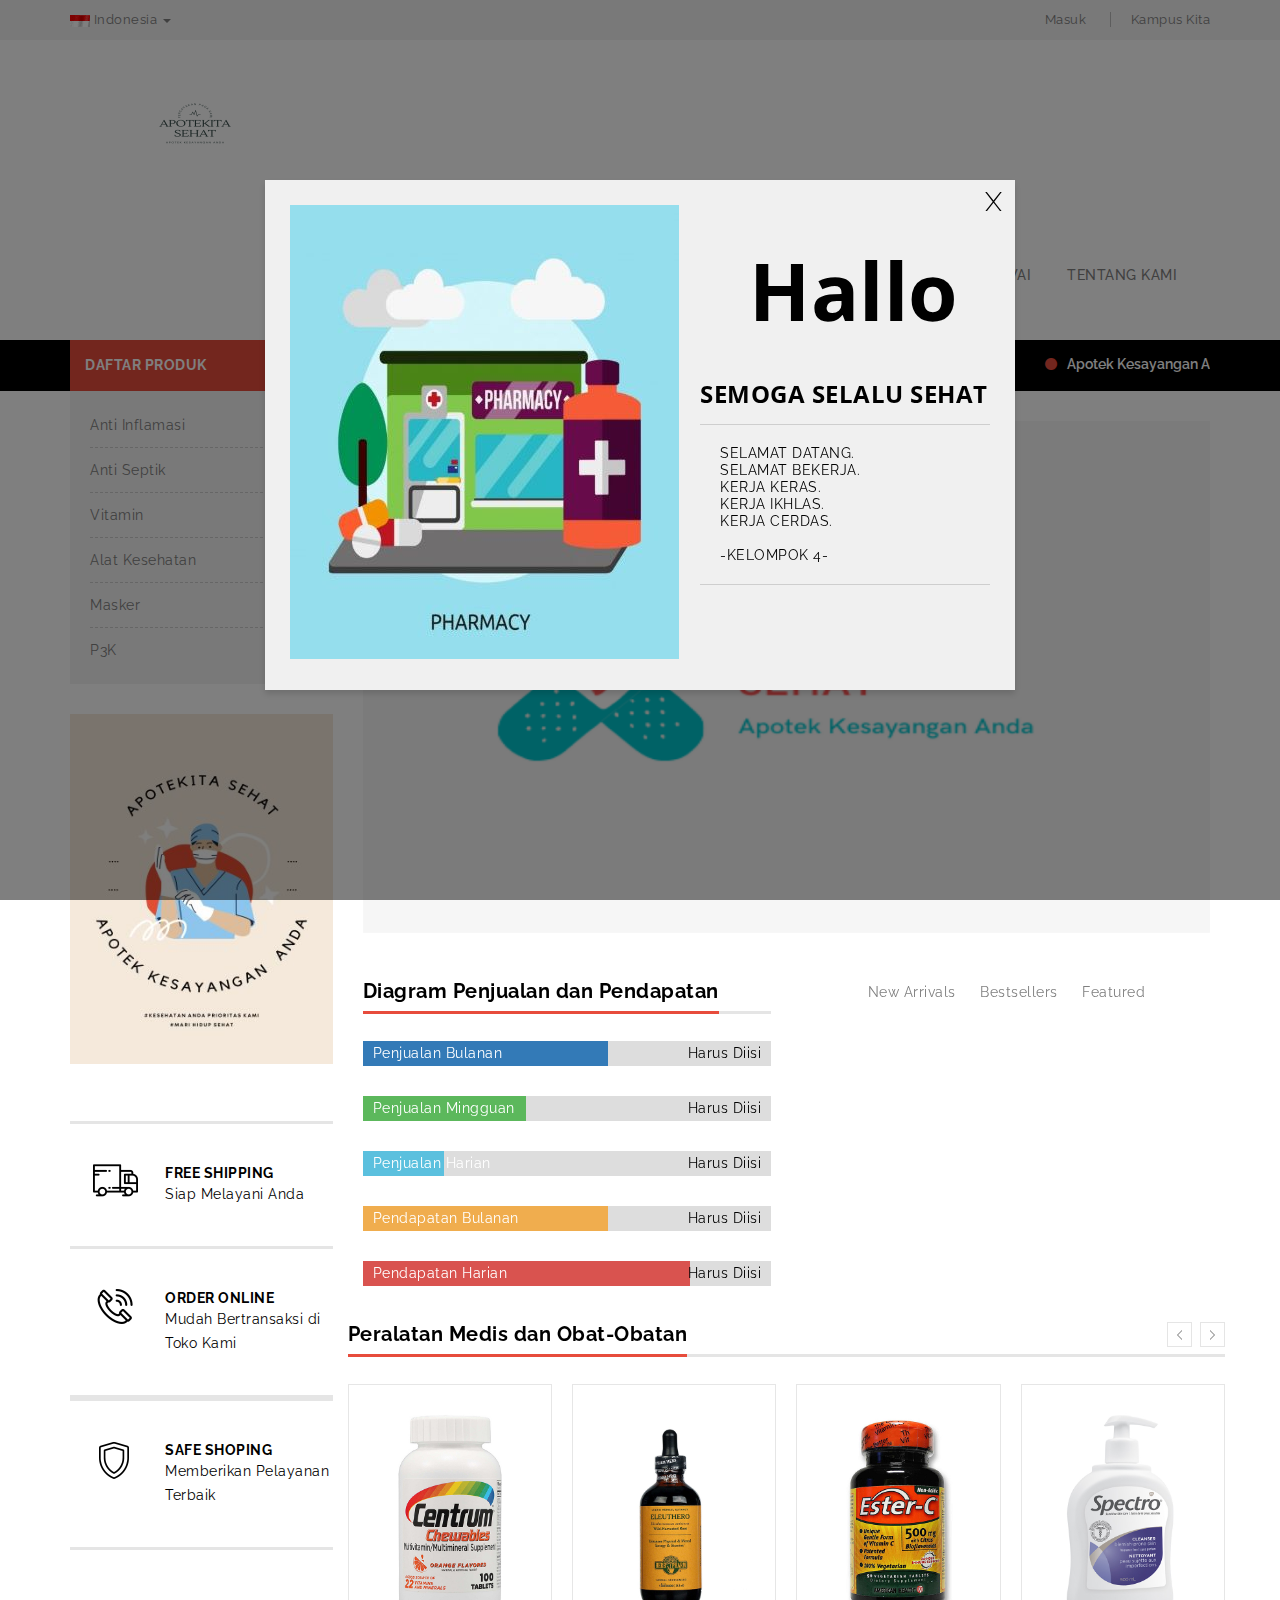
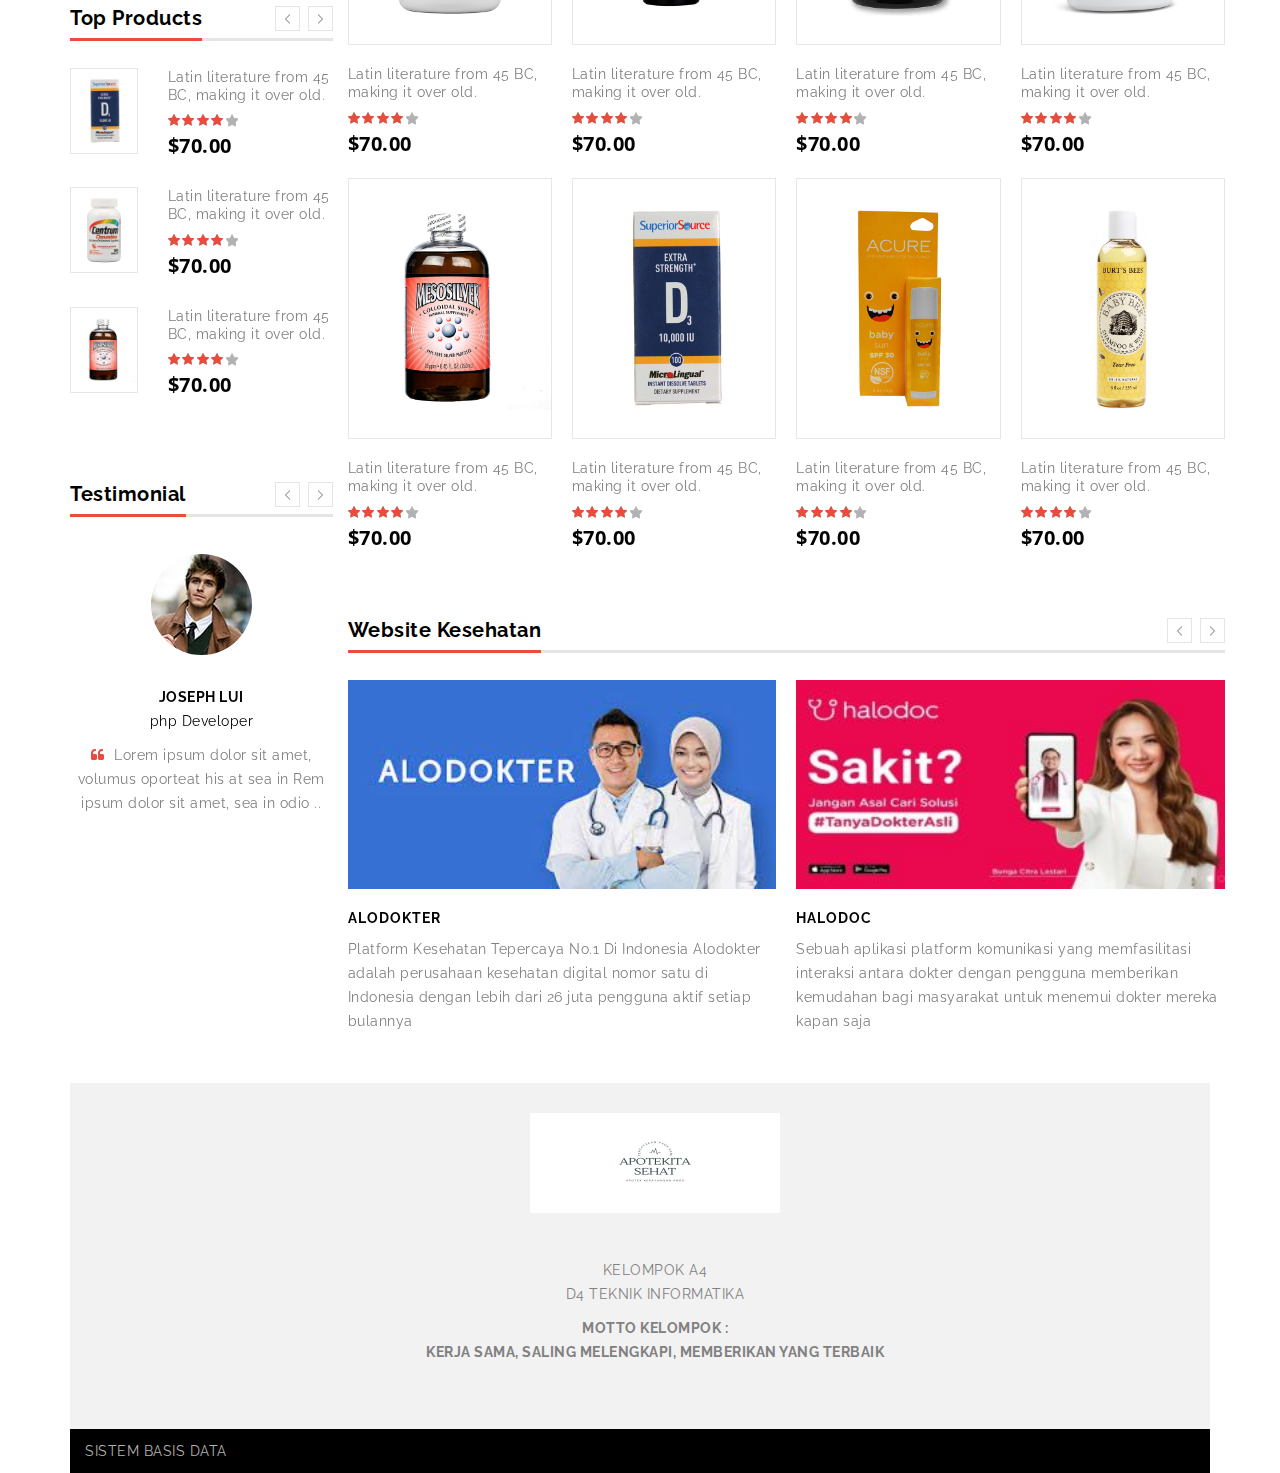
==== index.html @ 92bbef41 "Nambahin Blog" ====
<!DOCTYPE html>
<!--[if (gte IE 9)|!(IE)]><!-->
<html lang="en">
<!--<![endif]-->


<!-- Mirrored from html.lionode.com/healthcare/hc001/ by HTTrack Website Copier/3.x [XR&CO'2014], Mon, 15 Nov 2021 01:44:16 GMT -->
<head>
  <!-- =====  BASIC PAGE NEEDS  ===== -->
  <meta charset="utf-8">
  <title>APOTEKita Sehat</title>
  <!-- =====  SEO MATE  ===== -->
  <meta http-equiv="X-UA-Compatible" content="IE=edge" />
  <meta name="description" content="">
  <meta name="keywords" content="">
  <meta name="distribution" content="global">
  <meta name="revisit-after" content="2 Days">
  <meta name="robots" content="ALL">
  <meta name="rating" content="8 YEARS">
  <meta name="Language" content="en-us">
  <meta name="GOOGLEBOT" content="NOARCHIVE">
  <!-- =====  MOBILE SPECIFICATION  ===== -->
  <meta name="viewport" content="width=device-width, initial-scale=1, maximum-scale=1">
  <meta name="viewport" content="width=device-width">
  <!-- =====  CSS  ===== -->
  <link rel="stylesheet" type="text/css" href="css/font-awesome.min.css" />
  <link rel="stylesheet" type="text/css" href="css/bootstrap.css" />
  <link rel="stylesheet" type="text/css" href="css/style.css">
  <link rel="stylesheet" type="text/css" href="css/magnific-popup.css">
  <link rel="stylesheet" type="text/css" href="css/owl.carousel.css">
  <link rel="shortcut icon" href="images/favicon.png">
  <link rel="apple-touch-icon" href="images/apple-touch-icon.html">
  <link rel="apple-touch-icon" sizes="72x72" href="images/apple-touch-icon-72x72.html">
  <link rel="apple-touch-icon" sizes="114x114" href="images/apple-touch-icon-114x114.html">
  <link href="DataTables/datatables.css" rel="stylesheet">
</head>

<body>
  <!-- =====  LODER  ===== -->
  <div class="loder"></div>
  <div class="wrapper">
    <div id="subscribe-me" class="modal animated fade in" role="dialog" data-keyboard="true" tabindex="-1">
      <div class="newsletter-popup">
        <img class="offer" src="images/heii.jpg" alt="offer">
        <div class="newsletter-popup-static newsletter-popup-top">
          <div class="popup-text">
            <div class="popup-title">Hallo<span><br/>SEMOGA SELALU SEHAT</div>
            <div class="popup-desc">
              <div>Selamat Datang. <br/> Selamat Bekerja. <br/> Kerja keras. <br/> Kerja ikhlas. <br/> Kerja cerdas.<br/><br/>
              -Kelompok 4-
              </div>
            </div>
            </div>
          </form>
        </div>
      </div>
    </div>
    <!-- =====  HEADER START  ===== -->
    <header id="header">
      <div class="header-top">
        <div class="container">
          <div class="row">
            <div class="col-sm-6">
              <ul class="header-top-left">
                <li class="language dropdown"> <span class="dropdown-toggle" id="dropdownMenu1" data-toggle="dropdown" aria-haspopup="true" aria-expanded="false" role="button"> <img src="images/Indonesia.gif" alt="img"> Indonesia <span class="caret"></span> </span>
                  <ul class="dropdown-menu" aria-labelledby="dropdownMenu1">
                    <li><a href="#"><img src="images/Indonesia.gif" alt="img"> Indonesia</a></li>
                  </ul>
              </ul>
            </div>
            <div class="col-sm-6">
              <ul class="header-top-right text-right">
                <li class="account"><a href="login.html">Masuk</a></li>
                <li class="sitemap"><a href="https://goo.gl/maps/t1pZEah8czZkTvxx6" target="_blank">Kampus Kita</a></li>
              </ul>
            </div>
          </div>
        </div>
      </div>
      <div class="header">
        <div class="container">
          <nav class="navbar">
            <div class="navbar-header mtb_20"> <a class="navbar-brand" href="index.html"> <img alt="HealthCared" src="images/logokami3.png"> </a> </div>
            <div class="header-right pull-right mtb_50">
              <button class="navbar-toggle pull-left" type="button" data-toggle="collapse" data-target=".js-navbar-collapse"> <span class="i-bar"><i class="fa fa-bars"></i></span></button>
              <div class="main-search pull-right">
                <div class="search-overlay">
                  <!-- Close Icon -->
                  <a href="javascript:void(0)" class="search-overlay-close"></a>
                  <!-- End Close Icon -->
                  <div class="container">
                    <!-- Search Form -->
                    <form role="search" id="searchform" action="http://html.lionode.com/search" method="get">
                      <label class="h5 normal search-input-label">Enter keywords To Search Entire Store</label>
                      <input value="" name="q" placeholder="Search here..." type="search">
                      <button type="submit"></button>
                    </form>
                    <!-- End Search Form -->
                  </div>
                </div>
              </div>
            </div>
            <div class="collapse navbar-collapse js-navbar-collapse pull-right">
              <ul id="menu" class="nav navbar-nav">
                <li> <a href="index.html">Halaman Utama</a></li>
                <li> <a href="category_page.html">Daftar Produk</a></li>
                <li> <a href="riwayat_transaksi.php">Riwayat Transaksi</a></li>
                <li> <a href="calculator.html">Transaksi</a></li>
                <li> <a href="employee.html">Kelola Pegawai</a></li>
                <li> <a href="about-us.html">Tentang Kami</a></li>
              </ul>
            </div>
            <!-- /.nav-collapse -->
          </nav>
        </div>
      </div>
      <div class="header-bottom">
        <div class="container">
          <div class="row">
            <div class="col-sm-4 col-md-4 col-lg-3">
              <div class="category">
                <div class="menu-bar" data-target="#category-menu,#category-menu-responsive" data-toggle="collapse" aria-expanded="true" role="button">
                  <h4 class="category_text">Daftar Produk</h4>
                  <span class="i-bar"><i class="fa fa-bars"></i></span></div>
              </div>
              <div id="category-menu-responsive" class="navbar collapse " aria-expanded="true" role="button">
                <div class="nav-responsive">
                  <ul class="nav  main-navigation collapse in">
                    <li><a href="#">Anti Inflamasi</a></li>
                    <li><a href="#">Anti Septik</a></li>
                    <li><a href="#">Vitamin</a></li>
                    <li><a href="#">Alat Kesehatan</a></li>
                    <li><a href="#">Masker</a></li>
                    <li><a href="#">P3K</a></li>
                  </ul>
                </div>
              </div>
            </div>
            <div class="col-sm-8 col-md-8 col-lg-9">
              <div class="header-bottom-right offers">
              	<div class="marquee"><span><i class="fa fa-circle" aria-hidden="true"></i>Kesehatan Pelanggan Adalah Prioritas Kami</span>
                  <span><i class="fa fa-circle" aria-hidden="true"></i>SELAMAT DATANG di APOTEKita SEHAT</span>
                  <span><i class="fa fa-circle" aria-hidden="true"></i>Apotek Kesayangan Anda</span>
                  <span><i class="fa fa-circle" aria-hidden="true"></i>Kami Siap Membantu</span>
              </div>
            </div>
          </div>
        </div>
      </div>
    </header>
    <!-- =====  HEADER END  ===== -->
    <!-- =====  CONTAINER START  ===== -->
    <div class="container">
      <div class="row ">
        <div id="column-left" class="col-sm-4 col-md-4 col-lg-3 ">
          <div id="category-menu" class="navbar collapse mb_40 hidden-sm-down in" aria-expanded="true" role="button">
            <div class="nav-responsive">
              <ul class="nav  main-navigation collapse in ">
                <li><a href="#">Anti Inflamasi</a></li>
                <li><a href="#">Anti Septik</a></li>
                <li><a href="#">Vitamin</a></li>
                <li><a href="#">Alat Kesehatan</a></li>
                <li><a href="#">Masker</a></li>
                <li><a href="#">P3K</a></li>
              </ul>
            </div>
          </div>
          <div class="left_banner left-sidebar-widget mt_30 mb_50"> <a href="#"><img src="images/leftt 1.jpg" alt="Left Banner" class="img-responsive" /></a> </div>
          <div class="left-cms left-sidebar-widget mb_50">
            <ul>
              <li>
                <div class="feature-i-left ptb_40">
                  <div class="icon-right Shipping"></div>
                  <h6>Free Shipping</h6>
                  <p>Siap Melayani Anda</p>
                </div>
              </li>
              <li>
                <div class="feature-i-left ptb_40">
                  <div class="icon-right Order"></div>
                  <h6>Order Online</h6>
                  <p>Mudah Bertransaksi di Toko Kami</p>
                </div>
              </li>
              <li>

              </li>
              <li>
                <div class="feature-i-left ptb_40">
                  <div class="icon-right Safe"></div>
                  <h6>Safe Shoping</h6>
                  <p>Memberikan Pelayanan Terbaik</p>
                </div>
              </li>
            </ul>
          </div>
          <div class="left-special left-sidebar-widget mb_50">
            <div class="heading-part mb_20 ">
              <h2 class="main_title">Top Products</h2>
            </div>
            <div id="left-special" class="owl-carousel">
              <ul class="row ">
                <li class="item product-layout-left mb_20">
                  <div class="product-list col-xs-4">
                    <div class="product-thumb">
                      <div class="image product-imageblock"> <a href="product_detail_page.html"> <img class="img-responsive" title="iPod Classic" alt="iPod Classic" src="images/product/product4.jpg"> <img class="img-responsive" title="iPod Classic" alt="iPod Classic" src="images/product/product4-1.jpg"> </a> </div>
                    </div>
                  </div>
                  <div class="col-xs-8">
                    <div class="caption product-detail">
                      <h6 class="product-name"><a href="#">Latin literature from 45 BC, making it over old.</a></h6>
                      <div class="rating"> <span class="fa fa-stack"><i class="fa fa-star-o fa-stack-1x"></i><i class="fa fa-star fa-stack-1x"></i></span> <span class="fa fa-stack"><i class="fa fa-star-o fa-stack-1x"></i><i class="fa fa-star fa-stack-1x"></i></span> <span class="fa fa-stack"><i class="fa fa-star-o fa-stack-1x"></i><i class="fa fa-star fa-stack-1x"></i></span> <span class="fa fa-stack"><i class="fa fa-star-o fa-stack-1x"></i><i class="fa fa-star fa-stack-1x"></i></span> <span class="fa fa-stack"><i class="fa fa-star-o fa-stack-1x"></i><i class="fa fa-star fa-stack-x"></i></span> </div>
                      <span class="price"><span class="amount"><span class="currencySymbol">$</span>70.00</span>
                      </span>
                    </div>
                  </div>
                </li>
                <li class="item product-layout-left mb_20">
                  <div class="product-list col-xs-4">
                    <div class="product-thumb">
                      <div class="image product-imageblock"> <a href="product_detail_page.html"> <img class="img-responsive" title="iPod Classic" alt="iPod Classic" src="images/product/product1.jpg"> <img class="img-responsive" title="iPod Classic" alt="iPod Classic" src="images/product/product1-1.jpg"> </a> </div>
                    </div>
                  </div>
                  <div class="col-xs-8">
                    <div class="caption product-detail">
                      <h6 class="product-name"><a href="#">Latin literature from 45 BC, making it over old.</a></h6>
                      <div class="rating"> <span class="fa fa-stack"><i class="fa fa-star-o fa-stack-1x"></i><i class="fa fa-star fa-stack-1x"></i></span> <span class="fa fa-stack"><i class="fa fa-star-o fa-stack-1x"></i><i class="fa fa-star fa-stack-1x"></i></span> <span class="fa fa-stack"><i class="fa fa-star-o fa-stack-1x"></i><i class="fa fa-star fa-stack-1x"></i></span> <span class="fa fa-stack"><i class="fa fa-star-o fa-stack-1x"></i><i class="fa fa-star fa-stack-1x"></i></span> <span class="fa fa-stack"><i class="fa fa-star-o fa-stack-1x"></i><i class="fa fa-star fa-stack-x"></i></span> </div>
                      <span class="price"><span class="amount"><span class="currencySymbol">$</span>70.00</span>
                      </span>
                    </div>
                  </div>
                </li>
                <li class="item product-layout-left mb_20">
                  <div class="product-list col-xs-4">
                    <div class="product-thumb">
                      <div class="image product-imageblock"> <a href="product_detail_page.html"> <img class="img-responsive" title="iPod Classic" alt="iPod Classic" src="images/product/product2.jpg"> <img class="img-responsive" title="iPod Classic" alt="iPod Classic" src="images/product/product2-1.jpg"> </a> </div>
                    </div>
                  </div>
                  <div class="col-xs-8">
                    <div class="caption product-detail">
                      <h6 class="product-name"><a href="#">Latin literature from 45 BC, making it over old.</a></h6>
                      <div class="rating"> <span class="fa fa-stack"><i class="fa fa-star-o fa-stack-1x"></i><i class="fa fa-star fa-stack-1x"></i></span> <span class="fa fa-stack"><i class="fa fa-star-o fa-stack-1x"></i><i class="fa fa-star fa-stack-1x"></i></span> <span class="fa fa-stack"><i class="fa fa-star-o fa-stack-1x"></i><i class="fa fa-star fa-stack-1x"></i></span> <span class="fa fa-stack"><i class="fa fa-star-o fa-stack-1x"></i><i class="fa fa-star fa-stack-1x"></i></span> <span class="fa fa-stack"><i class="fa fa-star-o fa-stack-1x"></i><i class="fa fa-star fa-stack-x"></i></span> </div>
                      <span class="price"><span class="amount"><span class="currencySymbol">$</span>70.00</span>
                      </span>
                    </div>
                  </div>
                </li>
              </ul>
              <ul class="row ">
                <li class="item product-layout-left mb_20">
                  <div class="product-list col-xs-4">
                    <div class="product-thumb">
                      <div class="image product-imageblock"> <a href="product_detail_page.html"> <img class="img-responsive" title="iPod Classic" alt="iPod Classic" src="images/product/product3.jpg"> <img class="img-responsive" title="iPod Classic" alt="iPod Classic" src="images/product/product3-1.jpg"> </a> </div>
                    </div>
                  </div>
                  <div class="col-xs-8">
                    <div class="caption product-detail">
                      <h6 class="product-name"><a href="#">Latin literature from 45 BC, making it over old.</a></h6>
                      <div class="rating"> <span class="fa fa-stack"><i class="fa fa-star-o fa-stack-1x"></i><i class="fa fa-star fa-stack-1x"></i></span> <span class="fa fa-stack"><i class="fa fa-star-o fa-stack-1x"></i><i class="fa fa-star fa-stack-1x"></i></span> <span class="fa fa-stack"><i class="fa fa-star-o fa-stack-1x"></i><i class="fa fa-star fa-stack-1x"></i></span> <span class="fa fa-stack"><i class="fa fa-star-o fa-stack-1x"></i><i class="fa fa-star fa-stack-1x"></i></span> <span class="fa fa-stack"><i class="fa fa-star-o fa-stack-1x"></i><i class="fa fa-star fa-stack-x"></i></span> </div>
                      <span class="price"><span class="amount"><span class="currencySymbol">$</span>70.00</span>
                      </span>
                    </div>
                  </div>
                </li>
                <li class="item product-layout-left mb_20">
                  <div class="product-list col-xs-4">
                    <div class="product-thumb">
                      <div class="image product-imageblock"> <a href="product_detail_page.html"> <img class="img-responsive" title="iPod Classic" alt="iPod Classic" src="images/product/product5.jpg"> <img class="img-responsive" title="iPod Classic" alt="iPod Classic" src="images/product/product5-1.jpg"> </a> </div>
                    </div>
                  </div>
                  <div class="col-xs-8">
                    <div class="caption product-detail">
                      <h6 class="product-name"><a href="#">Latin literature from 45 BC, making it over old.</a></h6>
                      <div class="rating"> <span class="fa fa-stack"><i class="fa fa-star-o fa-stack-1x"></i><i class="fa fa-star fa-stack-1x"></i></span> <span class="fa fa-stack"><i class="fa fa-star-o fa-stack-1x"></i><i class="fa fa-star fa-stack-1x"></i></span> <span class="fa fa-stack"><i class="fa fa-star-o fa-stack-1x"></i><i class="fa fa-star fa-stack-1x"></i></span> <span class="fa fa-stack"><i class="fa fa-star-o fa-stack-1x"></i><i class="fa fa-star fa-stack-1x"></i></span> <span class="fa fa-stack"><i class="fa fa-star-o fa-stack-1x"></i><i class="fa fa-star fa-stack-x"></i></span> </div>
                      <span class="price"><span class="amount"><span class="currencySymbol">$</span>70.00</span>
                      </span>
                    </div>
                  </div>
                </li>
                <li class="item product-layout-left mb_20">
                  <div class="product-list col-xs-4">
                    <div class="product-thumb">
                      <div class="image product-imageblock"> <a href="product_detail_page.html"> <img class="img-responsive" title="iPod Classic" alt="iPod Classic" src="images/product/product6.jpg"> <img class="img-responsive" title="iPod Classic" alt="iPod Classic" src="images/product/product6-1.jpg"> </a> </div>
                    </div>
                  </div>
                  <div class="col-xs-8">
                    <div class="caption product-detail">
                      <h6 class="product-name"><a href="#">Latin literature from 45 BC, making it over old.</a></h6>
                      <div class="rating"> <span class="fa fa-stack"><i class="fa fa-star-o fa-stack-1x"></i><i class="fa fa-star fa-stack-1x"></i></span> <span class="fa fa-stack"><i class="fa fa-star-o fa-stack-1x"></i><i class="fa fa-star fa-stack-1x"></i></span> <span class="fa fa-stack"><i class="fa fa-star-o fa-stack-1x"></i><i class="fa fa-star fa-stack-1x"></i></span> <span class="fa fa-stack"><i class="fa fa-star-o fa-stack-1x"></i><i class="fa fa-star fa-stack-1x"></i></span> <span class="fa fa-stack"><i class="fa fa-star-o fa-stack-1x"></i><i class="fa fa-star fa-stack-x"></i></span> </div>
                      <span class="price"><span class="amount"><span class="currencySymbol">$</span>70.00</span>
                      </span>
                    </div>
                  </div>
                </li>
              </ul>
              <ul class="row ">
                <li class="item product-layout-left mb_20">
                  <div class="product-list col-xs-4">
                    <div class="product-thumb">
                      <div class="image product-imageblock"> <a href="product_detail_page.html"> <img class="img-responsive" title="iPod Classic" alt="iPod Classic" src="images/product/product7.jpg"> <img class="img-responsive" title="iPod Classic" alt="iPod Classic" src="images/product/product7-1.jpg"> </a> </div>
                    </div>
                  </div>
                  <div class="col-xs-8">
                    <div class="caption product-detail">
                      <h6 class="product-name"><a href="#">Latin literature from 45 BC, making it over old.</a></h6>
                      <div class="rating"> <span class="fa fa-stack"><i class="fa fa-star-o fa-stack-1x"></i><i class="fa fa-star fa-stack-1x"></i></span> <span class="fa fa-stack"><i class="fa fa-star-o fa-stack-1x"></i><i class="fa fa-star fa-stack-1x"></i></span> <span class="fa fa-stack"><i class="fa fa-star-o fa-stack-1x"></i><i class="fa fa-star fa-stack-1x"></i></span> <span class="fa fa-stack"><i class="fa fa-star-o fa-stack-1x"></i><i class="fa fa-star fa-stack-1x"></i></span> <span class="fa fa-stack"><i class="fa fa-star-o fa-stack-1x"></i><i class="fa fa-star fa-stack-x"></i></span> </div>
                      <span class="price"><span class="amount"><span class="currencySymbol">$</span>70.00</span>
                      </span>
                    </div>
                  </div>
                </li>
                <li class="item product-layout-left mb_20">
                  <div class="product-list col-xs-4">
                    <div class="product-thumb">
                      <div class="image product-imageblock"> <a href="product_detail_page.html"> <img class="img-responsive" title="iPod Classic" alt="iPod Classic" src="images/product/product8.jpg"> <img class="img-responsive" title="iPod Classic" alt="iPod Classic" src="images/product/product8-1.jpg"> </a> </div>
                    </div>
                  </div>
                  <div class="col-xs-8">
                    <div class="caption product-detail">
                      <h6 class="product-name"><a href="#">Latin literature from 45 BC, making it over old.</a></h6>
                      <div class="rating"> <span class="fa fa-stack"><i class="fa fa-star-o fa-stack-1x"></i><i class="fa fa-star fa-stack-1x"></i></span> <span class="fa fa-stack"><i class="fa fa-star-o fa-stack-1x"></i><i class="fa fa-star fa-stack-1x"></i></span> <span class="fa fa-stack"><i class="fa fa-star-o fa-stack-1x"></i><i class="fa fa-star fa-stack-1x"></i></span> <span class="fa fa-stack"><i class="fa fa-star-o fa-stack-1x"></i><i class="fa fa-star fa-stack-1x"></i></span> <span class="fa fa-stack"><i class="fa fa-star-o fa-stack-1x"></i><i class="fa fa-star fa-stack-x"></i></span> </div>
                      <span class="price"><span class="amount"><span class="currencySymbol">$</span>70.00</span>
                      </span>
                    </div>
                  </div>
                </li>
                <li class="item product-layout-left mb_20">
                  <div class="product-list col-xs-4">
                    <div class="product-thumb">
                      <div class="image product-imageblock"> <a href="product_detail_page.html"> <img class="img-responsive" title="iPod Classic" alt="iPod Classic" src="images/product/product9.jpg"> <img class="img-responsive" title="iPod Classic" alt="iPod Classic" src="images/product/product9-1.jpg"> </a> </div>
                    </div>
                  </div>
                  <div class="col-xs-8">
                    <div class="caption product-detail">
                      <h6 class="product-name"><a href="#">Latin literature from 45 BC, making it over old.</a></h6>
                      <div class="rating"> <span class="fa fa-stack"><i class="fa fa-star-o fa-stack-1x"></i><i class="fa fa-star fa-stack-1x"></i></span> <span class="fa fa-stack"><i class="fa fa-star-o fa-stack-1x"></i><i class="fa fa-star fa-stack-1x"></i></span> <span class="fa fa-stack"><i class="fa fa-star-o fa-stack-1x"></i><i class="fa fa-star fa-stack-1x"></i></span> <span class="fa fa-stack"><i class="fa fa-star-o fa-stack-1x"></i><i class="fa fa-star fa-stack-1x"></i></span> <span class="fa fa-stack"><i class="fa fa-star-o fa-stack-1x"></i><i class="fa fa-star fa-stack-x"></i></span> </div>
                      <span class="price"><span class="amount"><span class="currencySymbol">$</span>70.00</span>
                      </span>
                    </div>
                  </div>
                </li>
              </ul>
              <ul class="row ">
                <li class="item product-layout-left mb_20">
                  <div class="product-list col-xs-4">
                    <div class="product-thumb">
                      <div class="image product-imageblock"> <a href="product_detail_page.html"> <img class="img-responsive" title="iPod Classic" alt="iPod Classic" src="images/product/product10.jpg"> <img class="img-responsive" title="iPod Classic" alt="iPod Classic" src="images/product/product10-1.jpg"> </a> </div>
                    </div>
                  </div>
                  <div class="col-xs-8">
                    <div class="caption product-detail">
                      <h6 class="product-name"><a href="#">Latin literature from 45 BC, making it over old.</a></h6>
                      <div class="rating"> <span class="fa fa-stack"><i class="fa fa-star-o fa-stack-1x"></i><i class="fa fa-star fa-stack-1x"></i></span> <span class="fa fa-stack"><i class="fa fa-star-o fa-stack-1x"></i><i class="fa fa-star fa-stack-1x"></i></span> <span class="fa fa-stack"><i class="fa fa-star-o fa-stack-1x"></i><i class="fa fa-star fa-stack-1x"></i></span> <span class="fa fa-stack"><i class="fa fa-star-o fa-stack-1x"></i><i class="fa fa-star fa-stack-1x"></i></span> <span class="fa fa-stack"><i class="fa fa-star-o fa-stack-1x"></i><i class="fa fa-star fa-stack-x"></i></span> </div>
                      <span class="price"><span class="amount"><span class="currencySymbol">$</span>70.00</span>
                      </span>
                    </div>
                  </div>
                </li>
                <li class="item product-layout-left mb_20">
                  <div class="product-list col-xs-4">
                    <div class="product-thumb">
                      <div class="image product-imageblock"> <a href="product_detail_page.html"> <img class="img-responsive" title="iPod Classic" alt="iPod Classic" src="images/product/product1.jpg"> <img class="img-responsive" title="iPod Classic" alt="iPod Classic" src="images/product/product1-1.jpg"> </a> </div>
                    </div>
                  </div>
                  <div class="col-xs-8">
                    <div class="caption product-detail">
                      <h6 class="product-name"><a href="#">Latin literature from 45 BC, making it over old.</a></h6>
                      <div class="rating"> <span class="fa fa-stack"><i class="fa fa-star-o fa-stack-1x"></i><i class="fa fa-star fa-stack-1x"></i></span> <span class="fa fa-stack"><i class="fa fa-star-o fa-stack-1x"></i><i class="fa fa-star fa-stack-1x"></i></span> <span class="fa fa-stack"><i class="fa fa-star-o fa-stack-1x"></i><i class="fa fa-star fa-stack-1x"></i></span> <span class="fa fa-stack"><i class="fa fa-star-o fa-stack-1x"></i><i class="fa fa-star fa-stack-1x"></i></span> <span class="fa fa-stack"><i class="fa fa-star-o fa-stack-1x"></i><i class="fa fa-star fa-stack-x"></i></span> </div>
                      <span class="price"><span class="amount"><span class="currencySymbol">$</span>70.00</span>
                      </span>
                    </div>
                  </div>
                </li>
                <li class="item product-layout-left mb_20">
                  <div class="product-list col-xs-4">
                    <div class="product-thumb">
                      <div class="image product-imageblock"> <a href="product_detail_page.html"> <img class="img-responsive" title="iPod Classic" alt="iPod Classic" src="images/product/product2.jpg"> <img class="img-responsive" title="iPod Classic" alt="iPod Classic" src="images/product/product2-1.jpg"> </a> </div>
                    </div>
                  </div>
                  <div class="col-xs-8">
                    <div class="caption product-detail">
                      <h6 class="product-name"><a href="#">Latin literature from 45 BC, making it over old.</a></h6>
                      <div class="rating"> <span class="fa fa-stack"><i class="fa fa-star-o fa-stack-1x"></i><i class="fa fa-star fa-stack-1x"></i></span> <span class="fa fa-stack"><i class="fa fa-star-o fa-stack-1x"></i><i class="fa fa-star fa-stack-1x"></i></span> <span class="fa fa-stack"><i class="fa fa-star-o fa-stack-1x"></i><i class="fa fa-star fa-stack-1x"></i></span> <span class="fa fa-stack"><i class="fa fa-star-o fa-stack-1x"></i><i class="fa fa-star fa-stack-1x"></i></span> <span class="fa fa-stack"><i class="fa fa-star-o fa-stack-1x"></i><i class="fa fa-star fa-stack-x"></i></span> </div>
                      <span class="price"><span class="amount"><span class="currencySymbol">$</span>70.00</span>
                      </span>
                    </div>
                  </div>
                </li>
              </ul>
            </div>
          </div>
          <!-- <div class="left_banner left-sidebar-widget mb_50"> <a href="#"><img src="images/left2.jpg" alt="Left Banner" class="img-responsive" /></a> </div> -->
          <div class="Testimonial left-sidebar-widget mb_50">
            <div class="heading-part mb_20 ">
              <h2 class="main_title">Testimonial</h2>
            </div>
            <div class="client owl-carousel text-center pt_10">
              <div class="item client-detail">
                <div class="client-avatar"> <img alt="" src="images/user1.jpg"> </div>
                <div class="client-title  mt_30"><strong>joseph Lui</strong></div>
                <div class="client-designation mb_10">php Developer</div>
                <p><i class="fa fa-quote-left" aria-hidden="true"></i>Lorem ipsum dolor sit amet, volumus oporteat his at sea in Rem ipsum dolor sit amet, sea in odio ..</p>
              </div>
              <div class="item client-detail">
                <div class="client-avatar"> <img alt="" src="images/user2.jpg"> </div>
                <div class="client-title  mt_30"><strong>joseph Lui</strong></div>
                <div class="client-designation mb_10">php Developer</div>
                <p><i class="fa fa-quote-left" aria-hidden="true"></i>Lorem ipsum dolor sit amet, volumus oporteat his at sea in Rem ipsum dolor sit amet, sea in odio ..</p>
              </div>
              <div class="item client-detail">
                <div class="client-avatar"> <img alt="" src="images/user3.jpg"> </div>
                <div class="client-title  mt_30"><strong>joseph Lui</strong></div>
                <div class="client-designation mb_10">php Developer</div>
                <p><i class="fa fa-quote-left" aria-hidden="true"></i>Lorem ipsum dolor sit amet, volumus oporteat his at sea in Rem ipsum dolor sit amet, sea in odio ..</p>
              </div>
            </div>
          </div>
        </div>
        <div id="column-right" class="col-sm-8 col-md-8 col-lg-9 mtb_30">
          <!-- =====  BANNER STRAT  ===== -->
          <div class="banner">
            <div class="main-banner owl-carousel">
              <div class="item"><a href="#"><img src="images/banner utama.png" alt="Main Banner" class="img-responsive" /></a></div>
            </div>
          </div>
          <!-- =====  BANNER END  ===== -->
          <!-- =====  SUB BANNER  STRAT ===== -->
          <div class="row">
            <div class="col-md-6">
              <div class="heading-part mb_20 mt_40 ">
                <h2 class="main_title">Diagram Penjualan dan Pendapatan</h2>
              </div>
              <div id="p_line">
                <div class="progress">
                  <div class="progress-bar" role="progressbar" aria-valuenow="60" aria-valuemin="0" aria-valuemax="100" style="width: 60%;"> <span class="sr-only"> Harus Diisi</span> </div>
                  <span class="progress-type">Penjualan Bulanan</span> <span class="progress-completed">Harus Diisi</span> </div>
                <div class="progress">
                  <div class="progress-bar progress-bar-success" role="progressbar" aria-valuenow="40" aria-valuemin="0" aria-valuemax="100" style="width: 40%"> <span class="sr-only">Harus Diisi</span> </div>
                  <span class="progress-type">Penjualan Mingguan</span> <span class="progress-completed">Harus Diisi</span> </div>
                <div class="progress">
                  <div class="progress-bar progress-bar-info" role="progressbar" aria-valuenow="20" aria-valuemin="0" aria-valuemax="100" style="width: 20%"> <span class="sr-only">Harus diisi</span> </div>
                  <span class="progress-type">Penjualan Harian</span> <span class="progress-completed">Harus Diisi</span> </div>
                <div class="progress">
                  <div class="progress-bar progress-bar-warning" role="progressbar" aria-valuenow="60" aria-valuemin="0" aria-valuemax="100" style="width: 60%"> <span class="sr-only">Harus Diisi</span> </div>
                  <span class="progress-type">Pendapatan Bulanan</span> <span class="progress-completed">Harus Diisi</span> </div>
                <div class="progress">
                  <div class="progress-bar progress-bar-danger" role="progressbar" aria-valuenow="80" aria-valuemin="0" aria-valuemax="100" style="width: 80%"> <span class="sr-only">Harus diisi</span> </div>
                  <span class="progress-type">Pendapatan Harian</span> <span class="progress-completed">Harus Diisi</span> </div>
              </div>
          </div>
          <!-- =====  SUB BANNER END  ===== -->
          <!-- =====  PRODUCT TAB  ===== -->
          <div id="product-tab" class="mt_40">
            <div class="heading-part mb_20 ">
              <h2 class="main_title">Peralatan Medis dan Obat-Obatan</h2>
            </div>
            <ul class="nav text-right">
              <li class="active"> <a href="#nArrivals" data-toggle="tab">New Arrivals</a> </li>
              <li><a href="#Bestsellers" data-toggle="tab">Bestsellers</a> </li>
              <li><a href="#Featured" data-toggle="tab">Featured</a> </li>
            </ul>
            <div class="tab-content clearfix box">
              <div class="tab-pane active" id="nArrivals">
                <div class="nArrivals owl-carousel">
                  <div class="product-grid">
                    <div class="item">
                      <div class="product-thumb">
                        <div class="image product-imageblock"> <a href="product_detail_page.html"> <img data-name="product_image" src="images/product/product1.jpg" alt="iPod Classic" title="iPod Classic" class="img-responsive"> <img src="images/product/product1-1.jpg" alt="iPod Classic" title="iPod Classic" class="img-responsive"> </a> </div>
                        <div class="caption product-detail text-left">
                          <h6 data-name="product_name" class="product-name mt_20"><a href="#" title="Casual Shirt With Ruffle Hem">Latin literature from 45 BC, making it over old.</a></h6>
                          <div class="rating"> <span class="fa fa-stack"><i class="fa fa-star-o fa-stack-1x"></i><i class="fa fa-star fa-stack-1x"></i></span> <span class="fa fa-stack"><i class="fa fa-star-o fa-stack-1x"></i><i class="fa fa-star fa-stack-1x"></i></span> <span class="fa fa-stack"><i class="fa fa-star-o fa-stack-1x"></i><i class="fa fa-star fa-stack-1x"></i></span> <span class="fa fa-stack"><i class="fa fa-star-o fa-stack-1x"></i><i class="fa fa-star fa-stack-1x"></i></span> <span class="fa fa-stack"><i class="fa fa-star-o fa-stack-1x"></i><i class="fa fa-star fa-stack-x"></i></span> </div>
                          <span class="price"><span class="amount"><span class="currencySymbol">$</span>70.00</span>
                          </span>
                          <div class="button-group text-center">
                            <div class="wishlist"><a href="#"><span>wishlist</span></a></div>
                            <div class="quickview"><a href="#"><span>Quick View</span></a></div>
                            <div class="compare"><a href="#"><span>Compare</span></a></div>
                            <div class="add-to-cart"><a href="#"><span>Add to cart</span></a></div>
                          </div>
                        </div>
                      </div>
                    </div>
                    <div class="item">
                      <div class="product-thumb">
                        <div class="image product-imageblock"> <a href="product_detail_page.html"> <img data-name="product_image" src="images/product/product2.jpg" alt="iPod Classic" title="iPod Classic" class="img-responsive"> <img src="images/product/product2-1.jpg" alt="iPod Classic" title="iPod Classic" class="img-responsive"> </a> </div>
                        <div class="caption product-detail text-left">
                          <h6 data-name="product_name" class="product-name mt_20"><a href="#" title="Casual Shirt With Ruffle Hem">Latin literature from 45 BC, making it over old.</a></h6>
                          <div class="rating"> <span class="fa fa-stack"><i class="fa fa-star-o fa-stack-1x"></i><i class="fa fa-star fa-stack-1x"></i></span> <span class="fa fa-stack"><i class="fa fa-star-o fa-stack-1x"></i><i class="fa fa-star fa-stack-1x"></i></span> <span class="fa fa-stack"><i class="fa fa-star-o fa-stack-1x"></i><i class="fa fa-star fa-stack-1x"></i></span> <span class="fa fa-stack"><i class="fa fa-star-o fa-stack-1x"></i><i class="fa fa-star fa-stack-1x"></i></span> <span class="fa fa-stack"><i class="fa fa-star-o fa-stack-1x"></i><i class="fa fa-star fa-stack-x"></i></span> </div>
                          <span class="price"><span class="amount"><span class="currencySymbol">$</span>70.00</span>
                          </span>
                          <div class="button-group text-center">
                            <div class="wishlist"><a href="#"><span>wishlist</span></a></div>
                            <div class="quickview"><a href="#"><span>Quick View</span></a></div>
                            <div class="compare"><a href="#"><span>Compare</span></a></div>
                            <div class="add-to-cart"><a href="#"><span>Add to cart</span></a></div>
                          </div>
                        </div>
                      </div>
                    </div>
                  </div>
                  <div class="product-grid">
                    <div class="item">
                      <div class="product-thumb">
                        <div class="image product-imageblock"> <a href="product_detail_page.html"> <img data-name="product_image" src="images/product/product3.jpg" alt="iPod Classic" title="iPod Classic" class="img-responsive"> <img src="images/product/product3-1.jpg" alt="iPod Classic" title="iPod Classic" class="img-responsive"> </a> </div>
                        <div class="caption product-detail text-left">
                          <h6 data-name="product_name" class="product-name mt_20"><a href="#" title="Casual Shirt With Ruffle Hem">Latin literature from 45 BC, making it over old.</a></h6>
                          <div class="rating"> <span class="fa fa-stack"><i class="fa fa-star-o fa-stack-1x"></i><i class="fa fa-star fa-stack-1x"></i></span> <span class="fa fa-stack"><i class="fa fa-star-o fa-stack-1x"></i><i class="fa fa-star fa-stack-1x"></i></span> <span class="fa fa-stack"><i class="fa fa-star-o fa-stack-1x"></i><i class="fa fa-star fa-stack-1x"></i></span> <span class="fa fa-stack"><i class="fa fa-star-o fa-stack-1x"></i><i class="fa fa-star fa-stack-1x"></i></span> <span class="fa fa-stack"><i class="fa fa-star-o fa-stack-1x"></i><i class="fa fa-star fa-stack-x"></i></span> </div>
                          <span class="price"><span class="amount"><span class="currencySymbol">$</span>70.00</span>
                          </span>
                          <div class="button-group text-center">
                            <div class="wishlist"><a href="#"><span>wishlist</span></a></div>
                            <div class="quickview"><a href="#"><span>Quick View</span></a></div>
                            <div class="compare"><a href="#"><span>Compare</span></a></div>
                            <div class="add-to-cart"><a href="#"><span>Add to cart</span></a></div>
                          </div>
                        </div>
                      </div>
                    </div>
                    <div class="item">
                      <div class="product-thumb">
                        <div class="image product-imageblock"> <a href="product_detail_page.html"> <img data-name="product_image" src="images/product/product4.jpg" alt="iPod Classic" title="iPod Classic" class="img-responsive"> <img src="images/product/product4-1.jpg" alt="iPod Classic" title="iPod Classic" class="img-responsive"> </a> </div>
                        <div class="caption product-detail text-left">
                          <h6 data-name="product_name" class="product-name mt_20"><a href="#" title="Casual Shirt With Ruffle Hem">Latin literature from 45 BC, making it over old.</a></h6>
                          <div class="rating"> <span class="fa fa-stack"><i class="fa fa-star-o fa-stack-1x"></i><i class="fa fa-star fa-stack-1x"></i></span> <span class="fa fa-stack"><i class="fa fa-star-o fa-stack-1x"></i><i class="fa fa-star fa-stack-1x"></i></span> <span class="fa fa-stack"><i class="fa fa-star-o fa-stack-1x"></i><i class="fa fa-star fa-stack-1x"></i></span> <span class="fa fa-stack"><i class="fa fa-star-o fa-stack-1x"></i><i class="fa fa-star fa-stack-1x"></i></span> <span class="fa fa-stack"><i class="fa fa-star-o fa-stack-1x"></i><i class="fa fa-star fa-stack-x"></i></span> </div>
                          <span class="price"><span class="amount"><span class="currencySymbol">$</span>70.00</span>
                          </span>
                          <div class="button-group text-center">
                            <div class="wishlist"><a href="#"><span>wishlist</span></a></div>
                            <div class="quickview"><a href="#"><span>Quick View</span></a></div>
                            <div class="compare"><a href="#"><span>Compare</span></a></div>
                            <div class="add-to-cart"><a href="#"><span>Add to cart</span></a></div>
                          </div>
                        </div>
                      </div>
                    </div>
                  </div>
                  <div class="product-grid">
                    <div class="item">
                      <div class="product-thumb">
                        <div class="image product-imageblock"> <a href="product_detail_page.html"> <img data-name="product_image" src="images/product/product5.jpg" alt="iPod Classic" title="iPod Classic" class="img-responsive"> <img src="images/product/product5-1.jpg" alt="iPod Classic" title="iPod Classic" class="img-responsive"> </a> </div>
                        <div class="caption product-detail text-left">
                          <h6 data-name="product_name" class="product-name mt_20"><a href="#" title="Casual Shirt With Ruffle Hem">Latin literature from 45 BC, making it over old.</a></h6>
                          <div class="rating"> <span class="fa fa-stack"><i class="fa fa-star-o fa-stack-1x"></i><i class="fa fa-star fa-stack-1x"></i></span> <span class="fa fa-stack"><i class="fa fa-star-o fa-stack-1x"></i><i class="fa fa-star fa-stack-1x"></i></span> <span class="fa fa-stack"><i class="fa fa-star-o fa-stack-1x"></i><i class="fa fa-star fa-stack-1x"></i></span> <span class="fa fa-stack"><i class="fa fa-star-o fa-stack-1x"></i><i class="fa fa-star fa-stack-1x"></i></span> <span class="fa fa-stack"><i class="fa fa-star-o fa-stack-1x"></i><i class="fa fa-star fa-stack-x"></i></span> </div>
                          <span class="price"><span class="amount"><span class="currencySymbol">$</span>70.00</span>
                          </span>
                          <div class="button-group text-center">
                            <div class="wishlist"><a href="#"><span>wishlist</span></a></div>
                            <div class="quickview"><a href="#"><span>Quick View</span></a></div>
                            <div class="compare"><a href="#"><span>Compare</span></a></div>
                            <div class="add-to-cart"><a href="#"><span>Add to cart</span></a></div>
                          </div>
                        </div>
                      </div>
                    </div>
                    <div class="item">
                      <div class="product-thumb  mb_30">
                        <div class="image product-imageblock"> <a href="product_detail_page.html"> <img data-name="product_image" src="images/product/product6.jpg" alt="iPod Classic" title="iPod Classic" class="img-responsive"> <img src="images/product/product6-1.jpg" alt="iPod Classic" title="iPod Classic" class="img-responsive"> </a> </div>
                        <div class="caption product-detail text-left">
                          <h6 data-name="product_name" class="product-name mt_20"><a href="#" title="Casual Shirt With Ruffle Hem">Latin literature from 45 BC, making it over old.</a></h6>
                          <div class="rating"> <span class="fa fa-stack"><i class="fa fa-star-o fa-stack-1x"></i><i class="fa fa-star fa-stack-1x"></i></span> <span class="fa fa-stack"><i class="fa fa-star-o fa-stack-1x"></i><i class="fa fa-star fa-stack-1x"></i></span> <span class="fa fa-stack"><i class="fa fa-star-o fa-stack-1x"></i><i class="fa fa-star fa-stack-1x"></i></span> <span class="fa fa-stack"><i class="fa fa-star-o fa-stack-1x"></i><i class="fa fa-star fa-stack-1x"></i></span> <span class="fa fa-stack"><i class="fa fa-star-o fa-stack-1x"></i><i class="fa fa-star fa-stack-x"></i></span> </div>
                          <span class="price"><span class="amount"><span class="currencySymbol">$</span>70.00</span>
                          </span>
                          <div class="button-group text-center">
                            <div class="wishlist"><a href="#"><span>wishlist</span></a></div>
                            <div class="quickview"><a href="#"><span>Quick View</span></a></div>
                            <div class="compare"><a href="#"><span>Compare</span></a></div>
                            <div class="add-to-cart"><a href="#"><span>Add to cart</span></a></div>
                          </div>
                        </div>
                      </div>
                    </div>
                  </div>
                  <div class="product-grid">
                    <div class="item">
                      <div class="product-thumb  mb_30">
                        <div class="image product-imageblock"> <a href="product_detail_page.html"> <img data-name="product_image" src="images/product/product7.jpg" alt="iPod Classic" title="iPod Classic" class="img-responsive"> <img src="images/product/product7-1.jpg" alt="iPod Classic" title="iPod Classic" class="img-responsive"> </a> </div>
                        <div class="caption product-detail text-left">
                          <h6 data-name="product_name" class="product-name mt_20"><a href="#" title="Casual Shirt With Ruffle Hem">Latin literature from 45 BC, making it over old.</a></h6>
                          <div class="rating"> <span class="fa fa-stack"><i class="fa fa-star-o fa-stack-1x"></i><i class="fa fa-star fa-stack-1x"></i></span> <span class="fa fa-stack"><i class="fa fa-star-o fa-stack-1x"></i><i class="fa fa-star fa-stack-1x"></i></span> <span class="fa fa-stack"><i class="fa fa-star-o fa-stack-1x"></i><i class="fa fa-star fa-stack-1x"></i></span> <span class="fa fa-stack"><i class="fa fa-star-o fa-stack-1x"></i><i class="fa fa-star fa-stack-1x"></i></span> <span class="fa fa-stack"><i class="fa fa-star-o fa-stack-1x"></i><i class="fa fa-star fa-stack-x"></i></span> </div>
                          <span class="price"><span class="amount"><span class="currencySymbol">$</span>70.00</span>
                          </span>
                          <div class="button-group text-center">
                            <div class="wishlist"><a href="#"><span>wishlist</span></a></div>
                            <div class="quickview"><a href="#"><span>Quick View</span></a></div>
                            <div class="compare"><a href="#"><span>Compare</span></a></div>
                            <div class="add-to-cart"><a href="#"><span>Add to cart</span></a></div>
                          </div>
                        </div>
                      </div>
                    </div>
                    <div class="item">
                      <div class="product-thumb  mb_30">
                        <div class="image product-imageblock"> <a href="product_detail_page.html"> <img data-name="product_image" src="images/product/product8.jpg" alt="iPod Classic" title="iPod Classic" class="img-responsive"> <img src="images/product/product8-1.jpg" alt="iPod Classic" title="iPod Classic" class="img-responsive"> </a> </div>
                        <div class="caption product-detail text-left">
                          <h6 data-name="product_name" class="product-name mt_20"><a href="#" title="Casual Shirt With Ruffle Hem">Latin literature from 45 BC, making it over old.</a></h6>
                          <div class="rating"> <span class="fa fa-stack"><i class="fa fa-star-o fa-stack-1x"></i><i class="fa fa-star fa-stack-1x"></i></span> <span class="fa fa-stack"><i class="fa fa-star-o fa-stack-1x"></i><i class="fa fa-star fa-stack-1x"></i></span> <span class="fa fa-stack"><i class="fa fa-star-o fa-stack-1x"></i><i class="fa fa-star fa-stack-1x"></i></span> <span class="fa fa-stack"><i class="fa fa-star-o fa-stack-1x"></i><i class="fa fa-star fa-stack-1x"></i></span> <span class="fa fa-stack"><i class="fa fa-star-o fa-stack-1x"></i><i class="fa fa-star fa-stack-x"></i></span> </div>
                          <span class="price"><span class="amount"><span class="currencySymbol">$</span>70.00</span>
                          </span>
                          <div class="button-group text-center">
                            <div class="wishlist"><a href="#"><span>wishlist</span></a></div>
                            <div class="quickview"><a href="#"><span>Quick View</span></a></div>
                            <div class="compare"><a href="#"><span>Compare</span></a></div>
                            <div class="add-to-cart"><a href="#"><span>Add to cart</span></a></div>
                          </div>
                        </div>
                      </div>
                    </div>
                  </div>
                  <div class="product-grid">
                    <div class="item">
                      <div class="product-thumb  mb_30">
                        <div class="image product-imageblock"> <a href="product_detail_page.html"> <img data-name="product_image" src="images/product/product9.jpg" alt="iPod Classic" title="iPod Classic" class="img-responsive"> <img src="images/product/product9-1.jpg" alt="iPod Classic" title="iPod Classic" class="img-responsive"> </a> </div>
                        <div class="caption product-detail text-left">
                          <h6 data-name="product_name" class="product-name mt_20"><a href="#" title="Casual Shirt With Ruffle Hem">Latin literature from 45 BC, making it over old.</a></h6>
                          <div class="rating"> <span class="fa fa-stack"><i class="fa fa-star-o fa-stack-1x"></i><i class="fa fa-star fa-stack-1x"></i></span> <span class="fa fa-stack"><i class="fa fa-star-o fa-stack-1x"></i><i class="fa fa-star fa-stack-1x"></i></span> <span class="fa fa-stack"><i class="fa fa-star-o fa-stack-1x"></i><i class="fa fa-star fa-stack-1x"></i></span> <span class="fa fa-stack"><i class="fa fa-star-o fa-stack-1x"></i><i class="fa fa-star fa-stack-1x"></i></span> <span class="fa fa-stack"><i class="fa fa-star-o fa-stack-1x"></i><i class="fa fa-star fa-stack-x"></i></span> </div>
                          <span class="price"><span class="amount"><span class="currencySymbol">$</span>70.00</span>
                          </span>
                          <div class="button-group text-center">
                            <div class="wishlist"><a href="#"><span>wishlist</span></a></div>
                            <div class="quickview"><a href="#"><span>Quick View</span></a></div>
                            <div class="compare"><a href="#"><span>Compare</span></a></div>
                            <div class="add-to-cart"><a href="#"><span>Add to cart</span></a></div>
                          </div>
                        </div>
                      </div>
                    </div>
                    <div class="item">
                      <div class="product-thumb  mb_30">
                        <div class="image product-imageblock"> <a href="product_detail_page.html"> <img data-name="product_image" src="images/product/product10.jpg" alt="iPod Classic" title="iPod Classic" class="img-responsive"> <img src="images/product/product10-1.jpg" alt="iPod Classic" title="iPod Classic" class="img-responsive"> </a> </div>
                        <div class="caption product-detail text-left">
                          <h6 data-name="product_name" class="product-name mt_20"><a href="#" title="Casual Shirt With Ruffle Hem">Latin literature from 45 BC, making it over old.</a></h6>
                          <div class="rating"> <span class="fa fa-stack"><i class="fa fa-star-o fa-stack-1x"></i><i class="fa fa-star fa-stack-1x"></i></span> <span class="fa fa-stack"><i class="fa fa-star-o fa-stack-1x"></i><i class="fa fa-star fa-stack-1x"></i></span> <span class="fa fa-stack"><i class="fa fa-star-o fa-stack-1x"></i><i class="fa fa-star fa-stack-1x"></i></span> <span class="fa fa-stack"><i class="fa fa-star-o fa-stack-1x"></i><i class="fa fa-star fa-stack-1x"></i></span> <span class="fa fa-stack"><i class="fa fa-star-o fa-stack-1x"></i><i class="fa fa-star fa-stack-x"></i></span> </div>
                          <span class="price"><span class="amount"><span class="currencySymbol">$</span>70.00</span>
                          </span>
                          <div class="button-group text-center">
                            <div class="wishlist"><a href="#"><span>wishlist</span></a></div>
                            <div class="quickview"><a href="#"><span>Quick View</span></a></div>
                            <div class="compare"><a href="#"><span>Compare</span></a></div>
                            <div class="add-to-cart"><a href="#"><span>Add to cart</span></a></div>
                          </div>
                        </div>
                      </div>
                    </div>
                  </div>
                </div>
              </div>
              <div class="tab-pane" id="Bestsellers">
                <div class="Bestsellers owl-carousel">
                  <div class="product-grid">
                    <div class="item">
                      <div class="product-thumb  mb_30">
                        <div class="image product-imageblock"> <a href="product_detail_page.html"> <img data-name="product_image" src="images/product/product1.jpg" alt="iPod Classic" title="iPod Classic" class="img-responsive"> <img src="images/product/product1-1.jpg" alt="iPod Classic" title="iPod Classic" class="img-responsive"> </a> </div>
                        <div class="caption product-detail text-left">
                          <h6 data-name="product_name" class="product-name mt_20"><a href="#" title="Casual Shirt With Ruffle Hem">Latin literature from 45 BC, making it over old.</a></h6>
                          <div class="rating"> <span class="fa fa-stack"><i class="fa fa-star-o fa-stack-1x"></i><i class="fa fa-star fa-stack-1x"></i></span> <span class="fa fa-stack"><i class="fa fa-star-o fa-stack-1x"></i><i class="fa fa-star fa-stack-1x"></i></span> <span class="fa fa-stack"><i class="fa fa-star-o fa-stack-1x"></i><i class="fa fa-star fa-stack-1x"></i></span> <span class="fa fa-stack"><i class="fa fa-star-o fa-stack-1x"></i><i class="fa fa-star fa-stack-1x"></i></span> <span class="fa fa-stack"><i class="fa fa-star-o fa-stack-1x"></i><i class="fa fa-star fa-stack-x"></i></span> </div>
                          <span class="price"><span class="amount"><span class="currencySymbol">$</span>70.00</span>
                          </span>
                          <div class="button-group text-center">
                            <div class="wishlist"><a href="#"><span>wishlist</span></a></div>
                            <div class="quickview"><a href="#"><span>Quick View</span></a></div>
                            <div class="compare"><a href="#"><span>Compare</span></a></div>
                            <div class="add-to-cart"><a href="#"><span>Add to cart</span></a></div>
                          </div>
                        </div>
                      </div>
                    </div>
                    <div class="item">
                      <div class="product-thumb  mb_30">
                        <div class="image product-imageblock"> <a href="product_detail_page.html"> <img data-name="product_image" src="images/product/product2.jpg" alt="iPod Classic" title="iPod Classic" class="img-responsive"> <img src="images/product/product2-1.jpg" alt="iPod Classic" title="iPod Classic" class="img-responsive"> </a> </div>
                        <div class="caption product-detail text-left">
                          <h6 data-name="product_name" class="product-name mt_20"><a href="#" title="Casual Shirt With Ruffle Hem">Latin literature from 45 BC, making it over old.</a></h6>
                          <div class="rating"> <span class="fa fa-stack"><i class="fa fa-star-o fa-stack-1x"></i><i class="fa fa-star fa-stack-1x"></i></span> <span class="fa fa-stack"><i class="fa fa-star-o fa-stack-1x"></i><i class="fa fa-star fa-stack-1x"></i></span> <span class="fa fa-stack"><i class="fa fa-star-o fa-stack-1x"></i><i class="fa fa-star fa-stack-1x"></i></span> <span class="fa fa-stack"><i class="fa fa-star-o fa-stack-1x"></i><i class="fa fa-star fa-stack-1x"></i></span> <span class="fa fa-stack"><i class="fa fa-star-o fa-stack-1x"></i><i class="fa fa-star fa-stack-x"></i></span> </div>
                          <span class="price"><span class="amount"><span class="currencySymbol">$</span>70.00</span>
                          </span>
                          <div class="button-group text-center">
                            <div class="wishlist"><a href="#"><span>wishlist</span></a></div>
                            <div class="quickview"><a href="#"><span>Quick View</span></a></div>
                            <div class="compare"><a href="#"><span>Compare</span></a></div>
                            <div class="add-to-cart"><a href="#"><span>Add to cart</span></a></div>
                          </div>
                        </div>
                      </div>
                    </div>
                  </div>
                  <div class="product-grid">
                    <div class="item">
                      <div class="product-thumb  mb_30">
                        <div class="image product-imageblock"> <a href="product_detail_page.html"> <img data-name="product_image" src="images/product/product3.jpg" alt="iPod Classic" title="iPod Classic" class="img-responsive"> <img src="images/product/product3-1.jpg" alt="iPod Classic" title="iPod Classic" class="img-responsive"> </a> </div>
                        <div class="caption product-detail text-left">
                          <h6 data-name="product_name" class="product-name mt_20"><a href="#" title="Casual Shirt With Ruffle Hem">Latin literature from 45 BC, making it over old.</a></h6>
                          <div class="rating"> <span class="fa fa-stack"><i class="fa fa-star-o fa-stack-1x"></i><i class="fa fa-star fa-stack-1x"></i></span> <span class="fa fa-stack"><i class="fa fa-star-o fa-stack-1x"></i><i class="fa fa-star fa-stack-1x"></i></span> <span class="fa fa-stack"><i class="fa fa-star-o fa-stack-1x"></i><i class="fa fa-star fa-stack-1x"></i></span> <span class="fa fa-stack"><i class="fa fa-star-o fa-stack-1x"></i><i class="fa fa-star fa-stack-1x"></i></span> <span class="fa fa-stack"><i class="fa fa-star-o fa-stack-1x"></i><i class="fa fa-star fa-stack-x"></i></span> </div>
                          <span class="price"><span class="amount"><span class="currencySymbol">$</span>70.00</span>
                          </span>
                          <div class="button-group text-center">
                            <div class="wishlist"><a href="#"><span>wishlist</span></a></div>
                            <div class="quickview"><a href="#"><span>Quick View</span></a></div>
                            <div class="compare"><a href="#"><span>Compare</span></a></div>
                            <div class="add-to-cart"><a href="#"><span>Add to cart</span></a></div>
                          </div>
                        </div>
                      </div>
                    </div>
                    <div class="item">
                      <div class="product-thumb  mb_30">
                        <div class="image product-imageblock"> <a href="product_detail_page.html"> <img data-name="product_image" src="images/product/product4.jpg" alt="iPod Classic" title="iPod Classic" class="img-responsive"> <img src="images/product/product4-1.jpg" alt="iPod Classic" title="iPod Classic" class="img-responsive"> </a> </div>
                        <div class="caption product-detail text-left">
                          <h6 data-name="product_name" class="product-name mt_20"><a href="#" title="Casual Shirt With Ruffle Hem">Latin literature from 45 BC, making it over old.</a></h6>
                          <div class="rating"> <span class="fa fa-stack"><i class="fa fa-star-o fa-stack-1x"></i><i class="fa fa-star fa-stack-1x"></i></span> <span class="fa fa-stack"><i class="fa fa-star-o fa-stack-1x"></i><i class="fa fa-star fa-stack-1x"></i></span> <span class="fa fa-stack"><i class="fa fa-star-o fa-stack-1x"></i><i class="fa fa-star fa-stack-1x"></i></span> <span class="fa fa-stack"><i class="fa fa-star-o fa-stack-1x"></i><i class="fa fa-star fa-stack-1x"></i></span> <span class="fa fa-stack"><i class="fa fa-star-o fa-stack-1x"></i><i class="fa fa-star fa-stack-x"></i></span> </div>
                          <span class="price"><span class="amount"><span class="currencySymbol">$</span>70.00</span>
                          </span>
                          <div class="button-group text-center">
                            <div class="wishlist"><a href="#"><span>wishlist</span></a></div>
                            <div class="quickview"><a href="#"><span>Quick View</span></a></div>
                            <div class="compare"><a href="#"><span>Compare</span></a></div>
                            <div class="add-to-cart"><a href="#"><span>Add to cart</span></a></div>
                          </div>
                        </div>
                      </div>
                    </div>
                  </div>
                  <div class="product-grid">
                    <div class="item">
                      <div class="product-thumb  mb_30">
                        <div class="image product-imageblock"> <a href="product_detail_page.html"> <img data-name="product_image" src="images/product/product5.jpg" alt="iPod Classic" title="iPod Classic" class="img-responsive"> <img src="images/product/product5-1.jpg" alt="iPod Classic" title="iPod Classic" class="img-responsive"> </a> </div>
                        <div class="caption product-detail text-left">
                          <h6 data-name="product_name" class="product-name mt_20"><a href="#" title="Casual Shirt With Ruffle Hem">Latin literature from 45 BC, making it over old.</a></h6>
                          <div class="rating"> <span class="fa fa-stack"><i class="fa fa-star-o fa-stack-1x"></i><i class="fa fa-star fa-stack-1x"></i></span> <span class="fa fa-stack"><i class="fa fa-star-o fa-stack-1x"></i><i class="fa fa-star fa-stack-1x"></i></span> <span class="fa fa-stack"><i class="fa fa-star-o fa-stack-1x"></i><i class="fa fa-star fa-stack-1x"></i></span> <span class="fa fa-stack"><i class="fa fa-star-o fa-stack-1x"></i><i class="fa fa-star fa-stack-1x"></i></span> <span class="fa fa-stack"><i class="fa fa-star-o fa-stack-1x"></i><i class="fa fa-star fa-stack-x"></i></span> </div>
                          <span class="price"><span class="amount"><span class="currencySymbol">$</span>70.00</span>
                          </span>
                          <div class="button-group text-center">
                            <div class="wishlist"><a href="#"><span>wishlist</span></a></div>
                            <div class="quickview"><a href="#"><span>Quick View</span></a></div>
                            <div class="compare"><a href="#"><span>Compare</span></a></div>
                            <div class="add-to-cart"><a href="#"><span>Add to cart</span></a></div>
                          </div>
                        </div>
                      </div>
                    </div>
                    <div class="item">
                      <div class="product-thumb  mb_30">
                        <div class="image product-imageblock"> <a href="product_detail_page.html"> <img data-name="product_image" src="images/product/product6.jpg" alt="iPod Classic" title="iPod Classic" class="img-responsive"> <img src="images/product/product6-1.jpg" alt="iPod Classic" title="iPod Classic" class="img-responsive"> </a> </div>
                        <div class="caption product-detail text-left">
                          <h6 data-name="product_name" class="product-name mt_20"><a href="#" title="Casual Shirt With Ruffle Hem">Latin literature from 45 BC, making it over old.</a></h6>
                          <div class="rating"> <span class="fa fa-stack"><i class="fa fa-star-o fa-stack-1x"></i><i class="fa fa-star fa-stack-1x"></i></span> <span class="fa fa-stack"><i class="fa fa-star-o fa-stack-1x"></i><i class="fa fa-star fa-stack-1x"></i></span> <span class="fa fa-stack"><i class="fa fa-star-o fa-stack-1x"></i><i class="fa fa-star fa-stack-1x"></i></span> <span class="fa fa-stack"><i class="fa fa-star-o fa-stack-1x"></i><i class="fa fa-star fa-stack-1x"></i></span> <span class="fa fa-stack"><i class="fa fa-star-o fa-stack-1x"></i><i class="fa fa-star fa-stack-x"></i></span> </div>
                          <span class="price"><span class="amount"><span class="currencySymbol">$</span>70.00</span>
                          </span>
                          <div class="button-group text-center">
                            <div class="wishlist"><a href="#"><span>wishlist</span></a></div>
                            <div class="quickview"><a href="#"><span>Quick View</span></a></div>
                            <div class="compare"><a href="#"><span>Compare</span></a></div>
                            <div class="add-to-cart"><a href="#"><span>Add to cart</span></a></div>
                          </div>
                        </div>
                      </div>
                    </div>
                  </div>
                  <div class="product-grid">
                    <div class="item">
                      <div class="product-thumb  mb_30">
                        <div class="image product-imageblock"> <a href="product_detail_page.html"> <img data-name="product_image" src="images/product/product7.jpg" alt="iPod Classic" title="iPod Classic" class="img-responsive"> <img src="images/product/product7-1.jpg" alt="iPod Classic" title="iPod Classic" class="img-responsive"> </a> </div>
                        <div class="caption product-detail text-left">
                          <h6 data-name="product_name" class="product-name mt_20"><a href="#" title="Casual Shirt With Ruffle Hem">Latin literature from 45 BC, making it over old.</a></h6>
                          <div class="rating"> <span class="fa fa-stack"><i class="fa fa-star-o fa-stack-1x"></i><i class="fa fa-star fa-stack-1x"></i></span> <span class="fa fa-stack"><i class="fa fa-star-o fa-stack-1x"></i><i class="fa fa-star fa-stack-1x"></i></span> <span class="fa fa-stack"><i class="fa fa-star-o fa-stack-1x"></i><i class="fa fa-star fa-stack-1x"></i></span> <span class="fa fa-stack"><i class="fa fa-star-o fa-stack-1x"></i><i class="fa fa-star fa-stack-1x"></i></span> <span class="fa fa-stack"><i class="fa fa-star-o fa-stack-1x"></i><i class="fa fa-star fa-stack-x"></i></span> </div>
                          <span class="price"><span class="amount"><span class="currencySymbol">$</span>70.00</span>
                          </span>
                          <div class="button-group text-center">
                            <div class="wishlist"><a href="#"><span>wishlist</span></a></div>
                            <div class="quickview"><a href="#"><span>Quick View</span></a></div>
                            <div class="compare"><a href="#"><span>Compare</span></a></div>
                            <div class="add-to-cart"><a href="#"><span>Add to cart</span></a></div>
                          </div>
                        </div>
                      </div>
                    </div>
                    <div class="item">
                      <div class="product-thumb  mb_30">
                        <div class="image product-imageblock"> <a href="product_detail_page.html"> <img data-name="product_image" src="images/product/product8.jpg" alt="iPod Classic" title="iPod Classic" class="img-responsive"> <img src="images/product/product8-1.jpg" alt="iPod Classic" title="iPod Classic" class="img-responsive"> </a> </div>
                        <div class="caption product-detail text-left">
                          <h6 data-name="product_name" class="product-name mt_20"><a href="#" title="Casual Shirt With Ruffle Hem">Latin literature from 45 BC, making it over old.</a></h6>
                          <div class="rating"> <span class="fa fa-stack"><i class="fa fa-star-o fa-stack-1x"></i><i class="fa fa-star fa-stack-1x"></i></span> <span class="fa fa-stack"><i class="fa fa-star-o fa-stack-1x"></i><i class="fa fa-star fa-stack-1x"></i></span> <span class="fa fa-stack"><i class="fa fa-star-o fa-stack-1x"></i><i class="fa fa-star fa-stack-1x"></i></span> <span class="fa fa-stack"><i class="fa fa-star-o fa-stack-1x"></i><i class="fa fa-star fa-stack-1x"></i></span> <span class="fa fa-stack"><i class="fa fa-star-o fa-stack-1x"></i><i class="fa fa-star fa-stack-x"></i></span> </div>
                          <span class="price"><span class="amount"><span class="currencySymbol">$</span>70.00</span>
                          </span>
                          <div class="button-group text-center">
                            <div class="wishlist"><a href="#"><span>wishlist</span></a></div>
                            <div class="quickview"><a href="#"><span>Quick View</span></a></div>
                            <div class="compare"><a href="#"><span>Compare</span></a></div>
                            <div class="add-to-cart"><a href="#"><span>Add to cart</span></a></div>
                          </div>
                        </div>
                      </div>
                    </div>
                  </div>
                  <div class="product-grid">
                    <div class="item">
                      <div class="product-thumb  mb_30">
                        <div class="image product-imageblock"> <a href="product_detail_page.html"> <img data-name="product_image" src="images/product/product9.jpg" alt="iPod Classic" title="iPod Classic" class="img-responsive"> <img src="images/product/product9-1.jpg" alt="iPod Classic" title="iPod Classic" class="img-responsive"> </a> </div>
                        <div class="caption product-detail text-left">
                          <h6 data-name="product_name" class="product-name mt_20"><a href="#" title="Casual Shirt With Ruffle Hem">Latin literature from 45 BC, making it over old.</a></h6>
                          <div class="rating"> <span class="fa fa-stack"><i class="fa fa-star-o fa-stack-1x"></i><i class="fa fa-star fa-stack-1x"></i></span> <span class="fa fa-stack"><i class="fa fa-star-o fa-stack-1x"></i><i class="fa fa-star fa-stack-1x"></i></span> <span class="fa fa-stack"><i class="fa fa-star-o fa-stack-1x"></i><i class="fa fa-star fa-stack-1x"></i></span> <span class="fa fa-stack"><i class="fa fa-star-o fa-stack-1x"></i><i class="fa fa-star fa-stack-1x"></i></span> <span class="fa fa-stack"><i class="fa fa-star-o fa-stack-1x"></i><i class="fa fa-star fa-stack-x"></i></span> </div>
                          <span class="price"><span class="amount"><span class="currencySymbol">$</span>70.00</span>
                          </span>
                          <div class="button-group text-center">
                            <div class="wishlist"><a href="#"><span>wishlist</span></a></div>
                            <div class="quickview"><a href="#"><span>Quick View</span></a></div>
                            <div class="compare"><a href="#"><span>Compare</span></a></div>
                            <div class="add-to-cart"><a href="#"><span>Add to cart</span></a></div>
                          </div>
                        </div>
                      </div>
                    </div>
                    <div class="item">
                      <div class="product-thumb  mb_30">
                        <div class="image product-imageblock"> <a href="product_detail_page.html"> <img data-name="product_image" src="images/product/product10.jpg" alt="iPod Classic" title="iPod Classic" class="img-responsive"> <img src="images/product/product10-1.jpg" alt="iPod Classic" title="iPod Classic" class="img-responsive"> </a> </div>
                        <div class="caption product-detail text-left">
                          <h6 data-name="product_name" class="product-name mt_20"><a href="#" title="Casual Shirt With Ruffle Hem">Latin literature from 45 BC, making it over old.</a></h6>
                          <div class="rating"> <span class="fa fa-stack"><i class="fa fa-star-o fa-stack-1x"></i><i class="fa fa-star fa-stack-1x"></i></span> <span class="fa fa-stack"><i class="fa fa-star-o fa-stack-1x"></i><i class="fa fa-star fa-stack-1x"></i></span> <span class="fa fa-stack"><i class="fa fa-star-o fa-stack-1x"></i><i class="fa fa-star fa-stack-1x"></i></span> <span class="fa fa-stack"><i class="fa fa-star-o fa-stack-1x"></i><i class="fa fa-star fa-stack-1x"></i></span> <span class="fa fa-stack"><i class="fa fa-star-o fa-stack-1x"></i><i class="fa fa-star fa-stack-x"></i></span> </div>
                          <span class="price"><span class="amount"><span class="currencySymbol">$</span>70.00</span>
                          </span>
                          <div class="button-group text-center">
                            <div class="wishlist"><a href="#"><span>wishlist</span></a></div>
                            <div class="quickview"><a href="#"><span>Quick View</span></a></div>
                            <div class="compare"><a href="#"><span>Compare</span></a></div>
                            <div class="add-to-cart"><a href="#"><span>Add to cart</span></a></div>
                          </div>
                        </div>
                      </div>
                    </div>
                  </div>
                </div>
              </div>
              <div class="tab-pane" id="Featured">
                <div class="Featured owl-carousel">
                  <div class="product-grid">
                    <div class="item">
                      <div class="product-thumb  mb_30">
                        <div class="image product-imageblock"> <a href="product_detail_page.html"> <img data-name="product_image" src="images/product/product1.jpg" alt="iPod Classic" title="iPod Classic" class="img-responsive"> <img src="images/product/product1-1.jpg" alt="iPod Classic" title="iPod Classic" class="img-responsive"> </a> </div>
                        <div class="caption product-detail text-left">
                          <h6 data-name="product_name" class="product-name mt_20"><a href="#" title="Casual Shirt With Ruffle Hem">Latin literature from 45 BC, making it over old.</a></h6>
                          <div class="rating"> <span class="fa fa-stack"><i class="fa fa-star-o fa-stack-1x"></i><i class="fa fa-star fa-stack-1x"></i></span> <span class="fa fa-stack"><i class="fa fa-star-o fa-stack-1x"></i><i class="fa fa-star fa-stack-1x"></i></span> <span class="fa fa-stack"><i class="fa fa-star-o fa-stack-1x"></i><i class="fa fa-star fa-stack-1x"></i></span> <span class="fa fa-stack"><i class="fa fa-star-o fa-stack-1x"></i><i class="fa fa-star fa-stack-1x"></i></span> <span class="fa fa-stack"><i class="fa fa-star-o fa-stack-1x"></i><i class="fa fa-star fa-stack-x"></i></span> </div>
                          <span class="price"><span class="amount"><span class="currencySymbol">$</span>70.00</span>
                          </span>
                          <div class="button-group text-center">
                            <div class="wishlist"><a href="#"><span>wishlist</span></a></div>
                            <div class="quickview"><a href="#"><span>Quick View</span></a></div>
                            <div class="compare"><a href="#"><span>Compare</span></a></div>
                            <div class="add-to-cart"><a href="#"><span>Add to cart</span></a></div>
                          </div>
                        </div>
                      </div>
                    </div>
                    <div class="item">
                      <div class="product-thumb  mb_30">
                        <div class="image product-imageblock"> <a href="product_detail_page.html"> <img data-name="product_image" src="images/product/product2.jpg" alt="iPod Classic" title="iPod Classic" class="img-responsive"> <img src="images/product/product2-1.jpg" alt="iPod Classic" title="iPod Classic" class="img-responsive"> </a> </div>
                        <div class="caption product-detail text-left">
                          <h6 data-name="product_name" class="product-name mt_20"><a href="#" title="Casual Shirt With Ruffle Hem">Latin literature from 45 BC, making it over old.</a></h6>
                          <div class="rating"> <span class="fa fa-stack"><i class="fa fa-star-o fa-stack-1x"></i><i class="fa fa-star fa-stack-1x"></i></span> <span class="fa fa-stack"><i class="fa fa-star-o fa-stack-1x"></i><i class="fa fa-star fa-stack-1x"></i></span> <span class="fa fa-stack"><i class="fa fa-star-o fa-stack-1x"></i><i class="fa fa-star fa-stack-1x"></i></span> <span class="fa fa-stack"><i class="fa fa-star-o fa-stack-1x"></i><i class="fa fa-star fa-stack-1x"></i></span> <span class="fa fa-stack"><i class="fa fa-star-o fa-stack-1x"></i><i class="fa fa-star fa-stack-x"></i></span> </div>
                          <span class="price"><span class="amount"><span class="currencySymbol">$</span>70.00</span>
                          </span>
                          <div class="button-group text-center">
                            <div class="wishlist"><a href="#"><span>wishlist</span></a></div>
                            <div class="quickview"><a href="#"><span>Quick View</span></a></div>
                            <div class="compare"><a href="#"><span>Compare</span></a></div>
                            <div class="add-to-cart"><a href="#"><span>Add to cart</span></a></div>
                          </div>
                        </div>
                      </div>
                    </div>
                  </div>
                  <div class="product-grid">
                    <div class="item">
                      <div class="product-thumb  mb_30">
                        <div class="image product-imageblock"> <a href="product_detail_page.html"> <img data-name="product_image" src="images/product/product3.jpg" alt="iPod Classic" title="iPod Classic" class="img-responsive"> <img src="images/product/product3-1.jpg" alt="iPod Classic" title="iPod Classic" class="img-responsive"> </a> </div>
                        <div class="caption product-detail text-left">
                          <h6 data-name="product_name" class="product-name mt_20"><a href="#" title="Casual Shirt With Ruffle Hem">Latin literature from 45 BC, making it over old.</a></h6>
                          <div class="rating"> <span class="fa fa-stack"><i class="fa fa-star-o fa-stack-1x"></i><i class="fa fa-star fa-stack-1x"></i></span> <span class="fa fa-stack"><i class="fa fa-star-o fa-stack-1x"></i><i class="fa fa-star fa-stack-1x"></i></span> <span class="fa fa-stack"><i class="fa fa-star-o fa-stack-1x"></i><i class="fa fa-star fa-stack-1x"></i></span> <span class="fa fa-stack"><i class="fa fa-star-o fa-stack-1x"></i><i class="fa fa-star fa-stack-1x"></i></span> <span class="fa fa-stack"><i class="fa fa-star-o fa-stack-1x"></i><i class="fa fa-star fa-stack-x"></i></span> </div>
                          <span class="price"><span class="amount"><span class="currencySymbol">$</span>70.00</span>
                          </span>
                          <div class="button-group text-center">
                            <div class="wishlist"><a href="#"><span>wishlist</span></a></div>
                            <div class="quickview"><a href="#"><span>Quick View</span></a></div>
                            <div class="compare"><a href="#"><span>Compare</span></a></div>
                            <div class="add-to-cart"><a href="#"><span>Add to cart</span></a></div>
                          </div>
                        </div>
                      </div>
                    </div>
                    <div class="item">
                      <div class="product-thumb  mb_30">
                        <div class="image product-imageblock"> <a href="product_detail_page.html"> <img data-name="product_image" src="images/product/product4.jpg" alt="iPod Classic" title="iPod Classic" class="img-responsive"> <img src="images/product/product4-1.jpg" alt="iPod Classic" title="iPod Classic" class="img-responsive"> </a> </div>
                        <div class="caption product-detail text-left">
                          <h6 data-name="product_name" class="product-name mt_20"><a href="#" title="Casual Shirt With Ruffle Hem">Latin literature from 45 BC, making it over old.</a></h6>
                          <div class="rating"> <span class="fa fa-stack"><i class="fa fa-star-o fa-stack-1x"></i><i class="fa fa-star fa-stack-1x"></i></span> <span class="fa fa-stack"><i class="fa fa-star-o fa-stack-1x"></i><i class="fa fa-star fa-stack-1x"></i></span> <span class="fa fa-stack"><i class="fa fa-star-o fa-stack-1x"></i><i class="fa fa-star fa-stack-1x"></i></span> <span class="fa fa-stack"><i class="fa fa-star-o fa-stack-1x"></i><i class="fa fa-star fa-stack-1x"></i></span> <span class="fa fa-stack"><i class="fa fa-star-o fa-stack-1x"></i><i class="fa fa-star fa-stack-x"></i></span> </div>
                          <span class="price"><span class="amount"><span class="currencySymbol">$</span>70.00</span>
                          </span>
                          <div class="button-group text-center">
                            <div class="wishlist"><a href="#"><span>wishlist</span></a></div>
                            <div class="quickview"><a href="#"><span>Quick View</span></a></div>
                            <div class="compare"><a href="#"><span>Compare</span></a></div>
                            <div class="add-to-cart"><a href="#"><span>Add to cart</span></a></div>
                          </div>
                        </div>
                      </div>
                    </div>
                  </div>
                  <div class="product-grid">
                    <div class="item">
                      <div class="product-thumb  mb_30">
                        <div class="image product-imageblock"> <a href="product_detail_page.html"> <img data-name="product_image" src="images/product/product5.jpg" alt="iPod Classic" title="iPod Classic" class="img-responsive"> <img src="images/product/product5-1.jpg" alt="iPod Classic" title="iPod Classic" class="img-responsive"> </a> </div>
                        <div class="caption product-detail text-left">
                          <h6 data-name="product_name" class="product-name mt_20"><a href="#" title="Casual Shirt With Ruffle Hem">Latin literature from 45 BC, making it over old.</a></h6>
                          <div class="rating"> <span class="fa fa-stack"><i class="fa fa-star-o fa-stack-1x"></i><i class="fa fa-star fa-stack-1x"></i></span> <span class="fa fa-stack"><i class="fa fa-star-o fa-stack-1x"></i><i class="fa fa-star fa-stack-1x"></i></span> <span class="fa fa-stack"><i class="fa fa-star-o fa-stack-1x"></i><i class="fa fa-star fa-stack-1x"></i></span> <span class="fa fa-stack"><i class="fa fa-star-o fa-stack-1x"></i><i class="fa fa-star fa-stack-1x"></i></span> <span class="fa fa-stack"><i class="fa fa-star-o fa-stack-1x"></i><i class="fa fa-star fa-stack-x"></i></span> </div>
                          <span class="price"><span class="amount"><span class="currencySymbol">$</span>70.00</span>
                          </span>
                          <div class="button-group text-center">
                            <div class="wishlist"><a href="#"><span>wishlist</span></a></div>
                            <div class="quickview"><a href="#"><span>Quick View</span></a></div>
                            <div class="compare"><a href="#"><span>Compare</span></a></div>
                            <div class="add-to-cart"><a href="#"><span>Add to cart</span></a></div>
                          </div>
                        </div>
                      </div>
                    </div>
                    <div class="item">
                      <div class="product-thumb  mb_30">
                        <div class="image product-imageblock"> <a href="product_detail_page.html"> <img data-name="product_image" src="images/product/product7.jpg" alt="iPod Classic" title="iPod Classic" class="img-responsive"> <img src="images/product/product7-1.jpg" alt="iPod Classic" title="iPod Classic" class="img-responsive"> </a> </div>
                        <div class="caption product-detail text-left">
                          <h6 data-name="product_name" class="product-name mt_20"><a href="#" title="Casual Shirt With Ruffle Hem">Latin literature from 45 BC, making it over old.</a></h6>
                          <div class="rating"> <span class="fa fa-stack"><i class="fa fa-star-o fa-stack-1x"></i><i class="fa fa-star fa-stack-1x"></i></span> <span class="fa fa-stack"><i class="fa fa-star-o fa-stack-1x"></i><i class="fa fa-star fa-stack-1x"></i></span> <span class="fa fa-stack"><i class="fa fa-star-o fa-stack-1x"></i><i class="fa fa-star fa-stack-1x"></i></span> <span class="fa fa-stack"><i class="fa fa-star-o fa-stack-1x"></i><i class="fa fa-star fa-stack-1x"></i></span> <span class="fa fa-stack"><i class="fa fa-star-o fa-stack-1x"></i><i class="fa fa-star fa-stack-x"></i></span> </div>
                          <span class="price"><span class="amount"><span class="currencySymbol">$</span>70.00</span>
                          </span>
                          <div class="button-group text-center">
                            <div class="wishlist"><a href="#"><span>wishlist</span></a></div>
                            <div class="quickview"><a href="#"><span>Quick View</span></a></div>
                            <div class="compare"><a href="#"><span>Compare</span></a></div>
                            <div class="add-to-cart"><a href="#"><span>Add to cart</span></a></div>
                          </div>
                        </div>
                      </div>
                    </div>
                  </div>
                  <div class="product-grid">
                    <div class="item">
                      <div class="product-thumb  mb_30">
                        <div class="image product-imageblock"> <a href="product_detail_page.html"> <img data-name="product_image" src="images/product/product8.jpg" alt="iPod Classic" title="iPod Classic" class="img-responsive"> <img src="images/product/product8-1.jpg" alt="iPod Classic" title="iPod Classic" class="img-responsive"> </a> </div>
                        <div class="caption product-detail text-left">
                          <h6 data-name="product_name" class="product-name mt_20"><a href="#" title="Casual Shirt With Ruffle Hem">Latin literature from 45 BC, making it over old.</a></h6>
                          <div class="rating"> <span class="fa fa-stack"><i class="fa fa-star-o fa-stack-1x"></i><i class="fa fa-star fa-stack-1x"></i></span> <span class="fa fa-stack"><i class="fa fa-star-o fa-stack-1x"></i><i class="fa fa-star fa-stack-1x"></i></span> <span class="fa fa-stack"><i class="fa fa-star-o fa-stack-1x"></i><i class="fa fa-star fa-stack-1x"></i></span> <span class="fa fa-stack"><i class="fa fa-star-o fa-stack-1x"></i><i class="fa fa-star fa-stack-1x"></i></span> <span class="fa fa-stack"><i class="fa fa-star-o fa-stack-1x"></i><i class="fa fa-star fa-stack-x"></i></span> </div>
                          <span class="price"><span class="amount"><span class="currencySymbol">$</span>70.00</span>
                          </span>
                          <div class="button-group text-center">
                            <div class="wishlist"><a href="#"><span>wishlist</span></a></div>
                            <div class="quickview"><a href="#"><span>Quick View</span></a></div>
                            <div class="compare"><a href="#"><span>Compare</span></a></div>
                            <div class="add-to-cart"><a href="#"><span>Add to cart</span></a></div>
                          </div>
                        </div>
                      </div>
                    </div>
                    <div class="item">
                      <div class="product-thumb  mb_30">
                        <div class="image product-imageblock"> <a href="product_detail_page.html"> <img data-name="product_image" src="images/product/product9.jpg" alt="iPod Classic" title="iPod Classic" class="img-responsive"> <img src="images/product/product9-1.jpg" alt="iPod Classic" title="iPod Classic" class="img-responsive"> </a> </div>
                        <div class="caption product-detail text-left">
                          <h6 data-name="product_name" class="product-name mt_20"><a href="#" title="Casual Shirt With Ruffle Hem">Latin literature from 45 BC, making it over old.</a></h6>
                          <div class="rating"> <span class="fa fa-stack"><i class="fa fa-star-o fa-stack-1x"></i><i class="fa fa-star fa-stack-1x"></i></span> <span class="fa fa-stack"><i class="fa fa-star-o fa-stack-1x"></i><i class="fa fa-star fa-stack-1x"></i></span> <span class="fa fa-stack"><i class="fa fa-star-o fa-stack-1x"></i><i class="fa fa-star fa-stack-1x"></i></span> <span class="fa fa-stack"><i class="fa fa-star-o fa-stack-1x"></i><i class="fa fa-star fa-stack-1x"></i></span> <span class="fa fa-stack"><i class="fa fa-star-o fa-stack-1x"></i><i class="fa fa-star fa-stack-x"></i></span> </div>
                          <span class="price"><span class="amount"><span class="currencySymbol">$</span>70.00</span>
                          </span>
                          <div class="button-group text-center">
                            <div class="wishlist"><a href="#"><span>wishlist</span></a></div>
                            <div class="quickview"><a href="#"><span>Quick View</span></a></div>
                            <div class="compare"><a href="#"><span>Compare</span></a></div>
                            <div class="add-to-cart"><a href="#"><span>Add to cart</span></a></div>
                          </div>
                        </div>
                      </div>
                    </div>
                  </div>
                  <div class="product-grid">
                    <div class="item">
                      <div class="product-thumb  mb_30">
                        <div class="image product-imageblock"> <a href="product_detail_page.html"> <img data-name="product_image" src="images/product/product10.jpg" alt="iPod Classic" title="iPod Classic" class="img-responsive"> <img src="images/product/product10-1.jpg" alt="iPod Classic" title="iPod Classic" class="img-responsive"> </a> </div>
                        <div class="caption product-detail text-left">
                          <h6 data-name="product_name" class="product-name mt_20"><a href="#" title="Casual Shirt With Ruffle Hem">Latin literature from 45 BC, making it over old.</a></h6>
                          <div class="rating"> <span class="fa fa-stack"><i class="fa fa-star-o fa-stack-1x"></i><i class="fa fa-star fa-stack-1x"></i></span> <span class="fa fa-stack"><i class="fa fa-star-o fa-stack-1x"></i><i class="fa fa-star fa-stack-1x"></i></span> <span class="fa fa-stack"><i class="fa fa-star-o fa-stack-1x"></i><i class="fa fa-star fa-stack-1x"></i></span> <span class="fa fa-stack"><i class="fa fa-star-o fa-stack-1x"></i><i class="fa fa-star fa-stack-1x"></i></span> <span class="fa fa-stack"><i class="fa fa-star-o fa-stack-1x"></i><i class="fa fa-star fa-stack-x"></i></span> </div>
                          <span class="price"><span class="amount"><span class="currencySymbol">$</span>70.00</span>
                          </span>
                          <div class="button-group text-center">
                            <div class="wishlist"><a href="#"><span>wishlist</span></a></div>
                            <div class="quickview"><a href="#"><span>Quick View</span></a></div>
                            <div class="compare"><a href="#"><span>Compare</span></a></div>
                            <div class="add-to-cart"><a href="#"><span>Add to cart</span></a></div>
                          </div>
                        </div>
                      </div>
                    </div>
                    <div class="item">
                      <div class="product-thumb  mb_30">
                        <div class="image product-imageblock"> <a href="product_detail_page.html"> <img data-name="product_image" src="images/product/product1.jpg" alt="iPod Classic" title="iPod Classic" class="img-responsive"> <img src="images/product/product1-1.jpg" alt="iPod Classic" title="iPod Classic" class="img-responsive"> </a> </div>
                        <div class="caption product-detail text-left">
                          <h6 data-name="product_name" class="product-name mt_20"><a href="#" title="Casual Shirt With Ruffle Hem">Latin literature from 45 BC, making it over old.</a></h6>
                          <div class="rating"> <span class="fa fa-stack"><i class="fa fa-star-o fa-stack-1x"></i><i class="fa fa-star fa-stack-1x"></i></span> <span class="fa fa-stack"><i class="fa fa-star-o fa-stack-1x"></i><i class="fa fa-star fa-stack-1x"></i></span> <span class="fa fa-stack"><i class="fa fa-star-o fa-stack-1x"></i><i class="fa fa-star fa-stack-1x"></i></span> <span class="fa fa-stack"><i class="fa fa-star-o fa-stack-1x"></i><i class="fa fa-star fa-stack-1x"></i></span> <span class="fa fa-stack"><i class="fa fa-star-o fa-stack-1x"></i><i class="fa fa-star fa-stack-x"></i></span> </div>
                          <span class="price"><span class="amount"><span class="currencySymbol">$</span>70.00</span>
                          </span>
                          <div class="button-group text-center">
                            <div class="wishlist"><a href="#"><span>wishlist</span></a></div>
                            <div class="quickview"><a href="#"><span>Quick View</span></a></div>
                            <div class="compare"><a href="#"><span>Compare</span></a></div>
                            <div class="add-to-cart"><a href="#"><span>Add to cart</span></a></div>
                          </div>
                        </div>
                      </div>
                    </div>
                  </div>
                </div>
              </div>
            </div>
          </div>
          <!-- =====  PRODUCT TAB  END ===== -->
          <!-- =====  SUB BANNER  STRAT ===== -->
          <!-- =====  SUB BANNER END  ===== -->
          <!-- =====  sale product  ===== -->
          <!-- <div id="sale-product">
            <div class="heading-part mb_20 ">
              <h2 class="main_title">Home Electronics</h2>
            </div>
            <div class="Specials owl-carousel">
              <div class="item product-layout product-list">
                <div class="product-thumb">
                  <div class="image product-imageblock"> <a href="product_detail_page.html"> <img data-name="product_image" src="images/product/product8.jpg" alt="iPod Classic" title="iPod Classic" class="img-responsive"> <img src="images/product/product8-1.jpg" alt="iPod Classic" title="iPod Classic" class="img-responsive"> </a> </div>
                  <div class="caption product-detail text-left">
                    <h6 data-name="product_name" class="product-name"><a href="#" title="Casual Shirt With Ruffle Hem">Latin literature from 45 BC, making it over old.</a></h6>
                    <div class="rating"> <span class="fa fa-stack"><i class="fa fa-star-o fa-stack-1x"></i><i class="fa fa-star fa-stack-1x"></i></span> <span class="fa fa-stack"><i class="fa fa-star-o fa-stack-1x"></i><i class="fa fa-star fa-stack-1x"></i></span> <span class="fa fa-stack"><i class="fa fa-star-o fa-stack-1x"></i><i class="fa fa-star fa-stack-1x"></i></span> <span class="fa fa-stack"><i class="fa fa-star-o fa-stack-1x"></i><i class="fa fa-star fa-stack-1x"></i></span> <span class="fa fa-stack"><i class="fa fa-star-o fa-stack-1x"></i><i class="fa fa-star fa-stack-x"></i></span> </div>
                    <span class="price"><span class="amount"><span class="currencySymbol">$</span>70.00</span>
                    </span>
                    <p class="product-desc mt_20"> More room to move. With 80GB or 160GB of storage and up to 40 hours of battery life, the new iPod classic lets you enjoy up to 40,000 songs or up to 200 hours of video or any combination wherever you go.Cover Flow. Browse through your music collection by flipping..</p>
                    <div class="timer mt_80">
                      <div class="days"></div>
                      <div class="hours"></div>
                      <div class="minutes"></div>
                      <div class="seconds"></div>
                    </div>
                    <div class="button-group text-center">
                      <div class="wishlist"><a href="#"><span>wishlist</span></a></div>
                      <div class="quickview"><a href="#"><span>Quick View</span></a></div>
                      <div class="compare"><a href="#"><span>Compare</span></a></div>
                      <div class="add-to-cart"><a href="#"><span>Add to cart</span></a></div>
                    </div>
                  </div>
                </div>
              </div>
              <div class="item product-layout product-list">
                <div class="product-thumb">
                  <div class="image product-imageblock"> <a href="product_detail_page.html"> <img data-name="product_image" src="images/product/product7.jpg" alt="iPod Classic" title="iPod Classic" class="img-responsive"> <img src="images/product/product7-1.jpg" alt="iPod Classic" title="iPod Classic" class="img-responsive"> </a> </div>
                  <div class="caption product-detail text-left">
                    <h6 data-name="product_name" class="product-name"><a href="#" title="Casual Shirt With Ruffle Hem">Latin literature from 45 BC, making it over old.</a></h6>
                    <div class="rating"> <span class="fa fa-stack"><i class="fa fa-star-o fa-stack-1x"></i><i class="fa fa-star fa-stack-1x"></i></span> <span class="fa fa-stack"><i class="fa fa-star-o fa-stack-1x"></i><i class="fa fa-star fa-stack-1x"></i></span> <span class="fa fa-stack"><i class="fa fa-star-o fa-stack-1x"></i><i class="fa fa-star fa-stack-1x"></i></span> <span class="fa fa-stack"><i class="fa fa-star-o fa-stack-1x"></i><i class="fa fa-star fa-stack-1x"></i></span> <span class="fa fa-stack"><i class="fa fa-star-o fa-stack-1x"></i><i class="fa fa-star fa-stack-x"></i></span> </div>
                    <span class="price"><span class="amount"><span class="currencySymbol">$</span>70.00</span>
                    </span>
                    <p class="product-desc mt_20"> More room to move. With 80GB or 160GB of storage and up to 40 hours of battery life, the new iPod classic lets you enjoy up to 40,000 songs or up to 200 hours of video or any combination wherever you go.Cover Flow. Browse through your music collection by flipping..</p>
                    <div class="timer mt_80">
                      <div class="days"></div>
                      <div class="hours"></div>
                      <div class="minutes"></div>
                      <div class="seconds"></div>
                    </div>
                    <div class="button-group text-center">
                      <div class="wishlist"><a href="#"><span>wishlist</span></a></div>
                      <div class="quickview"><a href="#"><span>Quick View</span></a></div>
                      <div class="compare"><a href="#"><span>Compare</span></a></div>
                      <div class="add-to-cart"><a href="#"><span>Add to cart</span></a></div>
                    </div>
                  </div>
                </div>
              </div>
              <div class="item product-layout product-list">
                <div class="product-thumb">
                  <div class="image product-imageblock"> <a href="product_detail_page.html"> <img data-name="product_image" src="images/product/product6.jpg" alt="iPod Classic" title="iPod Classic" class="img-responsive"> <img src="images/product/product6-1.jpg" alt="iPod Classic" title="iPod Classic" class="img-responsive"> </a> </div>
                  <div class="caption product-detail text-left">
                    <h6 data-name="product_name" class="product-name"><a href="#" title="Casual Shirt With Ruffle Hem">Latin literature from 45 BC, making it over old.</a></h6>
                    <div class="rating"> <span class="fa fa-stack"><i class="fa fa-star-o fa-stack-1x"></i><i class="fa fa-star fa-stack-1x"></i></span> <span class="fa fa-stack"><i class="fa fa-star-o fa-stack-1x"></i><i class="fa fa-star fa-stack-1x"></i></span> <span class="fa fa-stack"><i class="fa fa-star-o fa-stack-1x"></i><i class="fa fa-star fa-stack-1x"></i></span> <span class="fa fa-stack"><i class="fa fa-star-o fa-stack-1x"></i><i class="fa fa-star fa-stack-1x"></i></span> <span class="fa fa-stack"><i class="fa fa-star-o fa-stack-1x"></i><i class="fa fa-star fa-stack-x"></i></span> </div>
                    <span class="price"><span class="amount"><span class="currencySymbol">$</span>70.00</span>
                    </span>
                    <p class="product-desc mt_20"> More room to move. With 80GB or 160GB of storage and up to 40 hours of battery life, the new iPod classic lets you enjoy up to 40,000 songs or up to 200 hours of video or any combination wherever you go.Cover Flow. Browse through your music collection by flipping..</p>
                    <div class="timer mt_80">
                      <div class="days"></div>
                      <div class="hours"></div>
                      <div class="minutes"></div>
                      <div class="seconds"></div>
                    </div>
                    <div class="button-group text-center">
                      <div class="wishlist"><a href="#"><span>wishlist</span></a></div>
                      <div class="quickview"><a href="#"><span>Quick View</span></a></div>
                      <div class="compare"><a href="#"><span>Compare</span></a></div>
                      <div class="add-to-cart"><a href="#"><span>Add to cart</span></a></div>
                    </div>
                  </div>
                </div>
              </div>
            </div>
          </div> -->
          <!-- =====  sale product end ===== -->
          <!-- =====  product ===== -->
         <!--  <div class="row">
            <div class="col-md-4">
              <div class="heading-part mb_20 ">
                <h2 class="main_title">Featured</h2>
              </div>
              <div id="featu-pro" class="owl-carousel">
                <ul class="row ">
                  <li class="item product-layout-left mb_20">
                    <div class="product-list col-xs-4">
                      <div class="product-thumb">
                        <div class="image product-imageblock"> <a href="product_detail_page.html"> <img class="img-responsive" title="iPod Classic" alt="iPod Classic" src="images/product/product5.jpg"> <img class="img-responsive" title="iPod Classic" alt="iPod Classic" src="images/product/product5-1.jpg"> </a> </div>
                      </div>
                    </div>
                    <div class="col-xs-8">
                      <div class="caption product-detail">
                        <h6 class="product-name"><a href="#">Latin literature from 45 BC, making it over old.</a></h6>
                        <div class="rating"> <span class="fa fa-stack"><i class="fa fa-star-o fa-stack-1x"></i><i class="fa fa-star fa-stack-1x"></i></span> <span class="fa fa-stack"><i class="fa fa-star-o fa-stack-1x"></i><i class="fa fa-star fa-stack-1x"></i></span> <span class="fa fa-stack"><i class="fa fa-star-o fa-stack-1x"></i><i class="fa fa-star fa-stack-1x"></i></span> <span class="fa fa-stack"><i class="fa fa-star-o fa-stack-1x"></i><i class="fa fa-star fa-stack-1x"></i></span> <span class="fa fa-stack"><i class="fa fa-star-o fa-stack-1x"></i><i class="fa fa-star fa-stack-x"></i></span> </div>
                        <span class="price"><span class="amount"><span class="currencySymbol">$</span>70.00</span>
                        </span>
                      </div>
                    </div>
                  </li>
                  <li class="item product-layout-left mb_20">
                    <div class="product-list col-xs-4">
                      <div class="product-thumb">
                        <div class="image product-imageblock"> <a href="product_detail_page.html"> <img class="img-responsive" title="iPod Classic" alt="iPod Classic" src="images/product/product1.jpg"> <img class="img-responsive" title="iPod Classic" alt="iPod Classic" src="images/product/product1-1.jpg"> </a> </div>
                      </div>
                    </div>
                    <div class="col-xs-8">
                      <div class="caption product-detail">
                        <h6 class="product-name"><a href="#">Latin literature from 45 BC, making it over old.</a></h6>
                        <div class="rating"> <span class="fa fa-stack"><i class="fa fa-star-o fa-stack-1x"></i><i class="fa fa-star fa-stack-1x"></i></span> <span class="fa fa-stack"><i class="fa fa-star-o fa-stack-1x"></i><i class="fa fa-star fa-stack-1x"></i></span> <span class="fa fa-stack"><i class="fa fa-star-o fa-stack-1x"></i><i class="fa fa-star fa-stack-1x"></i></span> <span class="fa fa-stack"><i class="fa fa-star-o fa-stack-1x"></i><i class="fa fa-star fa-stack-1x"></i></span> <span class="fa fa-stack"><i class="fa fa-star-o fa-stack-1x"></i><i class="fa fa-star fa-stack-x"></i></span> </div>
                        <span class="price"><span class="amount"><span class="currencySymbol">$</span>70.00</span>
                        </span>
                      </div>
                    </div>
                  </li>
                  <li class="item product-layout-left mb_20">
                    <div class="product-list col-xs-4">
                      <div class="product-thumb">
                        <div class="image product-imageblock"> <a href="product_detail_page.html"> <img class="img-responsive" title="iPod Classic" alt="iPod Classic" src="images/product/product3.jpg"> <img class="img-responsive" title="iPod Classic" alt="iPod Classic" src="images/product/product3-1.jpg"> </a> </div>
                      </div>
                    </div>
                    <div class="col-xs-8">
                      <div class="caption product-detail">
                        <h6 class="product-name"><a href="#">Latin literature from 45 BC, making it over old.</a></h6>
                        <div class="rating"> <span class="fa fa-stack"><i class="fa fa-star-o fa-stack-1x"></i><i class="fa fa-star fa-stack-1x"></i></span> <span class="fa fa-stack"><i class="fa fa-star-o fa-stack-1x"></i><i class="fa fa-star fa-stack-1x"></i></span> <span class="fa fa-stack"><i class="fa fa-star-o fa-stack-1x"></i><i class="fa fa-star fa-stack-1x"></i></span> <span class="fa fa-stack"><i class="fa fa-star-o fa-stack-1x"></i><i class="fa fa-star fa-stack-1x"></i></span> <span class="fa fa-stack"><i class="fa fa-star-o fa-stack-1x"></i><i class="fa fa-star fa-stack-x"></i></span> </div>
                        <span class="price"><span class="amount"><span class="currencySymbol">$</span>70.00</span>
                        </span>
                      </div>
                    </div>
                  </li>
                </ul>
                <ul class="row ">
                  <li class="item product-layout-left mb_20">
                    <div class="product-list col-xs-4">
                      <div class="product-thumb">
                        <div class="image product-imageblock"> <a href="product_detail_page.html"> <img class="img-responsive" title="iPod Classic" alt="iPod Classic" src="images/product/product4.jpg"> <img class="img-responsive" title="iPod Classic" alt="iPod Classic" src="images/product/product4-1.jpg"> </a> </div>
                      </div>
                    </div>
                    <div class="col-xs-8">
                      <div class="caption product-detail">
                        <h6 class="product-name"><a href="#">Latin literature from 45 BC, making it over old.</a></h6>
                        <div class="rating"> <span class="fa fa-stack"><i class="fa fa-star-o fa-stack-1x"></i><i class="fa fa-star fa-stack-1x"></i></span> <span class="fa fa-stack"><i class="fa fa-star-o fa-stack-1x"></i><i class="fa fa-star fa-stack-1x"></i></span> <span class="fa fa-stack"><i class="fa fa-star-o fa-stack-1x"></i><i class="fa fa-star fa-stack-1x"></i></span> <span class="fa fa-stack"><i class="fa fa-star-o fa-stack-1x"></i><i class="fa fa-star fa-stack-1x"></i></span> <span class="fa fa-stack"><i class="fa fa-star-o fa-stack-1x"></i><i class="fa fa-star fa-stack-x"></i></span> </div>
                        <span class="price"><span class="amount"><span class="currencySymbol">$</span>70.00</span>
                        </span>
                      </div>
                    </div>
                  </li>
                  <li class="item product-layout-left mb_20">
                    <div class="product-list col-xs-4">
                      <div class="product-thumb">
                        <div class="image product-imageblock"> <a href="product_detail_page.html"> <img class="img-responsive" title="iPod Classic" alt="iPod Classic" src="images/product/product5.jpg"> <img class="img-responsive" title="iPod Classic" alt="iPod Classic" src="images/product/product5-1.jpg"> </a> </div>
                      </div>
                    </div>
                    <div class="col-xs-8">
                      <div class="caption product-detail">
                        <h6 class="product-name"><a href="#">Latin literature from 45 BC, making it over old.</a></h6>
                        <div class="rating"> <span class="fa fa-stack"><i class="fa fa-star-o fa-stack-1x"></i><i class="fa fa-star fa-stack-1x"></i></span> <span class="fa fa-stack"><i class="fa fa-star-o fa-stack-1x"></i><i class="fa fa-star fa-stack-1x"></i></span> <span class="fa fa-stack"><i class="fa fa-star-o fa-stack-1x"></i><i class="fa fa-star fa-stack-1x"></i></span> <span class="fa fa-stack"><i class="fa fa-star-o fa-stack-1x"></i><i class="fa fa-star fa-stack-1x"></i></span> <span class="fa fa-stack"><i class="fa fa-star-o fa-stack-1x"></i><i class="fa fa-star fa-stack-x"></i></span> </div>
                        <span class="price"><span class="amount"><span class="currencySymbol">$</span>70.00</span>
                        </span>
                      </div>
                    </div>
                  </li>
                  <li class="item product-layout-left mb_20">
                    <div class="product-list col-xs-4">
                      <div class="product-thumb">
                        <div class="image product-imageblock"> <a href="product_detail_page.html"> <img class="img-responsive" title="iPod Classic" alt="iPod Classic" src="images/product/product6.jpg"> <img class="img-responsive" title="iPod Classic" alt="iPod Classic" src="images/product/product6-1.jpg"> </a> </div>
                      </div>
                    </div>
                    <div class="col-xs-8">
                      <div class="caption product-detail">
                        <h6 class="product-name"><a href="#">Latin literature from 45 BC, making it over old.</a></h6>
                        <div class="rating"> <span class="fa fa-stack"><i class="fa fa-star-o fa-stack-1x"></i><i class="fa fa-star fa-stack-1x"></i></span> <span class="fa fa-stack"><i class="fa fa-star-o fa-stack-1x"></i><i class="fa fa-star fa-stack-1x"></i></span> <span class="fa fa-stack"><i class="fa fa-star-o fa-stack-1x"></i><i class="fa fa-star fa-stack-1x"></i></span> <span class="fa fa-stack"><i class="fa fa-star-o fa-stack-1x"></i><i class="fa fa-star fa-stack-1x"></i></span> <span class="fa fa-stack"><i class="fa fa-star-o fa-stack-1x"></i><i class="fa fa-star fa-stack-x"></i></span> </div>
                        <span class="price"><span class="amount"><span class="currencySymbol">$</span>70.00</span>
                        </span>
                      </div>
                    </div>
                  </li>
                </ul>
                <ul class="row ">
                  <li class="item product-layout-left mb_20">
                    <div class="product-list col-xs-4">
                      <div class="product-thumb">
                        <div class="image product-imageblock"> <a href="product_detail_page.html"> <img class="img-responsive" title="iPod Classic" alt="iPod Classic" src="images/product/product7.jpg"> <img class="img-responsive" title="iPod Classic" alt="iPod Classic" src="images/product/product7-1.jpg"> </a> </div>
                      </div>
                    </div>
                    <div class="col-xs-8">
                      <div class="caption product-detail">
                        <h6 class="product-name"><a href="#">Latin literature from 45 BC, making it over old.</a></h6>
                        <div class="rating"> <span class="fa fa-stack"><i class="fa fa-star-o fa-stack-1x"></i><i class="fa fa-star fa-stack-1x"></i></span> <span class="fa fa-stack"><i class="fa fa-star-o fa-stack-1x"></i><i class="fa fa-star fa-stack-1x"></i></span> <span class="fa fa-stack"><i class="fa fa-star-o fa-stack-1x"></i><i class="fa fa-star fa-stack-1x"></i></span> <span class="fa fa-stack"><i class="fa fa-star-o fa-stack-1x"></i><i class="fa fa-star fa-stack-1x"></i></span> <span class="fa fa-stack"><i class="fa fa-star-o fa-stack-1x"></i><i class="fa fa-star fa-stack-x"></i></span> </div>
                        <span class="price"><span class="amount"><span class="currencySymbol">$</span>70.00</span>
                        </span>
                      </div>
                    </div>
                  </li>
                  <li class="item product-layout-left mb_20">
                    <div class="product-list col-xs-4">
                      <div class="product-thumb">
                        <div class="image product-imageblock"> <a href="product_detail_page.html"> <img class="img-responsive" title="iPod Classic" alt="iPod Classic" src="images/product/product8.jpg"> <img class="img-responsive" title="iPod Classic" alt="iPod Classic" src="images/product/product8-1.jpg"> </a> </div>
                      </div>
                    </div>
                    <div class="col-xs-8">
                      <div class="caption product-detail">
                        <h6 class="product-name"><a href="#">Latin literature from 45 BC, making it over old.</a></h6>
                        <div class="rating"> <span class="fa fa-stack"><i class="fa fa-star-o fa-stack-1x"></i><i class="fa fa-star fa-stack-1x"></i></span> <span class="fa fa-stack"><i class="fa fa-star-o fa-stack-1x"></i><i class="fa fa-star fa-stack-1x"></i></span> <span class="fa fa-stack"><i class="fa fa-star-o fa-stack-1x"></i><i class="fa fa-star fa-stack-1x"></i></span> <span class="fa fa-stack"><i class="fa fa-star-o fa-stack-1x"></i><i class="fa fa-star fa-stack-1x"></i></span> <span class="fa fa-stack"><i class="fa fa-star-o fa-stack-1x"></i><i class="fa fa-star fa-stack-x"></i></span> </div>
                        <span class="price"><span class="amount"><span class="currencySymbol">$</span>70.00</span>
                        </span>
                      </div>
                    </div>
                  </li>
                  <li class="item product-layout-left mb_20">
                    <div class="product-list col-xs-4">
                      <div class="product-thumb">
                        <div class="image product-imageblock"> <a href="product_detail_page.html"> <img class="img-responsive" title="iPod Classic" alt="iPod Classic" src="images/product/product8.jpg"> <img class="img-responsive" title="iPod Classic" alt="iPod Classic" src="images/product/product8-1.jpg"> </a> </div>
                      </div>
                    </div>
                    <div class="col-xs-8">
                      <div class="caption product-detail">
                        <h6 class="product-name"><a href="#">Latin literature from 45 BC, making it over old.</a></h6>
                        <div class="rating"> <span class="fa fa-stack"><i class="fa fa-star-o fa-stack-1x"></i><i class="fa fa-star fa-stack-1x"></i></span> <span class="fa fa-stack"><i class="fa fa-star-o fa-stack-1x"></i><i class="fa fa-star fa-stack-1x"></i></span> <span class="fa fa-stack"><i class="fa fa-star-o fa-stack-1x"></i><i class="fa fa-star fa-stack-1x"></i></span> <span class="fa fa-stack"><i class="fa fa-star-o fa-stack-1x"></i><i class="fa fa-star fa-stack-1x"></i></span> <span class="fa fa-stack"><i class="fa fa-star-o fa-stack-1x"></i><i class="fa fa-star fa-stack-x"></i></span> </div>
                        <span class="price"><span class="amount"><span class="currencySymbol">$</span>70.00</span>
                        </span>
                      </div>
                    </div>
                  </li>
                </ul>
                <ul class="row ">
                  <li class="item product-layout-left mb_20">
                    <div class="product-list col-xs-4">
                      <div class="product-thumb">
                        <div class="image product-imageblock"> <a href="product_detail_page.html"> <img class="img-responsive" title="iPod Classic" alt="iPod Classic" src="images/product/product9.jpg"> <img class="img-responsive" title="iPod Classic" alt="iPod Classic" src="images/product/product9-1.jpg"> </a> </div>
                      </div>
                    </div>
                    <div class="col-xs-8">
                      <div class="caption product-detail">
                        <h6 class="product-name"><a href="#">Latin literature from 45 BC, making it over old.</a></h6>
                        <div class="rating"> <span class="fa fa-stack"><i class="fa fa-star-o fa-stack-1x"></i><i class="fa fa-star fa-stack-1x"></i></span> <span class="fa fa-stack"><i class="fa fa-star-o fa-stack-1x"></i><i class="fa fa-star fa-stack-1x"></i></span> <span class="fa fa-stack"><i class="fa fa-star-o fa-stack-1x"></i><i class="fa fa-star fa-stack-1x"></i></span> <span class="fa fa-stack"><i class="fa fa-star-o fa-stack-1x"></i><i class="fa fa-star fa-stack-1x"></i></span> <span class="fa fa-stack"><i class="fa fa-star-o fa-stack-1x"></i><i class="fa fa-star fa-stack-x"></i></span> </div>
                        <span class="price"><span class="amount"><span class="currencySymbol">$</span>70.00</span>
                        </span>
                      </div>
                    </div>
                  </li>
                  <li class="item product-layout-left mb_20">
                    <div class="product-list col-xs-4">
                      <div class="product-thumb">
                        <div class="image product-imageblock"> <a href="product_detail_page.html"> <img class="img-responsive" title="iPod Classic" alt="iPod Classic" src="images/product/product10.jpg"> <img class="img-responsive" title="iPod Classic" alt="iPod Classic" src="images/product/product10-1.jpg"> </a> </div>
                      </div>
                    </div>
                    <div class="col-xs-8">
                      <div class="caption product-detail">
                        <h6 class="product-name"><a href="#">Latin literature from 45 BC, making it over old.</a></h6>
                        <div class="rating"> <span class="fa fa-stack"><i class="fa fa-star-o fa-stack-1x"></i><i class="fa fa-star fa-stack-1x"></i></span> <span class="fa fa-stack"><i class="fa fa-star-o fa-stack-1x"></i><i class="fa fa-star fa-stack-1x"></i></span> <span class="fa fa-stack"><i class="fa fa-star-o fa-stack-1x"></i><i class="fa fa-star fa-stack-1x"></i></span> <span class="fa fa-stack"><i class="fa fa-star-o fa-stack-1x"></i><i class="fa fa-star fa-stack-1x"></i></span> <span class="fa fa-stack"><i class="fa fa-star-o fa-stack-1x"></i><i class="fa fa-star fa-stack-x"></i></span> </div>
                        <span class="price"><span class="amount"><span class="currencySymbol">$</span>70.00</span>
                        </span>
                      </div>
                    </div>
                  </li>
                  <li class="item product-layout-left mb_20">
                    <div class="product-list col-xs-4">
                      <div class="product-thumb">
                        <div class="image product-imageblock"> <a href="product_detail_page.html"> <img class="img-responsive" title="iPod Classic" alt="iPod Classic" src="images/product/product1.jpg"> <img class="img-responsive" title="iPod Classic" alt="iPod Classic" src="images/product/product1-1.jpg"> </a> </div>
                      </div>
                    </div>
                    <div class="col-xs-8">
                      <div class="caption product-detail">
                        <h6 class="product-name"><a href="#">Latin literature from 45 BC, making it over old.</a></h6>
                        <div class="rating"> <span class="fa fa-stack"><i class="fa fa-star-o fa-stack-1x"></i><i class="fa fa-star fa-stack-1x"></i></span> <span class="fa fa-stack"><i class="fa fa-star-o fa-stack-1x"></i><i class="fa fa-star fa-stack-1x"></i></span> <span class="fa fa-stack"><i class="fa fa-star-o fa-stack-1x"></i><i class="fa fa-star fa-stack-1x"></i></span> <span class="fa fa-stack"><i class="fa fa-star-o fa-stack-1x"></i><i class="fa fa-star fa-stack-1x"></i></span> <span class="fa fa-stack"><i class="fa fa-star-o fa-stack-1x"></i><i class="fa fa-star fa-stack-x"></i></span> </div>
                        <span class="price"><span class="amount"><span class="currencySymbol">$</span>70.00</span>
                        </span>
                      </div>
                    </div>
                  </li>
                </ul>
              </div>
            </div>
            <div class="col-md-4">
              <div class="heading-part mb_20 ">
                <h2 class="main_title">Bestseller</h2>
              </div>
              <div id="bests-pro" class="owl-carousel">
                <ul class="row ">
                  <li class="item product-layout-left mb_20">
                    <div class="product-list col-xs-4">
                      <div class="product-thumb">
                        <div class="image product-imageblock"> <a href="product_detail_page.html"> <img class="img-responsive" title="iPod Classic" alt="iPod Classic" src="images/product/product2.jpg"> <img class="img-responsive" title="iPod Classic" alt="iPod Classic" src="images/product/product2-1.jpg"> </a> </div>
                      </div>
                    </div>
                    <div class="col-xs-8">
                      <div class="caption product-detail">
                        <h6 class="product-name"><a href="#">Latin literature from 45 BC, making it over old.</a></h6>
                        <div class="rating"> <span class="fa fa-stack"><i class="fa fa-star-o fa-stack-1x"></i><i class="fa fa-star fa-stack-1x"></i></span> <span class="fa fa-stack"><i class="fa fa-star-o fa-stack-1x"></i><i class="fa fa-star fa-stack-1x"></i></span> <span class="fa fa-stack"><i class="fa fa-star-o fa-stack-1x"></i><i class="fa fa-star fa-stack-1x"></i></span> <span class="fa fa-stack"><i class="fa fa-star-o fa-stack-1x"></i><i class="fa fa-star fa-stack-1x"></i></span> <span class="fa fa-stack"><i class="fa fa-star-o fa-stack-1x"></i><i class="fa fa-star fa-stack-x"></i></span> </div>
                        <span class="price"><span class="amount"><span class="currencySymbol">$</span>70.00</span>
                        </span>
                      </div>
                    </div>
                  </li>
                  <li class="item product-layout-left mb_20">
                    <div class="product-list col-xs-4">
                      <div class="product-thumb">
                        <div class="image product-imageblock"> <a href="product_detail_page.html"> <img class="img-responsive" title="iPod Classic" alt="iPod Classic" src="images/product/product3.jpg"> <img class="img-responsive" title="iPod Classic" alt="iPod Classic" src="images/product/product3-1.jpg"> </a> </div>
                      </div>
                    </div>
                    <div class="col-xs-8">
                      <div class="caption product-detail">
                        <h6 class="product-name"><a href="#">Latin literature from 45 BC, making it over old.</a></h6>
                        <div class="rating"> <span class="fa fa-stack"><i class="fa fa-star-o fa-stack-1x"></i><i class="fa fa-star fa-stack-1x"></i></span> <span class="fa fa-stack"><i class="fa fa-star-o fa-stack-1x"></i><i class="fa fa-star fa-stack-1x"></i></span> <span class="fa fa-stack"><i class="fa fa-star-o fa-stack-1x"></i><i class="fa fa-star fa-stack-1x"></i></span> <span class="fa fa-stack"><i class="fa fa-star-o fa-stack-1x"></i><i class="fa fa-star fa-stack-1x"></i></span> <span class="fa fa-stack"><i class="fa fa-star-o fa-stack-1x"></i><i class="fa fa-star fa-stack-x"></i></span> </div>
                        <span class="price"><span class="amount"><span class="currencySymbol">$</span>70.00</span>
                        </span>
                      </div>
                    </div>
                  </li>
                  <li class="item product-layout-left mb_20">
                    <div class="product-list col-xs-4">
                      <div class="product-thumb">
                        <div class="image product-imageblock"> <a href="product_detail_page.html"> <img class="img-responsive" title="iPod Classic" alt="iPod Classic" src="images/product/product4.jpg"> <img class="img-responsive" title="iPod Classic" alt="iPod Classic" src="images/product/product4-1.jpg"> </a> </div>
                      </div>
                    </div>
                    <div class="col-xs-8">
                      <div class="caption product-detail">
                        <h6 class="product-name"><a href="#">Latin literature from 45 BC, making it over old.</a></h6>
                        <div class="rating"> <span class="fa fa-stack"><i class="fa fa-star-o fa-stack-1x"></i><i class="fa fa-star fa-stack-1x"></i></span> <span class="fa fa-stack"><i class="fa fa-star-o fa-stack-1x"></i><i class="fa fa-star fa-stack-1x"></i></span> <span class="fa fa-stack"><i class="fa fa-star-o fa-stack-1x"></i><i class="fa fa-star fa-stack-1x"></i></span> <span class="fa fa-stack"><i class="fa fa-star-o fa-stack-1x"></i><i class="fa fa-star fa-stack-1x"></i></span> <span class="fa fa-stack"><i class="fa fa-star-o fa-stack-1x"></i><i class="fa fa-star fa-stack-x"></i></span> </div>
                        <span class="price"><span class="amount"><span class="currencySymbol">$</span>70.00</span>
                        </span>
                      </div>
                    </div>
                  </li>
                </ul>
                <ul class="row ">
                  <li class="item product-layout-left mb_20">
                    <div class="product-list col-xs-4">
                      <div class="product-thumb">
                        <div class="image product-imageblock"> <a href="product_detail_page.html"> <img class="img-responsive" title="iPod Classic" alt="iPod Classic" src="images/product/product4.jpg"> <img class="img-responsive" title="iPod Classic" alt="iPod Classic" src="images/product/product4-1.jpg"> </a> </div>
                      </div>
                    </div>
                    <div class="col-xs-8">
                      <div class="caption product-detail">
                        <h6 class="product-name"><a href="#">Latin literature from 45 BC, making it over old.</a></h6>
                        <div class="rating"> <span class="fa fa-stack"><i class="fa fa-star-o fa-stack-1x"></i><i class="fa fa-star fa-stack-1x"></i></span> <span class="fa fa-stack"><i class="fa fa-star-o fa-stack-1x"></i><i class="fa fa-star fa-stack-1x"></i></span> <span class="fa fa-stack"><i class="fa fa-star-o fa-stack-1x"></i><i class="fa fa-star fa-stack-1x"></i></span> <span class="fa fa-stack"><i class="fa fa-star-o fa-stack-1x"></i><i class="fa fa-star fa-stack-1x"></i></span> <span class="fa fa-stack"><i class="fa fa-star-o fa-stack-1x"></i><i class="fa fa-star fa-stack-x"></i></span> </div>
                        <span class="price"><span class="amount"><span class="currencySymbol">$</span>70.00</span>
                        </span>
                      </div>
                    </div>
                  </li>
                  <li class="item product-layout-left mb_20">
                    <div class="product-list col-xs-4">
                      <div class="product-thumb">
                        <div class="image product-imageblock"> <a href="product_detail_page.html"> <img class="img-responsive" title="iPod Classic" alt="iPod Classic" src="images/product/product5.jpg"> <img class="img-responsive" title="iPod Classic" alt="iPod Classic" src="images/product/product5-1.jpg"> </a> </div>
                      </div>
                    </div>
                    <div class="col-xs-8">
                      <div class="caption product-detail">
                        <h6 class="product-name"><a href="#">Latin literature from 45 BC, making it over old.</a></h6>
                        <div class="rating"> <span class="fa fa-stack"><i class="fa fa-star-o fa-stack-1x"></i><i class="fa fa-star fa-stack-1x"></i></span> <span class="fa fa-stack"><i class="fa fa-star-o fa-stack-1x"></i><i class="fa fa-star fa-stack-1x"></i></span> <span class="fa fa-stack"><i class="fa fa-star-o fa-stack-1x"></i><i class="fa fa-star fa-stack-1x"></i></span> <span class="fa fa-stack"><i class="fa fa-star-o fa-stack-1x"></i><i class="fa fa-star fa-stack-1x"></i></span> <span class="fa fa-stack"><i class="fa fa-star-o fa-stack-1x"></i><i class="fa fa-star fa-stack-x"></i></span> </div>
                        <span class="price"><span class="amount"><span class="currencySymbol">$</span>70.00</span>
                        </span>
                      </div>
                    </div>
                  </li>
                  <li class="item product-layout-left mb_20">
                    <div class="product-list col-xs-4">
                      <div class="product-thumb">
                        <div class="image product-imageblock"> <a href="product_detail_page.html"> <img class="img-responsive" title="iPod Classic" alt="iPod Classic" src="images/product/product7.jpg"> <img class="img-responsive" title="iPod Classic" alt="iPod Classic" src="images/product/product7-1.jpg"> </a> </div>
                      </div>
                    </div>
                    <div class="col-xs-8">
                      <div class="caption product-detail">
                        <h6 class="product-name"><a href="#">Latin literature from 45 BC, making it over old.</a></h6>
                        <div class="rating"> <span class="fa fa-stack"><i class="fa fa-star-o fa-stack-1x"></i><i class="fa fa-star fa-stack-1x"></i></span> <span class="fa fa-stack"><i class="fa fa-star-o fa-stack-1x"></i><i class="fa fa-star fa-stack-1x"></i></span> <span class="fa fa-stack"><i class="fa fa-star-o fa-stack-1x"></i><i class="fa fa-star fa-stack-1x"></i></span> <span class="fa fa-stack"><i class="fa fa-star-o fa-stack-1x"></i><i class="fa fa-star fa-stack-1x"></i></span> <span class="fa fa-stack"><i class="fa fa-star-o fa-stack-1x"></i><i class="fa fa-star fa-stack-x"></i></span> </div>
                        <span class="price"><span class="amount"><span class="currencySymbol">$</span>70.00</span>
                        </span>
                      </div>
                    </div>
                  </li>
                </ul>
                <ul class="row ">
                  <li class="item product-layout-left mb_20">
                    <div class="product-list col-xs-4">
                      <div class="product-thumb">
                        <div class="image product-imageblock"> <a href="product_detail_page.html"> <img class="img-responsive" title="iPod Classic" alt="iPod Classic" src="images/product/product8.jpg"> <img class="img-responsive" title="iPod Classic" alt="iPod Classic" src="images/product/product8-1.jpg"> </a> </div>
                      </div>
                    </div>
                    <div class="col-xs-8">
                      <div class="caption product-detail">
                        <h6 class="product-name"><a href="#">Latin literature from 45 BC, making it over old.</a></h6>
                        <div class="rating"> <span class="fa fa-stack"><i class="fa fa-star-o fa-stack-1x"></i><i class="fa fa-star fa-stack-1x"></i></span> <span class="fa fa-stack"><i class="fa fa-star-o fa-stack-1x"></i><i class="fa fa-star fa-stack-1x"></i></span> <span class="fa fa-stack"><i class="fa fa-star-o fa-stack-1x"></i><i class="fa fa-star fa-stack-1x"></i></span> <span class="fa fa-stack"><i class="fa fa-star-o fa-stack-1x"></i><i class="fa fa-star fa-stack-1x"></i></span> <span class="fa fa-stack"><i class="fa fa-star-o fa-stack-1x"></i><i class="fa fa-star fa-stack-x"></i></span> </div>
                        <span class="price"><span class="amount"><span class="currencySymbol">$</span>70.00</span>
                        </span>
                      </div>
                    </div>
                  </li>
                  <li class="item product-layout-left mb_20">
                    <div class="product-list col-xs-4">
                      <div class="product-thumb">
                        <div class="image product-imageblock"> <a href="product_detail_page.html"> <img class="img-responsive" title="iPod Classic" alt="iPod Classic" src="images/product/product10.jpg"> <img class="img-responsive" title="iPod Classic" alt="iPod Classic" src="images/product/product10-1.jpg"> </a> </div>
                      </div>
                    </div>
                    <div class="col-xs-8">
                      <div class="caption product-detail">
                        <h6 class="product-name"><a href="#">Latin literature from 45 BC, making it over old.</a></h6>
                        <div class="rating"> <span class="fa fa-stack"><i class="fa fa-star-o fa-stack-1x"></i><i class="fa fa-star fa-stack-1x"></i></span> <span class="fa fa-stack"><i class="fa fa-star-o fa-stack-1x"></i><i class="fa fa-star fa-stack-1x"></i></span> <span class="fa fa-stack"><i class="fa fa-star-o fa-stack-1x"></i><i class="fa fa-star fa-stack-1x"></i></span> <span class="fa fa-stack"><i class="fa fa-star-o fa-stack-1x"></i><i class="fa fa-star fa-stack-1x"></i></span> <span class="fa fa-stack"><i class="fa fa-star-o fa-stack-1x"></i><i class="fa fa-star fa-stack-x"></i></span> </div>
                        <span class="price"><span class="amount"><span class="currencySymbol">$</span>70.00</span>
                        </span>
                      </div>
                    </div>
                  </li>
                  <li class="item product-layout-left mb_20">
                    <div class="product-list col-xs-4">
                      <div class="product-thumb">
                        <div class="image product-imageblock"> <a href="product_detail_page.html"> <img class="img-responsive" title="iPod Classic" alt="iPod Classic" src="images/product/product1.jpg"> <img class="img-responsive" title="iPod Classic" alt="iPod Classic" src="images/product/product1-1.jpg"> </a> </div>
                      </div>
                    </div>
                    <div class="col-xs-8">
                      <div class="caption product-detail">
                        <h6 class="product-name"><a href="#">Latin literature from 45 BC, making it over old.</a></h6>
                        <div class="rating"> <span class="fa fa-stack"><i class="fa fa-star-o fa-stack-1x"></i><i class="fa fa-star fa-stack-1x"></i></span> <span class="fa fa-stack"><i class="fa fa-star-o fa-stack-1x"></i><i class="fa fa-star fa-stack-1x"></i></span> <span class="fa fa-stack"><i class="fa fa-star-o fa-stack-1x"></i><i class="fa fa-star fa-stack-1x"></i></span> <span class="fa fa-stack"><i class="fa fa-star-o fa-stack-1x"></i><i class="fa fa-star fa-stack-1x"></i></span> <span class="fa fa-stack"><i class="fa fa-star-o fa-stack-1x"></i><i class="fa fa-star fa-stack-x"></i></span> </div>
                        <span class="price"><span class="amount"><span class="currencySymbol">$</span>70.00</span>
                        </span>
                      </div>
                    </div>
                  </li>
                </ul>
                <ul class="row ">
                  <li class="item product-layout-left mb_20">
                    <div class="product-list col-xs-4">
                      <div class="product-thumb">
                        <div class="image product-imageblock"> <a href="product_detail_page.html"> <img class="img-responsive" title="iPod Classic" alt="iPod Classic" src="images/product/product2.jpg"> <img class="img-responsive" title="iPod Classic" alt="iPod Classic" src="images/product/product2-1.jpg"> </a> </div>
                      </div>
                    </div>
                    <div class="col-xs-8">
                      <div class="caption product-detail">
                        <h6 class="product-name"><a href="#">Latin literature from 45 BC, making it over old.</a></h6>
                        <div class="rating"> <span class="fa fa-stack"><i class="fa fa-star-o fa-stack-1x"></i><i class="fa fa-star fa-stack-1x"></i></span> <span class="fa fa-stack"><i class="fa fa-star-o fa-stack-1x"></i><i class="fa fa-star fa-stack-1x"></i></span> <span class="fa fa-stack"><i class="fa fa-star-o fa-stack-1x"></i><i class="fa fa-star fa-stack-1x"></i></span> <span class="fa fa-stack"><i class="fa fa-star-o fa-stack-1x"></i><i class="fa fa-star fa-stack-1x"></i></span> <span class="fa fa-stack"><i class="fa fa-star-o fa-stack-1x"></i><i class="fa fa-star fa-stack-x"></i></span> </div>
                        <span class="price"><span class="amount"><span class="currencySymbol">$</span>70.00</span>
                        </span>
                      </div>
                    </div>
                  </li>
                  <li class="item product-layout-left mb_20">
                    <div class="product-list col-xs-4">
                      <div class="product-thumb">
                        <div class="image product-imageblock"> <a href="product_detail_page.html"> <img class="img-responsive" title="iPod Classic" alt="iPod Classic" src="images/product/product2.jpg"> <img class="img-responsive" title="iPod Classic" alt="iPod Classic" src="images/product/product2-1.jpg"> </a> </div>
                      </div>
                    </div>
                    <div class="col-xs-8">
                      <div class="caption product-detail">
                        <h6 class="product-name"><a href="#">Latin literature from 45 BC, making it over old.</a></h6>
                        <div class="rating"> <span class="fa fa-stack"><i class="fa fa-star-o fa-stack-1x"></i><i class="fa fa-star fa-stack-1x"></i></span> <span class="fa fa-stack"><i class="fa fa-star-o fa-stack-1x"></i><i class="fa fa-star fa-stack-1x"></i></span> <span class="fa fa-stack"><i class="fa fa-star-o fa-stack-1x"></i><i class="fa fa-star fa-stack-1x"></i></span> <span class="fa fa-stack"><i class="fa fa-star-o fa-stack-1x"></i><i class="fa fa-star fa-stack-1x"></i></span> <span class="fa fa-stack"><i class="fa fa-star-o fa-stack-1x"></i><i class="fa fa-star fa-stack-x"></i></span> </div>
                        <span class="price"><span class="amount"><span class="currencySymbol">$</span>70.00</span>
                        </span>
                      </div>
                    </div>
                  </li>
                  <li class="item product-layout-left mb_20">
                    <div class="product-list col-xs-4">
                      <div class="product-thumb">
                        <div class="image product-imageblock"> <a href="product_detail_page.html"> <img class="img-responsive" title="iPod Classic" alt="iPod Classic" src="images/product/product3.jpg"> <img class="img-responsive" title="iPod Classic" alt="iPod Classic" src="images/product/product3-1.jpg"> </a> </div>
                      </div>
                    </div>
                    <div class="col-xs-8">
                      <div class="caption product-detail">
                        <h6 class="product-name"><a href="#">Latin literature from 45 BC, making it over old.</a></h6>
                        <div class="rating"> <span class="fa fa-stack"><i class="fa fa-star-o fa-stack-1x"></i><i class="fa fa-star fa-stack-1x"></i></span> <span class="fa fa-stack"><i class="fa fa-star-o fa-stack-1x"></i><i class="fa fa-star fa-stack-1x"></i></span> <span class="fa fa-stack"><i class="fa fa-star-o fa-stack-1x"></i><i class="fa fa-star fa-stack-1x"></i></span> <span class="fa fa-stack"><i class="fa fa-star-o fa-stack-1x"></i><i class="fa fa-star fa-stack-1x"></i></span> <span class="fa fa-stack"><i class="fa fa-star-o fa-stack-1x"></i><i class="fa fa-star fa-stack-x"></i></span> </div>
                        <span class="price"><span class="amount"><span class="currencySymbol">$</span>70.00</span>
                        </span>
                      </div>
                    </div>
                  </li>
                </ul>
              </div>
            </div>
            <div class="col-md-4">
              <div class="heading-part mb_20 ">
                <h2 class="main_title">New Item’s</h2>
              </div>
              <div id="new-pro" class="owl-carousel">
                <ul class="row ">
                  <li class="item product-layout-left mb_20">
                    <div class="product-list col-xs-4">
                      <div class="product-thumb">
                        <div class="image product-imageblock"> <a href="product_detail_page.html"> <img class="img-responsive" title="iPod Classic" alt="iPod Classic" src="images/product/product4.jpg"> <img class="img-responsive" title="iPod Classic" alt="iPod Classic" src="images/product/product4-1.jpg"> </a> </div>
                      </div>
                    </div>
                    <div class="col-xs-8">
                      <div class="caption product-detail">
                        <h6 class="product-name"><a href="#">Latin literature from 45 BC, making it over old.</a></h6>
                        <div class="rating"> <span class="fa fa-stack"><i class="fa fa-star-o fa-stack-1x"></i><i class="fa fa-star fa-stack-1x"></i></span> <span class="fa fa-stack"><i class="fa fa-star-o fa-stack-1x"></i><i class="fa fa-star fa-stack-1x"></i></span> <span class="fa fa-stack"><i class="fa fa-star-o fa-stack-1x"></i><i class="fa fa-star fa-stack-1x"></i></span> <span class="fa fa-stack"><i class="fa fa-star-o fa-stack-1x"></i><i class="fa fa-star fa-stack-1x"></i></span> <span class="fa fa-stack"><i class="fa fa-star-o fa-stack-1x"></i><i class="fa fa-star fa-stack-x"></i></span> </div>
                        <span class="price"><span class="amount"><span class="currencySymbol">$</span>70.00</span>
                        </span>
                      </div>
                    </div>
                  </li>
                  <li class="item product-layout-left mb_20">
                    <div class="product-list col-xs-4">
                      <div class="product-thumb">
                        <div class="image product-imageblock"> <a href="product_detail_page.html"> <img class="img-responsive" title="iPod Classic" alt="iPod Classic" src="images/product/product5.jpg"> <img class="img-responsive" title="iPod Classic" alt="iPod Classic" src="images/product/product5-1.jpg"> </a> </div>
                      </div>
                    </div>
                    <div class="col-xs-8">
                      <div class="caption product-detail">
                        <h6 class="product-name"><a href="#">Latin literature from 45 BC, making it over old.</a></h6>
                        <div class="rating"> <span class="fa fa-stack"><i class="fa fa-star-o fa-stack-1x"></i><i class="fa fa-star fa-stack-1x"></i></span> <span class="fa fa-stack"><i class="fa fa-star-o fa-stack-1x"></i><i class="fa fa-star fa-stack-1x"></i></span> <span class="fa fa-stack"><i class="fa fa-star-o fa-stack-1x"></i><i class="fa fa-star fa-stack-1x"></i></span> <span class="fa fa-stack"><i class="fa fa-star-o fa-stack-1x"></i><i class="fa fa-star fa-stack-1x"></i></span> <span class="fa fa-stack"><i class="fa fa-star-o fa-stack-1x"></i><i class="fa fa-star fa-stack-x"></i></span> </div>
                        <span class="price"><span class="amount"><span class="currencySymbol">$</span>70.00</span>
                        </span>
                      </div>
                    </div>
                  </li>
                  <li class="item product-layout-left mb_20">
                    <div class="product-list col-xs-4">
                      <div class="product-thumb">
                        <div class="image product-imageblock"> <a href="product_detail_page.html"> <img class="img-responsive" title="iPod Classic" alt="iPod Classic" src="images/product/product6.jpg"> <img class="img-responsive" title="iPod Classic" alt="iPod Classic" src="images/product/product6-1.jpg"> </a> </div>
                      </div>
                    </div>
                    <div class="col-xs-8">
                      <div class="caption product-detail">
                        <h6 class="product-name"><a href="#">Latin literature from 45 BC, making it over old.</a></h6>
                        <div class="rating"> <span class="fa fa-stack"><i class="fa fa-star-o fa-stack-1x"></i><i class="fa fa-star fa-stack-1x"></i></span> <span class="fa fa-stack"><i class="fa fa-star-o fa-stack-1x"></i><i class="fa fa-star fa-stack-1x"></i></span> <span class="fa fa-stack"><i class="fa fa-star-o fa-stack-1x"></i><i class="fa fa-star fa-stack-1x"></i></span> <span class="fa fa-stack"><i class="fa fa-star-o fa-stack-1x"></i><i class="fa fa-star fa-stack-1x"></i></span> <span class="fa fa-stack"><i class="fa fa-star-o fa-stack-1x"></i><i class="fa fa-star fa-stack-x"></i></span> </div>
                        <span class="price"><span class="amount"><span class="currencySymbol">$</span>70.00</span>
                        </span>
                      </div>
                    </div>
                  </li>
                </ul>
                <ul class="row ">
                  <li class="item product-layout-left mb_20">
                    <div class="product-list col-xs-4">
                      <div class="product-thumb">
                        <div class="image product-imageblock"> <a href="product_detail_page.html"> <img class="img-responsive" title="iPod Classic" alt="iPod Classic" src="images/product/product7.jpg"> <img class="img-responsive" title="iPod Classic" alt="iPod Classic" src="images/product/product7-1.jpg"> </a> </div>
                      </div>
                    </div>
                    <div class="col-xs-8">
                      <div class="caption product-detail">
                        <h6 class="product-name"><a href="#">Latin literature from 45 BC, making it over old.</a></h6>
                        <div class="rating"> <span class="fa fa-stack"><i class="fa fa-star-o fa-stack-1x"></i><i class="fa fa-star fa-stack-1x"></i></span> <span class="fa fa-stack"><i class="fa fa-star-o fa-stack-1x"></i><i class="fa fa-star fa-stack-1x"></i></span> <span class="fa fa-stack"><i class="fa fa-star-o fa-stack-1x"></i><i class="fa fa-star fa-stack-1x"></i></span> <span class="fa fa-stack"><i class="fa fa-star-o fa-stack-1x"></i><i class="fa fa-star fa-stack-1x"></i></span> <span class="fa fa-stack"><i class="fa fa-star-o fa-stack-1x"></i><i class="fa fa-star fa-stack-x"></i></span> </div>
                        <span class="price"><span class="amount"><span class="currencySymbol">$</span>70.00</span>
                        </span>
                      </div>
                    </div>
                  </li>
                  <li class="item product-layout-left mb_20">
                    <div class="product-list col-xs-4">
                      <div class="product-thumb">
                        <div class="image product-imageblock"> <a href="product_detail_page.html"> <img class="img-responsive" title="iPod Classic" alt="iPod Classic" src="images/product/product8.jpg"> <img class="img-responsive" title="iPod Classic" alt="iPod Classic" src="images/product/product8-1.jpg"> </a> </div>
                      </div>
                    </div>
                    <div class="col-xs-8">
                      <div class="caption product-detail">
                        <h6 class="product-name"><a href="#">Latin literature from 45 BC, making it over old.</a></h6>
                        <div class="rating"> <span class="fa fa-stack"><i class="fa fa-star-o fa-stack-1x"></i><i class="fa fa-star fa-stack-1x"></i></span> <span class="fa fa-stack"><i class="fa fa-star-o fa-stack-1x"></i><i class="fa fa-star fa-stack-1x"></i></span> <span class="fa fa-stack"><i class="fa fa-star-o fa-stack-1x"></i><i class="fa fa-star fa-stack-1x"></i></span> <span class="fa fa-stack"><i class="fa fa-star-o fa-stack-1x"></i><i class="fa fa-star fa-stack-1x"></i></span> <span class="fa fa-stack"><i class="fa fa-star-o fa-stack-1x"></i><i class="fa fa-star fa-stack-x"></i></span> </div>
                        <span class="price"><span class="amount"><span class="currencySymbol">$</span>70.00</span>
                        </span>
                      </div>
                    </div>
                  </li>
                  <li class="item product-layout-left mb_20">
                    <div class="product-list col-xs-4">
                      <div class="product-thumb">
                        <div class="image product-imageblock"> <a href="product_detail_page.html"> <img class="img-responsive" title="iPod Classic" alt="iPod Classic" src="images/product/product9.jpg"> <img class="img-responsive" title="iPod Classic" alt="iPod Classic" src="images/product/product9-1.jpg"> </a> </div>
                      </div>
                    </div>
                    <div class="col-xs-8">
                      <div class="caption product-detail">
                        <h6 class="product-name"><a href="#">Latin literature from 45 BC, making it over old.</a></h6>
                        <div class="rating"> <span class="fa fa-stack"><i class="fa fa-star-o fa-stack-1x"></i><i class="fa fa-star fa-stack-1x"></i></span> <span class="fa fa-stack"><i class="fa fa-star-o fa-stack-1x"></i><i class="fa fa-star fa-stack-1x"></i></span> <span class="fa fa-stack"><i class="fa fa-star-o fa-stack-1x"></i><i class="fa fa-star fa-stack-1x"></i></span> <span class="fa fa-stack"><i class="fa fa-star-o fa-stack-1x"></i><i class="fa fa-star fa-stack-1x"></i></span> <span class="fa fa-stack"><i class="fa fa-star-o fa-stack-1x"></i><i class="fa fa-star fa-stack-x"></i></span> </div>
                        <span class="price"><span class="amount"><span class="currencySymbol">$</span>70.00</span>
                        </span>
                      </div>
                    </div>
                  </li>
                </ul>
                <ul class="row ">
                  <li class="item product-layout-left mb_20">
                    <div class="product-list col-xs-4">
                      <div class="product-thumb">
                        <div class="image product-imageblock"> <a href="product_detail_page.html"> <img class="img-responsive" title="iPod Classic" alt="iPod Classic" src="images/product/product10.jpg"> <img class="img-responsive" title="iPod Classic" alt="iPod Classic" src="images/product/product10-1.jpg"> </a> </div>
                      </div>
                    </div>
                    <div class="col-xs-8">
                      <div class="caption product-detail">
                        <h6 class="product-name"><a href="#">Latin literature from 45 BC, making it over old.</a></h6>
                        <div class="rating"> <span class="fa fa-stack"><i class="fa fa-star-o fa-stack-1x"></i><i class="fa fa-star fa-stack-1x"></i></span> <span class="fa fa-stack"><i class="fa fa-star-o fa-stack-1x"></i><i class="fa fa-star fa-stack-1x"></i></span> <span class="fa fa-stack"><i class="fa fa-star-o fa-stack-1x"></i><i class="fa fa-star fa-stack-1x"></i></span> <span class="fa fa-stack"><i class="fa fa-star-o fa-stack-1x"></i><i class="fa fa-star fa-stack-1x"></i></span> <span class="fa fa-stack"><i class="fa fa-star-o fa-stack-1x"></i><i class="fa fa-star fa-stack-x"></i></span> </div>
                        <span class="price"><span class="amount"><span class="currencySymbol">$</span>70.00</span>
                        </span>
                      </div>
                    </div>
                  </li>
                  <li class="item product-layout-left mb_20">
                    <div class="product-list col-xs-4">
                      <div class="product-thumb">
                        <div class="image product-imageblock"> <a href="product_detail_page.html"> <img class="img-responsive" title="iPod Classic" alt="iPod Classic" src="images/product/product1.jpg"> <img class="img-responsive" title="iPod Classic" alt="iPod Classic" src="images/product/product1-1.jpg"> </a> </div>
                      </div>
                    </div>
                    <div class="col-xs-8">
                      <div class="caption product-detail">
                        <h6 class="product-name"><a href="#">Latin literature from 45 BC, making it over old.</a></h6>
                        <div class="rating"> <span class="fa fa-stack"><i class="fa fa-star-o fa-stack-1x"></i><i class="fa fa-star fa-stack-1x"></i></span> <span class="fa fa-stack"><i class="fa fa-star-o fa-stack-1x"></i><i class="fa fa-star fa-stack-1x"></i></span> <span class="fa fa-stack"><i class="fa fa-star-o fa-stack-1x"></i><i class="fa fa-star fa-stack-1x"></i></span> <span class="fa fa-stack"><i class="fa fa-star-o fa-stack-1x"></i><i class="fa fa-star fa-stack-1x"></i></span> <span class="fa fa-stack"><i class="fa fa-star-o fa-stack-1x"></i><i class="fa fa-star fa-stack-x"></i></span> </div>
                        <span class="price"><span class="amount"><span class="currencySymbol">$</span>70.00</span>
                        </span>
                      </div>
                    </div>
                  </li>
                  <li class="item product-layout-left mb_20">
                    <div class="product-list col-xs-4">
                      <div class="product-thumb">
                        <div class="image product-imageblock"> <a href="product_detail_page.html"> <img class="img-responsive" title="iPod Classic" alt="iPod Classic" src="images/product/product2.jpg"> <img class="img-responsive" title="iPod Classic" alt="iPod Classic" src="images/product/product2-1.jpg"> </a> </div>
                      </div>
                    </div>
                    <div class="col-xs-8">
                      <div class="caption product-detail">
                        <h6 class="product-name"><a href="#">Latin literature from 45 BC, making it over old.</a></h6>
                        <div class="rating"> <span class="fa fa-stack"><i class="fa fa-star-o fa-stack-1x"></i><i class="fa fa-star fa-stack-1x"></i></span> <span class="fa fa-stack"><i class="fa fa-star-o fa-stack-1x"></i><i class="fa fa-star fa-stack-1x"></i></span> <span class="fa fa-stack"><i class="fa fa-star-o fa-stack-1x"></i><i class="fa fa-star fa-stack-1x"></i></span> <span class="fa fa-stack"><i class="fa fa-star-o fa-stack-1x"></i><i class="fa fa-star fa-stack-1x"></i></span> <span class="fa fa-stack"><i class="fa fa-star-o fa-stack-1x"></i><i class="fa fa-star fa-stack-x"></i></span> </div>
                        <span class="price"><span class="amount"><span class="currencySymbol">$</span>70.00</span>
                        </span>
                      </div>
                    </div>
                  </li>
                </ul>
                <ul class="row ">
                  <li class="item product-layout-left mb_20">
                    <div class="product-list col-xs-4">
                      <div class="product-thumb">
                        <div class="image product-imageblock"> <a href="product_detail_page.html"> <img class="img-responsive" title="iPod Classic" alt="iPod Classic" src="images/product/product3.jpg"> <img class="img-responsive" title="iPod Classic" alt="iPod Classic" src="images/product/product3-1.jpg"> </a> </div>
                      </div>
                    </div>
                    <div class="col-xs-8">
                      <div class="caption product-detail">
                        <h6 class="product-name"><a href="#">Latin literature from 45 BC, making it over old.</a></h6>
                        <div class="rating"> <span class="fa fa-stack"><i class="fa fa-star-o fa-stack-1x"></i><i class="fa fa-star fa-stack-1x"></i></span> <span class="fa fa-stack"><i class="fa fa-star-o fa-stack-1x"></i><i class="fa fa-star fa-stack-1x"></i></span> <span class="fa fa-stack"><i class="fa fa-star-o fa-stack-1x"></i><i class="fa fa-star fa-stack-1x"></i></span> <span class="fa fa-stack"><i class="fa fa-star-o fa-stack-1x"></i><i class="fa fa-star fa-stack-1x"></i></span> <span class="fa fa-stack"><i class="fa fa-star-o fa-stack-1x"></i><i class="fa fa-star fa-stack-x"></i></span> </div>
                        <span class="price"><span class="amount"><span class="currencySymbol">$</span>70.00</span>
                        </span>
                      </div>
                    </div>
                  </li>
                  <li class="item product-layout-left mb_20">
                    <div class="product-list col-xs-4">
                      <div class="product-thumb">
                        <div class="image product-imageblock"> <a href="product_detail_page.html"> <img class="img-responsive" title="iPod Classic" alt="iPod Classic" src="images/product/product4.jpg"> <img class="img-responsive" title="iPod Classic" alt="iPod Classic" src="images/product/product4-1.jpg"> </a> </div>
                      </div>
                    </div>
                    <div class="col-xs-8">
                      <div class="caption product-detail">
                        <h6 class="product-name"><a href="#">Latin literature from 45 BC, making it over old.</a></h6>
                        <div class="rating"> <span class="fa fa-stack"><i class="fa fa-star-o fa-stack-1x"></i><i class="fa fa-star fa-stack-1x"></i></span> <span class="fa fa-stack"><i class="fa fa-star-o fa-stack-1x"></i><i class="fa fa-star fa-stack-1x"></i></span> <span class="fa fa-stack"><i class="fa fa-star-o fa-stack-1x"></i><i class="fa fa-star fa-stack-1x"></i></span> <span class="fa fa-stack"><i class="fa fa-star-o fa-stack-1x"></i><i class="fa fa-star fa-stack-1x"></i></span> <span class="fa fa-stack"><i class="fa fa-star-o fa-stack-1x"></i><i class="fa fa-star fa-stack-x"></i></span> </div>
                        <span class="price"><span class="amount"><span class="currencySymbol">$</span>70.00</span>
                        </span>
                      </div>
                    </div>
                  </li>
                  <li class="item product-layout-left mb_20">
                    <div class="product-list col-xs-4">
                      <div class="product-thumb">
                        <div class="image product-imageblock"> <a href="product_detail_page.html"> <img class="img-responsive" title="iPod Classic" alt="iPod Classic" src="images/product/product5.jpg"> <img class="img-responsive" title="iPod Classic" alt="iPod Classic" src="images/product/product5-1.jpg"> </a> </div>
                      </div>
                    </div>
                    <div class="col-xs-8">
                      <div class="caption product-detail">
                        <h6 class="product-name"><a href="#">Latin literature from 45 BC, making it over old.</a></h6>
                        <div class="rating"> <span class="fa fa-stack"><i class="fa fa-star-o fa-stack-1x"></i><i class="fa fa-star fa-stack-1x"></i></span> <span class="fa fa-stack"><i class="fa fa-star-o fa-stack-1x"></i><i class="fa fa-star fa-stack-1x"></i></span> <span class="fa fa-stack"><i class="fa fa-star-o fa-stack-1x"></i><i class="fa fa-star fa-stack-1x"></i></span> <span class="fa fa-stack"><i class="fa fa-star-o fa-stack-1x"></i><i class="fa fa-star fa-stack-1x"></i></span> <span class="fa fa-stack"><i class="fa fa-star-o fa-stack-1x"></i><i class="fa fa-star fa-stack-x"></i></span> </div>
                        <span class="price"><span class="amount"><span class="currencySymbol">$</span>70.00</span>
                        </span>
                      </div>
                    </div>
                  </li>
                </ul>
              </div>
            </div>
          </div> -->
          <!-- =====  product end  ===== -->
          <!-- =====  Blog ===== -->
          <div id="Blog" class="mt_40">
            <div class="heading-part mb_20 ">
              <h2 class="main_title">Website Kesehatan</h2>
            </div>
            <div class="blog-contain box">
              <div class="blog owl-carousel ">
                <div class="item">
                  <div class="box-holder">
                    <div class="thumb post-img"><a href="https://www.alodokter.com/" target="_blank"> <img src="images/alodokter.jfif" alt="HealthCare"> </a> </div>
                    <div class="post-info mtb_20 ">
                      <h6 class="mb_10 text-uppercase"> <a href="https://www.alodokter.com/" target="_blank">ALODOKTER</a> </h6>
                      <p>Platform Kesehatan Tepercaya No.1 Di Indonesia Alodokter adalah perusahaan kesehatan digital nomor satu di Indonesia dengan lebih dari 26 juta pengguna aktif setiap bulannya</p>
                      
                    </div>
                  </div>
                </div>
                <div class="item">
                  <div class="box-holder">
                    <div class="thumb post-img"><a href="https://www.halodoc.com/" target="_blank"> <img src="images/halodoc2.jpg" alt="HealthCare"> </a></div>
                    <div class="post-info mtb_20 ">
                      <h6 class="mb_10 text-uppercase"> <a href="https://www.halodoc.com/" target="_blank">HALODOC</a> </h6>
                      <p>Sebuah aplikasi platform komunikasi yang memfasilitasi interaksi antara dokter dengan pengguna memberikan kemudahan bagi masyarakat untuk menemui dokter mereka kapan saja
                      </p>
                
                    </div>
                  </div>
                </div>
                <div class="item">
                  <div class="box-holder">
                    <div class="thumb post-img"><a href="https://www.klikdokter.com/" target="_blank"> <img src="images/klikdokter2.jpg" alt="HealthCare"> </a></div>
                    <div class="post-info mtb_20 ">
                      <h6 class="mb_10 text-uppercase"> <a href="https://www.klikdokter.com/" target="_blank">KLIK DOKTER</a> </h6>
                      <p>Butuh informasi kesehatan yang akurat? chat bersama dokter bisa menjadi solusinya! Chat dokter seputar penyakit yang diderita untuk penanganan yang cepat dan tepat. Ibu dan Anak.
                      </p>
                      
                    </div>
                  </div>
                </div>
                <div class="item">
                  <div class="box-holder">
                    <div class="thumb post-img"><a href="https://www.sehatq.com/" target="_blank"> <img src="images/sehatq2.jpg" alt="HealthCare"> </a></div>
                    <div class="post-info mtb_20 ">
                      <h6 class="mb_10 text-uppercase"> <a href="https://www.sehatq.com/" target="_blank">SEHAT Q</a> </h6>
                      <p>SehatQ merupakan aplikasi yang menyediakan layanan chat dokter, booking dokter, layanan kesehatan, toko vitamin dan obat online, dan menyajikan beragam informasi seputar kesehatan.</p>
                      
                    </div>
                  </div>
                </div>
                
              </div>
            </div>
            <!-- =====  Blog end ===== -->
          </div>
        </div>
      </div>
    </div>
    <!-- =====  CONTAINER END  ===== -->
    <!-- =====  FOOTER START  ===== -->
    <div class="footer pt_30">
      <div class="container">
        <div class="row">
          <div class="col-md-12 footer-block">
            <center><div class="footer-contact">
              <div class="footer-logo mb_40"> <a href="index.html"> <img src="images/logokami3.png" alt="HealthCare"> </a> </div>
              <ul>
                <li>KELOMPOK A4 <br/> D4 TEKNIK INFORMATIKA</li>
                <li><b>MOTTO KELOMPOK : <br/>KERJA SAMA, SALING MELENGKAPI, MEMBERIKAN YANG TERBAIK</b> </li>
              </ul>
            </div>
          </div></center>
        </div>
      </div>
      <div class="footer-bottom mt_60 ptb_10">
        <div class="container">
          <div class="row">
            <div class="col-sm-6">
              <div class="copyright-part">SISTEM BASIS DATA</div>
            </div>
            <div class="col-sm-6">
              <div class="payment-icon text-right">
              </div>
            </div>
          </div>
        </div>
      </div>
    </div>
    </div>
    <!-- =====  FOOTER END  ===== -->
  </div>
  <a id="scrollup">Scroll</a>
  <script src="js/jQuery_v3.1.1.min.js"></script>
  <script src="js/owl.carousel.min.js"></script>
  <script src="js/bootstrap.min.js"></script>
  <script src="js/jquery.magnific-popup.js"></script>
  <script src="js/jquery.firstVisitPopup.js"></script>
  <script src="js/custom.js"></script>
</body>


<!-- Mirrored from html.lionode.com/healthcare/hc001/ by HTTrack Website Copier/3.x [XR&CO'2014], Mon, 15 Nov 2021 01:46:19 GMT -->
</html>
---- css/style.css ----
/*------------------------------------------------------------------

Project:		HealthCare E-Commerce Bootsrap Responsive Template
Version:		1.1
Last change:	07/10/17
Created by: 	Lionode

-------------------------------------------------------------------*/
/* -----  Google Font  -----*/
@import url('https://fonts.googleapis.com/css?family=Raleway:400,500,600,700');
@import url('https://fonts.googleapis.com/css?family=Open+Sans:400,700');
/* -----  ionicons Font  -----*/
@import url("ionicons.min.css");
/* -----  font awesome Font  -----*/
@import url("font-awesome.min.css");
/* =====  INDEX OF STYLES ===== 
01 ===== BASIC  =====
  1.1 General
  1.2 Typography  
  1.3 Spacing    
  1.4 Button
  1.5 Elements
  1.6 Accordions
  1.7 Tabs
  1.8 Progress Bars
  1.9 Inputs
  1.10 Timer
  1.11 Newslatter popup 
  
02 ===== HEADER ===== 
  2.1 Header
  2.2 Navbar
  2.3 Megamenu
  2.4 Search
  2.5 Cart
  2.6 Header bottom
  
03 ===== CONTANT =====
  3.1 Left column
  3.2 Right column
  	3.2.1 main banner
  	3.2.2 CMS-Banner
  	3.2.3 Home product
  	3.2.4 Breadcrumb
  	3.2.5 Blog
  	3.2.6 Single Blog
  	3.2.7 Product + Category Page 
  	3.2.8 Client
  	3.2.9 Owl nav
  	3.2.10 About
  	3.2.11 Team
  	3.2.12 Contact
  	3.2.13 Shop Page
  	3.2.14 Login & register
  	3.2.15 Map
  	3.2.16 Brand
  
04 ===== FOOTER =====
	4.1 Footer General
	4.2 Scrollup

 ----------------------------------------------
	BASIC
	1.1 General  
----------------------------------------------- */

body, html {
	height: 100%;
	margin: 0;
	padding: 0;
}
body {
	line-height: 24px;
	color: #808080;
	font-size: 14px;
	font-family: 'Raleway', sans-serif;
	font-weight: 400;
	letter-spacing: 0.5px;
}
.loder {
	position: fixed;
	left: 0px;
	top: 0px;
	width: 100%;
	height: 100%;
	z-index: 9999;
	background: url(../images/loder.gif) center no-repeat #fff;
}

::-moz-selection {
 background-color: #1A1A1A;
 color: #FFF;
}
::selection {
	background-color: #1A1A1A;
	color: #FFF;
}
img {
	height: auto;
	max-width: 100%;
	border: none;
	outline: none;
	transition: all 0.4s ease 0s;
	-moz-transition: all 0.4s ease 0s;
	-webkit-transition: all 0.4s ease 0s;
	-o-transition: all 0.4s ease 0s;
}
ul li {
	list-style: none;
}
br {
	font-size: 0;
	line-height: 0;
}
hr {
	margin-bottom: 0px;
	margin-top: 0px;
	border-top: 1px solid #e5e5e5;
	border-bottom: none;
	border-left: none;
	border-right: none;
}
.dropdown-menu {
	background-clip: padding-box;
	background-color: #f2f2f2;
	border: 1px solid #dcdcdc;
	border-radius: 0px;
	box-shadow: none;
	margin: 11px 0 0;
	padding: 15px;
}
.dropdown-menu > li > a {
	color: #000;
	padding: 5px 15px;
}
.dropdown-menu > li > a:hover, .dropdown-menu > li > a:focus {
	background-color: #e74c3c;
	color: #fff;
}
ul {
	list-style: none;
	padding-left: 0px;
	margin-bottom: 0;
}
.bg-gray {
	background: #f7f7f7;
}
.bg-dark-gray {
	background: #ededed;
}
.bg-dark {
	background: #000000;
	color: #fff;
}
.bg-dark-90 {
	background: #1a1a1a;
	color: #fff;
}
.bg-light {
	background: #ffffff;
}
.light {
	color: #fff;
}
.dark {
	color: #000;
}
/* ----------------------------------------------
	1.2 Typography 
----------------------------------------------- */
a {
	cursor: pointer;
	text-decoration: none;
	color: #808080;
	transition: all 0.25s ease 0s;
	-moz-transition: all 0.25s ease 0s;
	-webkit-transition: all 0.25s ease 0s;
	-o-transition: all 0.25s ease 0s;
}
a:hover, a:focus {
	color: #000;
	text-decoration: none;
	transition: all 0.25s ease 0s;
	-moz-transition: all 0.25s ease 0s;
	-webkit-transition: all 0.25s ease 0s;
	-o-transition: all 0.25s ease 0s;
}
a, a:focus, a:active, a:link, img {
	outline: none;
	text-decoration: none;
}
a.active {
	color: #000;
}
p {
	margin: 0;
	padding: 0;
}
h1, h2, h3, h4, h5, h6, h1 a, h2 a, h3 a, h4 a, h5 a, h6 a {
	font-family: 'Raleway', sans-serif;
	font-weight: 400;
	margin-top: 0px;
	margin-bottom: 0px;
}
h1 {
	font-size: 36px;
	line-height: 42px;
}
h2 {
	font-size: 30px;
	line-height: 36px;
}
h3 {
	font-size: 22px;
	line-height: 26px;
}
h4 {
	font-size: 18px;
	line-height: 22px;
}
h5 {
	font-size: 16px;
	line-height: 20px;
}
h6 {
	font-size: 14px;
	line-height: 18px;
}
.uppr {
	text-transform: uppercase;
}
.lower {
	text-transform: lowercase;
}
.capitalize {
	text-transform: capitalize;
}
/* ----------------------------------------------
	1.3 Spacing 
----------------------------------------------- */
.box {
	margin: 0 -10px;
}
.no-space {
	padding: 0;
	margin: 0;
}
.no-margin {
	margin: 0;
}
/* =====  margin top  ===== */

.mtblr_20 {
	margin: 20px;
}
.mt_0 {
	margin-top: 0;
}
.mt_10 {
	margin-top: 10px;
}
.mt_20 {
	margin-top: 20px;
}
.mt_25 {
	margin-top: 25px;
}
.mt_30 {
	margin-top: 30px;
}
.mt_40 {
	margin-top: 40px;
}
.mt_50 {
	margin-top: 50px;
}
.mt_60 {
	margin-top: 60px;
}
.mt_70 {
	margin-top: 70px;
}
.mt_80 {
	margin-top: 80px;
}
.mt_90 {
	margin-top: 90px;
}
.mt_100 {
	margin-top: 100px;
}
/* =====  margin bottom  ===== */

.mb_0 {
	margin-bottom: 0;
}
.mb_10 {
	margin-bottom: 10px;
}
.mb_20 {
	margin-bottom: 20px;
}
.mb_30 {
	margin-bottom: 30px;
}
.mb_40 {
	margin-bottom: 40px;
}
.mb_50 {
	margin-bottom: 50px;
}
.mb_60 {
	margin-bottom: 60px;
}
.mb_70 {
	margin-bottom: 70px;
}
.mb_80 {
	margin-bottom: 80px;
}
.mb_90 {
	margin-bottom: 90px;
}
.mb_100 {
	margin-bottom: 100px;
}
/* =====  margin top bottom ===== */

.mtb_10 {
	margin-top: 10px;
	margin-bottom: 10px;
}
.mtb_20 {
	margin-top: 20px;
	margin-bottom: 20px;
}
.mtb_30 {
	margin-top: 30px;
	margin-bottom: 30px;
}
.mtb_40 {
	margin-top: 40px;
	margin-bottom: 40px;
}
.mtb_50 {
	margin-top: 50px;
	margin-bottom: 50px;
}
.mtb_60 {
	margin-top: 60px;
	margin-bottom: 60px;
}
.mtb_70 {
	margin-top: 70px;
	margin-bottom: 70px;
}
.mtb_80 {
	margin-top: 80px;
	margin-bottom: 80px;
}
.mtb_90 {
	margin-top: 90px;
	margin-bottom: 90px;
}
.mtb_100 {
	margin-top: 100px;
	margin-bottom: 100px;
}
/* =====  padding  ===== */

.no-padding {
	padding: 0;
}
/* =====  padding top ===== */
.pt_10 {
	padding-top: 10px;
}
.pt_20 {
	padding-top: 20px;
}
.pt_30 {
	padding-top: 30px;
}
.pt_40 {
	padding-top: 40px;
}
.pt_50 {
	padding-top: 50px;
}
.pt_60 {
	padding-top: 60px;
}
.pt_70 {
	padding-top: 70px;
}
.pt_80 {
	padding-top: 80px;
}
.pt_90 {
	padding-top: 90px;
}
.pt_100 {
	padding-top: 100px;
}
/* =====  padding bottom ===== */
.pb_10 {
	padding-bottom: 10px;
}
.pb_20 {
	padding-bottom: 20px;
}
.pb_30 {
	padding-bottom: 30px;
}
.pb_40 {
	padding-bottom: 40px;
}
.pb_50 {
	padding-bottom: 50px;
}
.pb_60 {
	padding-bottom: 60px;
}
.pb_70 {
	padding-bottom: 70px;
}
.pb_80 {
	padding-bottom: 80px;
}
.pb_90 {
	padding-bottom: 90px;
}
.pb_100 {
	padding-bottom: 100px;
}
/* =====  padding top bottom ===== */
.ptb_10 {
	padding-top: 10px;
	padding-bottom: 10px;
}
.ptb_20 {
	padding-top: 20px;
	padding-bottom: 20px;
}
.ptb_30 {
	padding-top: 30px;
	padding-bottom: 30px;
}
.ptb_40 {
	padding-top: 40px;
	padding-bottom: 40px;
}
.ptb_50 {
	padding-top: 50px;
	padding-bottom: 50px;
}
.ptb_60 {
	padding-top: 60px;
	padding-bottom: 60px;
}
.ptb_70 {
	padding-top: 70px;
	padding-bottom: 70px;
}
.ptb_80 {
	padding-top: 80px;
	padding-bottom: 80px;
}
.ptb_90 {
	padding-top: 90px;
	padding-bottom: 90px;
}
.ptb_100 {
	padding-top: 100px;
	padding-bottom: 100px;
}
/* ----------------------------------------------
	1.4 Button 
----------------------------------------------- */
.btn {
	background: #e74c3c none repeat scroll 0 0;
	border-radius: 0;
	color: #fff;
	padding: 8px 20px;
	text-transform: uppercase;
	font-weight: 500;
}
.btn:hover, .btn:focus, .btn.focus {
	background: #000 none repeat scroll 0 0;
	color: #fff;
	font-weight: 600;
	text-decoration: none;
}
.btn-link-b, .btn-link-w {
	background: transparent;
	border-bottom: 1px solid;
	padding: 0 0 10px;
	letter-spacing: 0;
}
.btn-link-b {
	color: #000;
}
.btn-link-w {
	color: #fff;
}
.btn-link-w:hover, .btn-link-w:focus, .btn-link-b:hover, .btn-link-b:focus {
	text-decoration: none;
	border-bottom: 1px solid;
}
.btn-dark {
	background: #000 none repeat scroll 0 0;
	color: #fff;
}
.btn-light {
	background: #fff none repeat scroll 0 0;
	color: #000;
}
.btn-border {
	border: 1px solid;
	background-color: transparent;
}
/* ----------------------------------------------
	1.5 Elements 
----------------------------------------------- */
.alert {
	border-radius: 0px;
	padding: 10px 15px;
}
.alert-dismissable .close, .alert-dismissible .close {
	top: 0;
	right: 0;
}
/* =====  Icon  =====*/

i.left {
	margin-right: 10px;
}
i.right {
	margin-left: 10px;
}
.icon-top i, .icon-right i, .icon-left i {
	color: #000;
	font-size: 50px;
}
.feature-i-left {
	padding-left: 75px;
}
.feature-i-left, .feature-i-right {
	display: inline-block;
	position: relative;
}
.icon-left, .icon-right {
	display: inline-block;
	position: absolute;
	text-align: center;
	width: 60px;
	height: 100%;
}
.icon-left {
	right: 0;
}
.icon-right {
	left: 0;
}
/* ----------------------------------------------
	1.6 Accordian 
----------------------------------------------- */
.panel-default {
	width: 100%;
}
.panel-heading {
	padding: 15px;
}
.panel-group .panel {
	border-radius: 0;
}
.panel-default > .panel-heading {
	background: #f2f2f2;
}
.panel-default {
	border-color: #e5e5e5;
}
/* ----------------------------------------------
	1.7 Tabs 
----------------------------------------------- */
.nav > li > a {
	padding: 7px 10px;
	border-radius: 0;
}
.nav > li > a:hover, .nav > li > a:focus {
	background: transparent;
}
#product-tab .nav li {
	display: inline-block;
}
/* ----------------------------------------------
	1.8 Progress Bars
----------------------------------------------- */

.progress-title {
	font-size: 16px;
	font-weight: 700;
	color: #011627;
	margin: 0 0 20px;
}
.progress {
	height: 10px;
	background: #cbcbcb;
	border-radius: 0;
	box-shadow: none;
	margin-bottom: 30px;
	overflow: visible;
}
.progress .progress-bar {
	box-shadow: none;
	position: relative;
	-webkit-animation: animate-positive 2s;
	animation: animate-positive 2s;
}
.progress .progress-bar::after {
	border-color: transparent;
	border-image: none;
	border-style: solid;
	border-width: 12px 6px 14px;
	content: "";
	display: block;
	position: absolute;
	right: 0;
	top: -26px;
}
.progress .progress-value {
	font-size: 15px;
	font-weight: bold;
	color: #000;
	position: absolute;
	top: -40px;
	right: 0;
}
.progress.pink .progress-bar:after {
	border-bottom-color: #ff4b7d;
}
.progress.green .progress-bar:after {
	border-bottom-color: #5fad56;
}
.progress.yellow .progress-bar:after {
	border-bottom-color: #e8d324;
}
.progress.blue .progress-bar:after {
	border-bottom-color: #3485ef;
}
.circle {
	width: 100%;
	display: inline-block;
	text-align: center;
	line-height: 1.2
}
.circle strong {
	line-height: 40px;
	position: absolute;
	text-align: center
}
.circle strong {
	left: 0;
	top: 30px;
	width: 100%;
	font-size: 30px
}
.circle strong i {
	font-style: normal;
	font-size: .6em;
	font-weight: 400
}
.circle span {
	display: block;
	margin-top: 12px
}
 @-webkit-keyframes animate-positive {
 0% {
width: 0;
}
}
@keyframes animate-positive {
 0% {
width: 0;
}
}
#p_line .progress {
	position: relative;
	height: 25px;
	box-shadow: none;
	border-radius: 0;
	background-color: #ddd;
}
#p_line .progress > .progress-type {
	position: absolute;
	left: 0px;
	padding: 0px 10px;
	color: rgb(255, 255, 255);
}
#p_line .progress > .progress-completed {
	position: absolute;
	right: 0px;
	padding: 0px 10px;
	color: #000;
}

/* ----------------------------------------------
	1.9 Inputs
----------------------------------------------- */
input[type="text"], input[type="email"], input[type="tel"], input[type="number"], input[type="password"], input[type="radio"], input[type="checkbox"], input[type="file"], textarea, select {
	-moz-border-bottom-colors: none;
	-moz-border-left-colors: none;
	-moz-border-right-colors: none;
	-moz-border-top-colors: none;
	border-color: #e5e5e5;
	border-image: none;
	border-radius: 0;
	border-style: solid;
	border-width: 1px;
	background-color: #fff;
	color: #888;
	display: inline-block;
	font-size: 13px;
	font-weight: 400;
	letter-spacing: 1px;
	outline: medium none;
	transition: all 0.2s ease 0s;
	padding: 8px 10px;
	min-width: 40px;
}
input[type="radio"], input[type="checkbox"] {
	min-width: auto;
}
select {
	-webkit-appearance: none;
	-moz-appearance: none;
	text-indent: 1px;
	text-overflow: '';
}
textarea {
	min-height: 140px;
}
::-webkit-input-placeholder { /* Chrome/Opera/Safari */
 color: #808080;
 opacity:1
}

::-moz-placeholder { /* Firefox 19+ */
 color: #808080;
 opacity:1
}
:-ms-input-placeholder { /* IE 10+ */
 color: #808080;
 opacity:1
}
:-moz-placeholder { /* Firefox 18- */
 color: #808080;
 opacity:1
}
input:focus, textarea:focus {
	border-color: #000;
}
.full-with-form {
	width: 100%;
	max-width: 100%;
}
/* =====  Select  =====*/
.form-control {
	border-radius: 0px;
	box-shadow: none;
	max-width: 100%;
}
.form-control:focus {
	box-shadow: none;
	border-color: #000;
}
/* ----------------------------------------------
	1.10 Timer
----------------------------------------------- */
.timer div {
	border: 2px solid #e74c3c;
	color: #000;
	display: inline-block;
	font-family: arial;
	font-size: 20px;
	line-height: 1;
	margin-right: 10px;
	padding: 8px;
	text-align: center;
	width: 58px;
	font-weight:700;
}
.timer span {
	display: block;
	font-size: 14px;
	color: #000;
	margin-top: 5px;
	font-weight:500;
}

/* ----------------------------------------------
	1.11 Newslatter popup
----------------------------------------------- */
.newsletters {
	margin: 34px auto;
	padding: 42px 50px 28px;
	background-color:#f5f5f5;
	display:inline-block;
	width:100%;
}
.newsletters input {
    background: #fff none repeat scroll 0 0;
    border: medium none;
    color: #000;
    float: right;
    height: 55px;
    margin: 0;
    padding: 0 20px;
    width: 400px;
}
.newsletters button {
	border: none;
	border-radius: 0;
	background: #000;
	color: #fff;
	text-transform:uppercase;
	box-shadow: none;
	height: 55px;
	float: right;
	width: 180px;
	border: 1px solid #000;
	transition:0.5s;
	letter-spacing:0.5px;
}
.newsletters button:hover, .newsletters button.btn-default:focus {
	background: #fff;
	border-color:#000;
	color:#000;
	transition:0.5s;
	box-shadow: none;
}
.newsletter-popup .popup-text {
	text-align: center;
}
.newsletter-popup .popup-image {
	margin-bottom: 35px;
}
.newsletter-popup .checkbox label {
	color: #000000;
}
.newsletter-popup .popup-title {
	font-family: "Open Sans";
	font-size: 80px;
	line-height: 60px;
	text-transform: capitalize;
	color: #000000;
	font-weight: 700;
	padding-bottom: 0px;
	float: left;
}
.newsletter-popup .popup-title span {
	font-size: 24px;
	margin-left: -20px;
}
.newsletter-popup, .success_msg {
    background: #f0f0f0;
    box-shadow: 0 4px 5.94px 0.06px rgba(0, 0, 0, 0.13);
    height: auto;
    left: 0;
    margin: 0 auto;
    padding: 25px;
    position: fixed;
    right: 0;
    top: 20%;
    width: 750px;
}
.newsletter-popup-top {
    float: right;
    margin: 55px auto 0 20px;
    overflow: visible;
    padding: 0 0 50px;
    width: 290px;
}
.newsletter-popup-top .btn-default, .newsletter-popup-top .btn-default:hover {
	border:0;
	transition: all 0.5s ease 0s;
	padding: 10px 18px;
	margin: 20px 0 0;
	float: left;
}
.newsletter-popup-top .popup-desc {
	padding: 20px 20px;
	margin: 0px;
	color: #000000;
	font-weight: normal;
	font-size: 14px;
	text-transform: uppercase;
	border-top: 1px solid #cecece;
	border-bottom: 1px solid #cecece;
	margin-bottom: 30px;
	line-height: 17px;
	text-align: left;
	clear:left;
}
.newsletter-popup-top .popup-desc span {
	font-weight: bold;
}
.newsletter-popup-top input{
  background: #fff none repeat scroll 0 0;
    border: 1px solid #fff;
    box-shadow: none;
    box-sizing: border-box;
    color: #333;
    font-size: 14px;
    margin: 0;
    padding: 5px 18px;
    width: 100%;
}
#xout {
  color: #000;
    cursor: pointer;
    font-size: 27px;
    font-weight: 300;
    height: 30px;
    position: absolute;
    right: 0;
    top: 10px;
    width: 30px;
}
#xout:hover {
  color: #555;
}
#checkme {
    margin: 20px 5px 0 0;
    width: 20px;
}
label.checkme {
    clear: left;
    display: block;
    float: left;
}

/* ----------------------------------------------
		HEADER
	2.1 Header
----------------------------------------------- */
/* ===== Header top Style ===== */
.header-top {
	background: #f2f2f2;
	font-size: 13px;
}
.header-top-left, .header-top-right {
	margin: 8px 0;
}
.header-top-left li, .header-top-right li {
	display: inline;
	cursor: pointer;
}
.header-top-left > li, .header-top-right > li {
	padding: 0 20px;
	border-left: 1px solid #bbb;
	line-height: 11px;
}
.header-top-left > li:first-child {
	padding: 0 20px 0 0;
}
.header-top-right > li:last-child {
	padding: 0 0 0 20px;
}
.header-top-left > li:first-child {
	border-left: none;
}
.header-top-right > li:first-child {
	border-left: none;
}
/* ----------------------------------------------
	2.2 Navbar
----------------------------------------------- */

.navbar {
	border-radius: 0;
	border: 0;
	margin: 0;
}
.navbar-brand {
	padding: 15px 0;
}
.navbar-header .navbar-brand {
	height: auto;
}
.header.navbar, #category-menu.navbar {
	margin-bottom: 0;
	border-radius: 0;
}
/* ----------------------------------------------
	2.3 megamenu
----------------------------------------------- */
.navbar-toggle {
	background-color: transparent;
	background-image: none;
	border: 1px solid transparent;
	margin: 2px 15px 0 0;
	position: relative;
	padding: 0;
}
.mega-dropdown {
	position: static !important;
}
.mega-dropdown:hover .mega-dropdown-menu {
	display: block;
}
.mega-dropdown-menu {
	padding: 40px 0px;
	width: 100%;
	box-shadow: none;
	-webkit-box-shadow: none;
}
.mega-dropdown-menu > li > ul {
	padding: 0;
	margin: 0;
}
.mega-dropdown-menu > li > ul > li {
	list-style: none;
}
.mega-dropdown-menu > li > ul > li > a {
	display: block;
	padding: 6px 20px;
	clear: both;
	font-weight: 500;
	white-space: normal;
}
.mega-dropdown-menu > li ul > li > a:hover, .mega-dropdown-menu > li ul > li > a:focus {
	text-decoration: none;
	color: #fff;
	background-color: #e74c3c;
}
.mega-dropdown-menu .dropdown-header {
	color: #000;
	font-size: 18px;
	font-weight: bold;
	text-transform: uppercase;
}
.mega-dropdown-menu form {
	margin: 3px 20px;
}
.mega-dropdown-menu .form-group {
	margin-bottom: 3px;
}
#menu > li > a {
	font-weight: 500;
	padding: 55px 18px;
	border-radius: 0;
	overflow: hidden;
	text-transform: uppercase;
}
#menu > li > a:hover, #menu > li > a:focus {
	background-color: #e74c3c;
	color: #fff;
}
#menu .mega-dropdown:hover > a, #menu .mega-dropdown > a:hover, #menu .mega-dropdown > a:focus, #menu .dropdown:hover > a {
	background-color: #e74c3c;
	color: #fff;
}
.nav .open > a, .nav .open > a:hover, .nav .open > a:focus {
	background-color: #e74c3c;
	color: #fff;
}
#menu > li > a::before {
	background: #e74c3c none repeat scroll 0 0;
	bottom: 0;
	content: "";
	display: block;
	left: 0;
	position: absolute;
	right: 0;
	top: 0;
	transform: scaleY(0);
	transform-origin: 0 0 0;
	transition-duration: 0.3s;
	z-index: -1;
}
#menu .mega-dropdown:hover a::before, #menu > li:hover > a::before, #menu > li:focus > a::before {
	transform: scaleY(1);
}
#menu .dropdown:hover .dropdown-menu {
	display: block;
	width: 100%;
}
#menu .dropdown-menu {
	min-width: 260px;
}
#menu .dropdown-menu > li > a {
	padding: 8px 15px;
}
#myCarousel {
	border: 5px solid #ffffff;
	margin-right: 20px;
}

/* ----------------------------------------------
	2.4 Search
----------------------------------------------- */
.search-overlay {
	position: fixed;
	top: 0px;
	left: 0px;
	width: 100%;
	height: 100%;
	background-color: rgba(0, 0, 0, 0.9);
	-webkit-transition: transform 0.3s ease 0s, opacity 0.3s ease 0s, visibility 0s ease 0.3s;
	-moz-transition: transform 0.3s ease 0s, opacity 0.3s ease 0s, visibility 0s ease 0.3s;
	-ms-transition: transform 0.3s ease 0s, opacity 0.3s ease 0s, visibility 0s ease 0.3s;
	-o-transition: transform 0.3s ease 0s, opacity 0.3s ease 0s, visibility 0s ease 0.3s;
	transition: transform 0.3s ease 0s, opacity 0.3s ease 0s, visibility 0s ease 0.3s;
	opacity: 0;
	visibility: hidden;
	z-index: 9999;
	text-align: center;
}
.search-overlay.open {
	opacity: 1;
	visibility: visible;
	-webkit-transition: opacity 0.3s ease 0s, transform 0.3s ease 0s;
	-moz-transition: opacity 0.3s ease 0s, transform 0.3s ease 0s;
	-ms-transition: opacity 0.3s ease 0s, transform 0.3s ease 0s;
	-o-transition: opacity 0.3s ease 0s, transform 0.3s ease 0s;
	transition: opacity 0.3s ease 0s, transform 0.3s ease 0s;
}
.search-overlay .container {
	height: 100%;
}
.search-overlay form {
	position: relative;
	vertical-align: middle;
	top: 50%;
	left: 0;
	margin: -78px 0 0;
	width: 100%;
	text-align: left;
	transition: all 0.3s ease-in-out 0s;
	-moz-transition: all 0.3s ease-in-out 0s;
	-o-transition: all 0.3s ease-in-out 0s;
	-webkit-transition: all 0.3s ease-in-out 0s;
}
.search-overlay form input {
	height: 120px;
	width: 100%;
	color: #aaa;
	background: transparent;
	border-top: 0px none;
	border-bottom: 2px solid #707070 !important;
	border-left: 0px none;
	border-right: 0px none;
	font-size: 55px;
	font-weight: 700;
	outline: none;
	padding: 25px 0;
	font-family: "Raleway", sans-serif;
	border-radius: 0px;
	-moz-border-radius: 0px;
	-webkit-border-radius: 0px;
}
.search-overlay form input:focus {
	color: #fff;
}
.search-overlay form button {
	background: rgba(0, 0, 0, 0) url("../images/search-go.png") no-repeat scroll center center;
	border: medium none;
	height: 120px;
	position: absolute;
	right: 0;
	bottom: 0px;
	width: 35px;
	color: #c6c6c6;
	padding: 0;
	border-radius: 0px;
	-moz-border-radius: 0px;
	-webkit-border-radius: 0px;
	background-color: none;
}
.search-overlay form button:hover {
	background-color: none;
	background: rgba(0, 0, 0, 0) url("../images/search-go-hover.png") no-repeat scroll center center;
}
.search-overlay .search-overlay-close {
	background: url("../images/close-icon-black.png") center center no-repeat;
	position: absolute;
	top: 25px;
	right: 25px;
	opacity: 1;
	font-size: 27px;
	z-index: 100;
	width: 16px;
	height: 16px;
	display: inline-block;
	color: #333;
	transition: all 0.3s ease 0s;
	-moz-transition: all 0.3s ease 0s;
	-o-transition: all 0.3s ease 0s;
	-webkit-transition: all 0.3s ease 0s;
}
.search-overlay .search-overlay-close:hover {
	background: url("../images/close-icon-color.png") center center no-repeat;
	transition: all 0.3s ease 0s;
	-moz-transition: all 0.3s ease 0s;
	-o-transition: all 0.3s ease 0s;
	-webkit-transition: all 0.3s ease 0s;
	-ms-transform: rotate(90deg); /* IE 9 */
	-webkit-transform: rotate(90deg); /* Chrome, Safari, Opera */
	transform: rotate(90deg);
	-o-transform: rotate(90deg);
	-moz-transform: rotate(90deg);
}
 @media only screen and (max-width: 776px) {
.search-overlay form button {
	height: 60px;
}
.search-overlay form input {
	height: 60px;
	font-size: 30px;
	padding: 10px 45px 10px 0px;
}
.search-overlay form {
	margin-top: -47px;
}
}
.search-box input.input-text {
	border: 1px solid #CCC;
	width: 0;
	opacity: 0;
	padding: 6px;
	position: absolute;
	right: 0;
	transition: all 0.4s ease 0s;
	-moz-transition: all 0.4s ease 0s;
	-webkit-transition: all 0.4s ease 0s;
	-o-transition: all 0.4s ease 0s;
}
#search-overlay-btn {
	background: transparent url("../images/sprite.png") no-repeat scroll -53px -474px;
	border: medium none;
	display: block;
	height: 20px;
	transition: all 0.5s ease 0s;
	width: 20px;
	margin: 3px 22px 0 0
}
#search-overlay-btn:hover {
	background-position: -53px -426px;
}
.header-search .search-box input {
	background-color: #fff;
}
.shopping-icon  {
	float: right;
	margin: 3px 0 0 0px;
	display: inline-flex;
	cursor: pointer;
	position: relative;
}
.shopping-icon .cart-item{
	color: #000;
	font-weight: 600;
}
.shopping-icon span {
	color: #e74c3c;
}
.shopping-icon:hover:before {
	background: transparent url("../images/sprite.png") no-repeat scroll -102px -424px;
	transition: 0.5s;
}
.shopping-icon:before {
	background: transparent url("../images/sprite.png") no-repeat scroll -102px -472px;
	width: 24px;
	height: 24px;
	content: "";
	display: block;
	margin: 0 10px 0 0px;
	transition: 0.5s;
}
/* ----------------------------------------------
	2.5 Cart
----------------------------------------------- */
#cart-dropdown {
	background: #fff none repeat scroll 0 0;
	border: 1px solid #e5e5e5;
	min-width: 285px;
	position: absolute;
	right: 0;
	top: 44px;
	z-index: 3;
}
#cart-dropdown ul {
	padding: 20px;
	display: inline-table;
}
#cart-dropdown .product-name {
    min-width: 160px;
	padding-left:10px !important;
}
#cart-dropdown .price {
    display: block;
	font-size:14px;
}

#cart-dropdown .cart-qty {
    margin-top: 5px;
    padding: 5px 8px;
    width: 60px;
}
#cart-dropdown .table > tbody > tr > td{
	padding: 10px 0;
}
/* ----------------------------------------------
	2.6 Header bottom
----------------------------------------------- */
.header-bottom {
	background: #000;
}
.header-bottom-left {
	background: #f2f2f2 none repeat scroll 0 0;
	padding: 15px 25px;
	position: absolute;
	width: 100%;
}
.header-bottom-left > li {
	border-bottom: 1px dashed #808080;
	padding: 10px 0;
}
.header-bottom-left li {
	display: block;
}
#category-menu-responsive {
	display: none;
}
/* Make it a marquee */
.marquee {
    margin: 0 auto;
    white-space: nowrap;
    overflow: hidden;
    box-sizing: border-box;
    display: inline-block;
    text-indent: 0;
    animation: marquee 50s linear infinite;

}
.marquee:hover {
    animation-play-state: paused
}

/* Make it move */
@keyframes marquee {
    0%   { transform: translate(0, 0); }
    100% { transform: translate(-100%, 0); }
}
.offers {
	padding: 12px 0px 8px 0;
	letter-spacing: 0;
	font-style: italic;
	font-weight:600;
	overflow: hidden;
}
.offers span {
	color: #fff;
	font-style: normal;
}
.offers i {
	color: #e74c3c;
	margin: 0 10px 0 30px;
}
.menu-bar {
	display: inline-block;
	width: 100%;
}
.category {
	background: #e74c3c none repeat scroll 0 0;
	color: #fff;
	font-size: 14px;
	font-weight: 600;
	padding: 15px;
	display: grid;
	cursor: pointer;
}
.category_text {
	float: left;
	font-size: 14px;
	font-weight: 700;
	text-transform: uppercase;
	color: #fff;
	line-height: 21px;
}
.i-bar {
	float: right;
	font-size: 21px;
	line-height: 1;
}
#category-menu, .main-navigation {
	background: #f2f2f2;
	width: 100%;
	padding: 6px 0;
}
#column-left .nav > li > a {
	padding: 10px 0px;
}
#column-left .nav > li, #category-menu-responsive .nav > li {
	margin: 0 20px;
	border-bottom: 1px dashed #ccc;
}
#column-left .nav > li:last-child {
	border: none;
}

/* ----------------------------------------------
	CONTANT
	3.1 Left column
----------------------------------------------- */
.left_banner {
	display: inline-block;
}
.left-cms {
	color: #000;
}
.feature-i-left h6 {
	text-transform: uppercase;
	font-weight: 700;
}
.feature-i-left:hover h6 {
	color: #e74c3c;
}
.left-cms ul > li {
	border-top: 3px solid #e5e5e5;
	padding-left: 20px;
	cursor: pointer;
}
.left-cms ul > li:last-child {
	border-bottom: 3px solid #e5e5e5;
}
.left-special.left-sidebar-widget li {
	display: inline-block;
}
#left-special .product-list .product-thumb .image, #bests-pro .product-list .product-thumb .image, #featu-pro .product-list .product-thumb .image, #new-pro .product-list .product-thumb .image {
	width: auto;
}
.list-group-item {
	background-color: transparent;
	border: 0 none;
	border-radius: 0;
	overflow: hidden;
	padding: 0px;
}
input#amount {
	border: 0;
	color: #e74c3c;
	font-weight: 700;
	font-size: 16px;
	width: 140px;
}
.Shipping, .Order, .Save, .Safe {
	background: transparent url("../images/sprite.png") no-repeat scroll -127px 0px;
	overflow: hidden;
	height: 50px;
	width: 50px;
	display: inline-block;
	text-align: center;
	cursor: pointer;
	transition: all 0.5s ease 0s;
}
.Order {
	background-position: -127px -120px
}
.Save {
	background-position: -127px -238px
}
.Safe {
	background-position: -128px -357px
}
.feature-i-left:hover .Shipping {
	background-position: 2px 0px
}
.feature-i-left:hover .Order {
	background-position: 2px -120px
}
.feature-i-left:hover .Save {
	background-position: 2px -238px
}
.feature-i-left:hover .Safe {
	background-position: 1px -357px
}
.Tags.left-sidebar-widget li {
	background: #f2f2f2 none repeat scroll 0 0;
	display: inline-block;
	margin-bottom: 5px;
	padding: 8px 17px;
}
.Tags.left-sidebar-widget li:hover {
	background: #e74c3c none repeat scroll 0 0;
}
.Tags.left-sidebar-widget li:hover a {
	color: #fff;
}
#left-blog .blog-item {
	display: inline-block;
}
.blog-category li {
	margin: 0 0 10px;
}


/* ----------------------------------------------
	3.2.1 main banner
----------------------------------------------- */
.main-banner .owl-dots {
	bottom: 20px;
	position: absolute;
	text-align: center;
	width: 100%;
}
.main-banner .owl-dot {
	display: inline-block;
}
.main-banner .owl-dot > span {
	background: rgba(0, 0, 0, 1) none repeat scroll 0 0;
	border: 2px solid #F1F1F3;
	border-radius: 50%;
	display: inline-block;
	height: 14px;
	margin: 4px;
	width: 14px;
}
.main-banner .owl-dot.active > span {
	background: rgba(0, 0, 0, 0.0) none repeat scroll 0 0;
	border: 2px solid #e74c3c;
	border-radius: 50%;
	display: inline-block;
	height: 14px;
	margin: 4px;
	width: 14px;
}
/* ----------------------------------------------
	3.2.2 CMS-Banner
----------------------------------------------- */
.cms_banner {
	display: inline-block;
}
.banner {
	overflow: hidden;
}
.bannertext {
	position: absolute;
	top: 24%;
	left: 10%;
	width: 50%;
}
.bannertext > h2 {
	font-size: 30px;
	font-weight: 700;
	margin: 0;
	text-transform: uppercase;
	color: #000;
	line-height: 1;
}
.bannertext > p {
	color: #e74c3c;
	font-size: 14px;
}
.sub-hover {
	overflow: hidden;
}
.sub-hover:hover img {
	transform: scale(1.1);
	transition: all 0.6s ease 0s;
}
/* ----------------------------------------------
	3.2.3 Home product
----------------------------------------------- */
.main_title {
	font-size: 20px;
	float: left;
	color: #000;
	font-weight: 700;
}
.main_title:after {
	border-bottom: 3px solid #e74c3c;
	content: "";
	display: block;
	margin-bottom: -3px;
	padding: 1px;
}
.heading-part {
	border-bottom: 3px solid #e5e5e5;
	display: inline-block;
	width: 100%;
}
#product-tab {
	position: relative;
}
#product-tab .nav {
	position: absolute;
	right: 70px;
	top: 0;
}
/* ----------------------------------------------
	3.2.4 Breadcrumb
----------------------------------------------- */
.breadcrumb {
	background-image: url("../images/breadcrumb.jpg");
	border-radius: 0;
	display: inline-block;
	padding-left: 20px;
	padding-right: 20px;
	width: 100%;
}
.breadcrumb li {
	display: inline-block;
}
.breadcrumb li.active {
	color: #fff;
}
.breadcrumb h1 {
	color: #fff;
	float: left;
	font-size: 24px;
	font-weight: 500;
	line-height: 1;
}
.breadcrumb > ul {
	float: right;
}
.breadcrumb li {
	font-size: 16px;
	font-weight: 300;
}
.breadcrumb li::after {
	content: "/";
	display: inline-block;
	height: 15px;
	margin: 0;
	width: 30px;
}
.breadcrumb li:last-child::after {
	content: "";
	display: inline-block;
	height: 15px;
	margin: 0;
	width: auto;
}
.breadcrumb li a:hover {
	color: #fff!important;
}
/* ----------------------------------------------
	3.2.5 Blog
----------------------------------------------- */
.date-time {
	background: #e74c3c none repeat scroll 0 0;
	color: #fff;
	font-weight: 700;
	height: 50px;
	left: 20px;
	position: absolute;
	text-align: center;
	text-transform: uppercase;
	top: 10px;
	width: 50px;
	font-family:"Open Sans";
	padding:5px;
}
.day, .month {
    line-height: 1;
    margin: 0;
    padding: 2px 0;
}
.box-holder {
	padding: 0 10px;
}
.post-type {
	background: rgba(255, 255, 255, 0.50) none repeat scroll 0 0;
	color: #000;
	cursor: default;
	font-size: 20px;
	height: 40px;
	left: 25px;
	line-height: 40px;
	position: absolute;
	text-align: center;
	top: 10px;
	width: 40px;
}
.post-info {
	display: inline-block;
}
.post-info h6 a {
    color: #000;
    font-weight: 700;
    letter-spacing: 1px;
}
.post-img:hover > a {
	opacity: 0.6;
}
.post-format:hover .thumb.post-img > a {
	opacity: 0.6;
}
.blog .date i {
	margin-right: 10px;
}
/* ----------------------------------------------
	3.2.6 Single Blog
----------------------------------------------- */
article, .author {
	display: inline-block;
	width: 100%;
}
.author-avatar, .comment-avatar {
	float: left;
	margin-right: 20px;
	width: 80px;
}
.author-name {
	display: inline-block;
	margin-top: 0;
}
blockquote {
	border-color: #e74c3c;
}
/* ----------------------------------------------
	3.2.7 Product + Category Page 
----------------------------------------------- */
#product-tab .product-thumb {
	margin: 0px 10px 20px;
}
.product-thumb {
	overflow: hidden;
}
.product-thumb a img + img {
	display: none;
}
.product-thumb:hover a img {
	display: none;
}
.product-thumb:hover a img + img {
	display: block;
}
.image.product-imageblock > a {
	background: #ffffff none repeat scroll 0 0;
	border: 1px solid #e6e6e6;
	overflow: hidden;
}
.product-thumb .image {
	text-align: center;
}
.product-thumb .image a {
	display: block;
}
.product-grid .product-thumb .image {
	float: none;
}
.product-thumb .button-group .wishlist, .product-thumb .button-group .quickview, .product-thumb .button-group .compare, .product-thumb .button-group .add-to-cart {
	background: transparent url("../images/sprite.png") no-repeat scroll -150px -469px;
	overflow: hidden;
	height: 30px;
	width: 29px;
	display: inline-block;
	text-align: center;
	cursor: pointer;
	margin: 5px;
	transition: all 0.5s ease 0s
}
.product-thumb .button-group .quickview {
	background-position: -50px -469px
}
.product-thumb .button-group .compare {
	background-position: 2px -469px
}
.product-thumb .button-group .add-to-cart {
	background-position: -100px -469px
}
.product-thumb .button-group .wishlist:hover {
	background-position: -150px -421px
}
.product-thumb .button-group .quickview:hover {
	background-position: -50px -421px
}
.product-thumb .button-group .compare:hover {
	background-position: 2px -421px
}
.product-thumb .button-group .add-to-cart:hover {
	background-position: -100px -421px
}
.product-thumb .button-group a {
	color: #fff;
}
.product-thumb .button-group {
	bottom: 110px;
	display: none;
	left: 0;
	position: absolute;
	right: 0;
}
.Specials .product-name a {
	font-size: 18px;
	font-weight: 600;
	color: #000;
}
.prodetail.product-thumb .button-group {
	bottom: 0;
	position: relative;
	display: block;
}
.product-thumb:hover .button-group {
	transition: all 2s ease 0s;
	display: block;
}
.caption.product-detail {
	position: relative;
}
.product-thumb .button-group span {
	display: none;
}
.price {
    color: #000;
    display: inline-block;
    font-size: 20px;
    font-weight: 700;
	font-family:"Open Sans"
}
.category-page-wrapper {
	border: 1px solid #e6e6e6;
	display: inline-block;
	margin-left: 0;
	margin-right: 0;
	padding: 20px 0;
	width: 100%;
}
.product-grid .product-desc {
	display: none;
}
.btn.btn-default.grid-view {
	background: rgba(0, 0, 0, 0) url("../images/gridlist.png") no-repeat scroll 5px 0;
}
.btn.btn-default.grid-view.active {
	background: rgba(0, 0, 0, 0) url("../images/gridlist.png") no-repeat scroll 5px -35px;
}
.product-layout-right .product-list .product-thumb .image, .product-layout-left .product-list .product-thumb .image {
	margin: 0;
}
.product-layout-left, .product-layout-right {
	display: inline-block;
}
.product-list .product-thumb .image {
	background: #f5f5f5 none repeat scroll 0 0;
	float: left;
	margin: 0 20px 0 0;
	width: 32%;
}
.product-list .product-thumb .caption {
	float: left;
	margin: 0 0 0 15 px;
	padding: 0;
	text-align: left;
	width: 65%;
}
.col_3r .product-list .product-thumb .caption, .col_3l .product-list .product-thumb .caption {
	width: 40%;
}
.col_4 .product-list .product-thumb .caption {
	width: 70%;
}
.Specials .product-list .product-thumb .button-group {
	bottom: 75px;
}
.product-list .product-thumb .button-group {
	display: block;
	transition: all 2s ease 0s;
	bottom: 0px;
	text-align: left;
}
.product-list .product-desc {
	display: block;
}
.btn.btn-default.list-view {
	background: rgba(0, 0, 0, 0) url("../images/gridlist.png") no-repeat scroll -28px 0;
}
.btn.btn-default.list-view.active {
	background: rgba(0, 0, 0, 0) url("../images/gridlist.png") no-repeat scroll -28px -35px;
}
.btn.btn-default.list-view, .btn.btn-default.grid-view {
	padding: 8px 16px;
	border: none;
	box-shadow: none;
	outline: none;
	z-index: 0;
}
.control-label {
	float: left;
}
.sort-inner, .limit {
	float: left;
}
.sort-inner .form-control, .limit .form-control {
	background: transparent none repeat scroll 0 0;
	border: 0;
	box-shadow: none;
	padding: 3px;
	height: auto;
}
.pagination-nav ul li a {
	background-color: #f7f7f7;
	display: block;
	font-size: 14px;
	height: 36px;
	line-height: 36px;
	text-align: center;
	width: 36px;
}
.pagination-nav ul li.active a {
	background: #e74c3c none repeat scroll 0 0;
	color: #fff;
}
.pagination-nav ul li {
	display: inline-block;
	margin: 0 2px;
}
.rating {
	line-height: 1;
	margin:8px 0;
}
.fa-stack {
	height: 12px;
	line-height: 1;
	width: 10px;
}
.fa-stack-1x, .fa-stack-x {
	font-size: 13px;
}
.fa.fa-star-o.fa-stack-1x, .fa.fa-star.fa-stack-x {
	color: #b2b2b2;
}
.fa.fa-star.fa-stack-1x {
	color: #e74c3c;
}
#product-thumbnail .owl-nav {
	top: 38px;
}
#product-tab .owl-nav, .blog .owl-nav {
	right: 10px;
}
#product-thumbnail .owl-nav .owl-prev {
	left: 0;
}
/* ----------------------------------------------
	3.2.8 Client
----------------------------------------------- */
#client .type-01 {
	margin: 0 20px;
}
.client-title {
	text-transform: uppercase;
}
.client .type-01 h2 {
	margin-left: 30px;
	margin-right: 30px;
}
.client .fa.fa-quote-left {
	color: #ccc;
	font-size: 14px;
	color: #e74c3c;
	margin-right: 10px;
}
.client-title, .client-designation {
	color: #000;
}
/* ----------------------------------------------
	3.2.9 Owl nav
----------------------------------------------- */
.owl-nav {
	position: absolute;
	top: -62px;
	width: 100%;
}
.offers .owl-nav {
	position: absolute;
	right: 0px;
	top: 11px;
	width: 100%;
}
.related-pro .owl-nav, .team_grid .owl-nav {
	position: absolute;
	right: 10px;
	top: -55px;
	width: 100%;
}
.owl-nav > div {
	background: url("../images/sprite.png") no-repeat scroll -33px -507px;
	height: 25px;
	width: 25px;
	font-size: 0px;
	position: absolute;
	border: 1px solid;
	border-color: #e5e5e5;
	transition: 0.5s;
}
.owl-nav > div:hover {
	border-color: #e74c3c;
}
.owl-item .client-avatar > img {
	border-radius: 50%;
	width: auto !important;
}
.owl-nav .owl-prev {
	background-position: 9px -507px;
	opacity: 1;
	right: 33px;
}
.owl-nav .owl-prev:hover {
	background-color: #e74c3c;
	background-position: 9px -537px;
	transition: 0.5s;
}
.owl-nav .owl-next {
	left: auto;
	opacity: 1;
	right: 0;
}
.owl-nav .owl-next:hover {
	background-color: #e74c3c;
	background-position: -33px -537px;
	transition: 0.5s;
}

/* ----------------------------------------------
	3.2.10 About
----------------------------------------------- */
.about-heading {
	text-transform: uppercase;
	font-weight: 700;
	border-bottom: 2px solid #000;
	display: inline-block;
}
.about-heading span {
	font-weight: 300;
}
.about-text > p::first-letter {
	font-size: 18px;
	color: #000;
}
/* ----------------------------------------------
	3.2.11 Team
----------------------------------------------- */
.team-detail {
	padding: 0 10px;
}
.team-designation, .team-title {
	text-transform: uppercase;
}
.team .social > li, .team_grid .social > li {
	background: #dfdfdf none repeat scroll 0 0;
	display: inline-block;
	height: 40px;
	width: 40px;
}
.team .social > li:hover a, .team_grid .social > li:hover a {
	color: #000;
}
.social li a i {
	margin: 12px;
}
.team-detail .team-item-img {
	filter: grayscale(100%);
}
.team-detail:hover .team-item-img {
	filter: grayscale(0%);
}
.team_grid.col4 .social > li, .team4col .social > li {
	background: none;
	margin: 0 5px;
	height: 20px;
	width: 20px;
}
.col4 .social li a i {
	margin: 5px;
}
/* ----------------------------------------------
	3.2.12 Contact
----------------------------------------------- */
.contact .fa {
	margin-right: 10px;
}
/* ----------------------------------------------
	3.2.13 Shop Page
----------------------------------------------- */
a.thumbnails {
	border: 1px solid #ddd;
	display: block;
}
a.thumbnail {
	border-radius: 0px;
	margin: 10px 5px;
}
a.thumbnail:hover, a.thumbnail:focus, a.thumbnail.active {
	border-color: #000;
}

.price .price-tax {
	margin-left: 10px;
}

.related-pro .product-thumb {
	margin: 15px;
}
/* ----------------------------------------------
	3.2.14 Login & register
----------------------------------------------- */
#register-form {
	display: none;
}
/* ----------------------------------------------
	3.2.15 Map
----------------------------------------------- */
.map_right #map {
	height: 530px;
}
#map {
	width: 100%;
	height: 400px;
	background-color: grey;
}
/* ----------------------------------------------
	3.2.16 Brand
----------------------------------------------- */
.brand a {
	opacity: 0.4;
}
.brand a:hover {
	opacity: 1;
}

/* ----------------------------------------------
	FOOTER
	4.1 Footer General
----------------------------------------------- */
.footer {
	background: #f2f2f2;
}
.footer-title, .footer h6 {
	color: #000;
	font-weight: 700;
	text-transform: uppercase;
}
.footer-logo a img {
	transition: all 0.4s ease-in-out 0s;
	-webkit-transition: all 0.4s ease-in-out 0s;
	-moz-transition: all 0.4s ease-in-out 0s;
	-o-transition: all 0.4s ease-in-out 0s;
}
.footer-logo a:hover img {
	-webkit-filter: grayscale(100%);
	filter: grayscale(100%);
	opacity: 0.3;
}
.footer-link li {
	display: inline-block;
}
.footer-link li a {
	border-left: 1px solid #808080;
	padding: 0 10px;
	display: inline-block;
	line-height: 1;
}
.footer-block li {
	padding: 5px 0;
}
.footer .form-group > input {
	width: 100%;
}
.social_icon li {
	display: inline-block;
	height: 25px;
	width: 25px;
}
.social_icon ul li i.fa {
	background-color: transparent;
	font-size: 14px;
	transition: all 0.4s ease-in-out 0s;
	-webkit-transition: all 0.4s ease-in-out 0s;
	-moz-transition: all 0.4s ease-in-out 0s;
	-o-transition: all 0.4s ease-in-out 0s;
}
.social_icon ul li a i.fa:hover {
	color: #000;
}
.footer-bottom {
	background: #000;
	color: #b2b2b2;
}
.payment-icon li {
	display: inline-block;
	font-size: 22px;
}
/* ----------------------------------------------
	4.2 Scrollup
----------------------------------------------- */

 #scrollup {
	background: url("../images/scroll.png") no-repeat;
	width: 60px;
	height: 60px;
	position: fixed;
	bottom: 20px;
	right: 20px;
	display: none;
	text-indent: -9999px;
	cursor: pointer;
	z-index: 9999;
}

/* =====  RESPONSIVE CSS START  ===== */ 

@media (min-width: 1320px) {
.container {
	width: 1320px;
}
}
/*-----------------------------------*/

@media (max-width:1199px) {
.four-col-work .grid-item {
	width: 33.33%;
}
#menu > li > a {
	padding: 55px 7px;
}
.product-layout.product-list .image.product-imageblock {
	width: 46%;
}
.product-list .product-thumb .caption {
	width: 50%;
}
}
 @media (min-width: 992px) and (max-width: 1199px) {
.about-title {
	font-size: 40px;
	line-height: 55px;
}
}
/*----------------------------------*/

@media (max-width:991px) {
.navbar-header {
	float: left;
	width: 57%;
}
.mega-dropdown-menu .carousel.slide {
	display: none;
}
.mega-dropdown-menu, #menu .dropdown-menu {
	position: relative;
	width: 100%;
}
.product-list .product-thumb .caption {
	width: 100%;
	margin-top: 20px;
}
.toggle.active .toggle_div::before {
	color: #000;
	content: "\f055";
	font-family: "FontAwesome";
	font-size: 22px;
	padding: 0;
	position: absolute;
	right: 0;
}
.toggle .toggle_div::before {
	color: #000;
	content: "\f056";
	font-family: "FontAwesome";
	font-size: 22px;
	padding: 0;
	position: absolute;
	right: 0;
}
.navbar-collapse {
	width: 100%;
	position: absolute;
	z-index: 1;
	background: #f2f2f2;
	top: 129px;
}
.navbar-left, .navbar-right {
	float: none !important;
}
.navbar-toggle {
	display: block;
}
.navbar-collapse {
	border-top: 1px solid transparent;
	box-shadow: inset 0 1px 0 rgba(255,255,255,0.1);
	z-index: 3;
}
.navbar-fixed-top {
	top: 0;
	border-width: 0 0 1px;
}
.navbar-collapse.collapse {
	display: none!important;
}
.navbar-nav {
	float: none!important;
	margin-top: 7.5px;
}
.navbar-nav>li {
	float: none;
}
.navbar-nav>li>a {
	padding-top: 10px;
	padding-bottom: 10px;
}
.collapse.in {
	display: block !important;
}
#menu > li > a {
	padding: 15px;
}
#product-tab .owl-nav {
	top: -79px;
}
#product-tab .nav {
	right: auto;
	top: 47px;
}
#product-tab .heading-part {
	margin-bottom: 40px;
}
.footer-block ul {
	display: none;
}
.footer .form-group > input {
	float: left;
}
.footer .form-group .btn {
	float: left;
	margin-left: 15px;
	padding: 10px 20px;
}
.footer .form-group > input {
	width: 280px;
}
.footer-title {
	cursor: pointer;
	position: relative;
}
.category-page-wrapper > div {
	width: 100%;
	text-align: left;
}
}
/*-----------------------------------*/
@media (min-width: 768px) {
#category-menu-responsive {
	display: none !important;
}
}
@media (max-width: 767px) {
.header-top-left, .header-top-right {
	text-align: center;
}
#category-menu-responsive {
	display: none;
}
#category-menu {
	display: none !important;
}
.left_banner {
	display: none;
}
.portfolio-filter.nav.navbar-nav {
	display: inline;
}
.portfolio-filter.nav.navbar-nav > li {
	background: #f5f5f5 none repeat scroll 0 0;
	margin: 2px 0;
}
.product-layout.product-grid {
	width: 50%;
}
.three-col-work .grid-item, .three-col-blog .blog-item, .two-col-work .grid-item, .two-col-blog .blog-item, .four-col-work .grid-item {
	width: 100%;
}
.payment-icon, .copyright-part {
	text-align: center;
}
.newsletter-popup-top{width:50%; margin: 0; padding: 0;}
.newsletter-popup-top .popup-desc{padding: 10px 0;}
.offer{width:45%; float: left;}
.newsletter-popup .popup-title span{margin-left:0;}
.newsletter-popup .popup-title{font-size:50px;}
.newsletter-popup{
	margin: 30px;
	width: auto;
}
.newsletters div.news-form.pull-right{
	float: left !important;
	margin: 10px 0 0;
}
}
/*-----------------------------------*/
 @media (min-width: 481px) and (max-width: 767px) {
.bannertext {
	width: 80%;
}
.bannertext > h2 {
	font-size: 20px;
}
}
@media (max-width:650px) {
.logo {
	margin-left: 50px;
}
.logo a {
	padding: 10px 0 10px 10px;
}
.category-page-wrapper > div {
	width: 100%;
}
}
/*-----------------------------------*/

@media (max-width:480px) {
.navbar-header {
	width: 100%;
	text-align: center;
}
.navbar-brand, .header-right {
	width: 100%;
}
.navbar-brand > img {
	display: inline-block;
}
.navbar-collapse {
	top: 136px;
}
.navbar-header {
	margin: 0;
}
.header-right.pull-right.mtb_50 {
	margin: 0 0 20px;
}
.product-layout.product-list .image.product-imageblock {
	width: 100%;
}
.footer .form-group .btn {
	float: none;
	margin-left: 0;
}
.cms_banner > div {
	width: 100%;
}
	.newsletter-popup{padding: 25px;}
	.offer{display: none;}
	.newsletter-popup .popup-title span{margin: 0;}
	.newsletter-popup .popup-title{font-size:40px;}
	.newsletter-popup-top .popup-desc,.newsletter-popup{text-align: center;}
	.newsletter-popup-top .btn-default, .newsletter-popup-top .btn-default:hover,label.checkme,.newsletter-popup-top,
	.newsletter-popup .popup-title{float: none;}
	.newsletter-popup-top{width: auto; margin: 0; padding: 0;}
}
@media (max-width:400px) {
.product-layout.product-grid {
	width: 100%;
}
.header-top-left .dropdown-menu{
	left: auto;
	right: 0;
}
}
@media (max-width:360px) {
.header-top-left li, .header-top-right li {
	padding: 0 10px;
}
.nav > li > a {
	padding: 6px;
}
/* =====  END RESPONSIVE CSS  =====*/
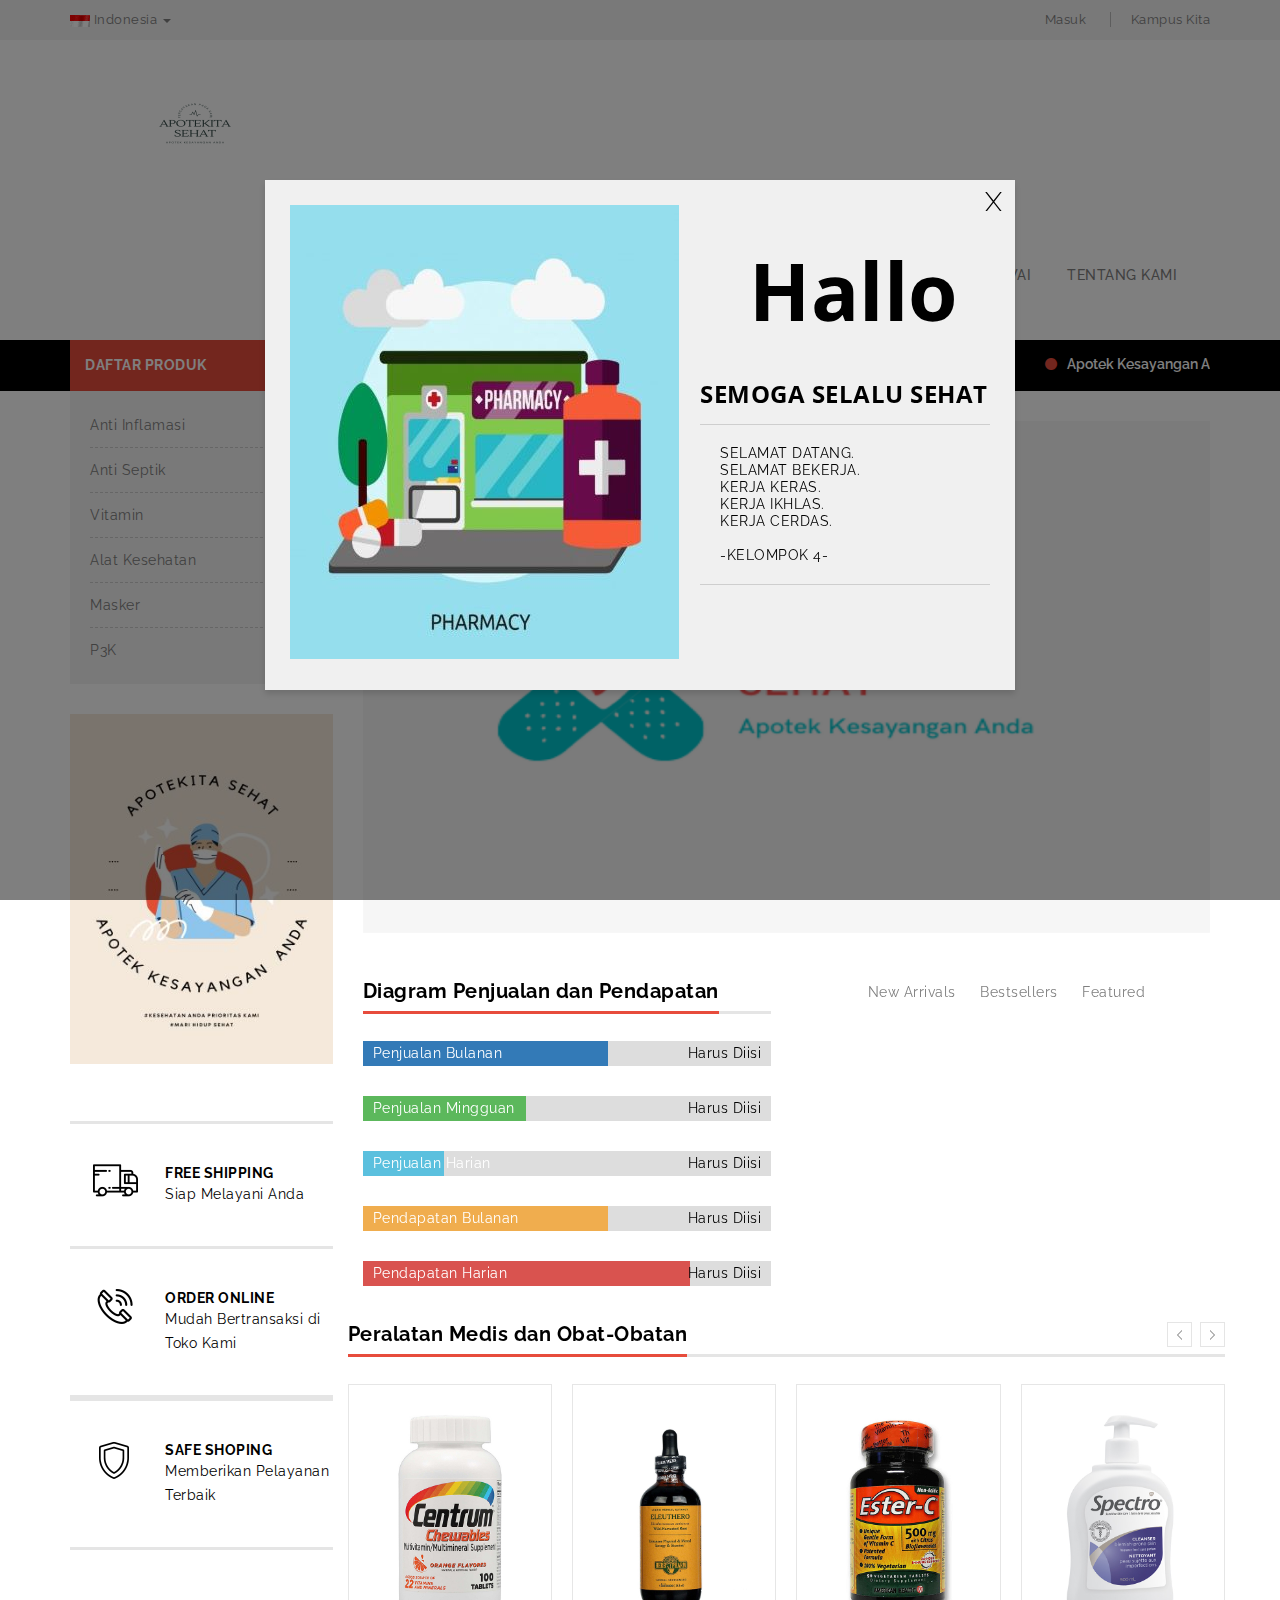
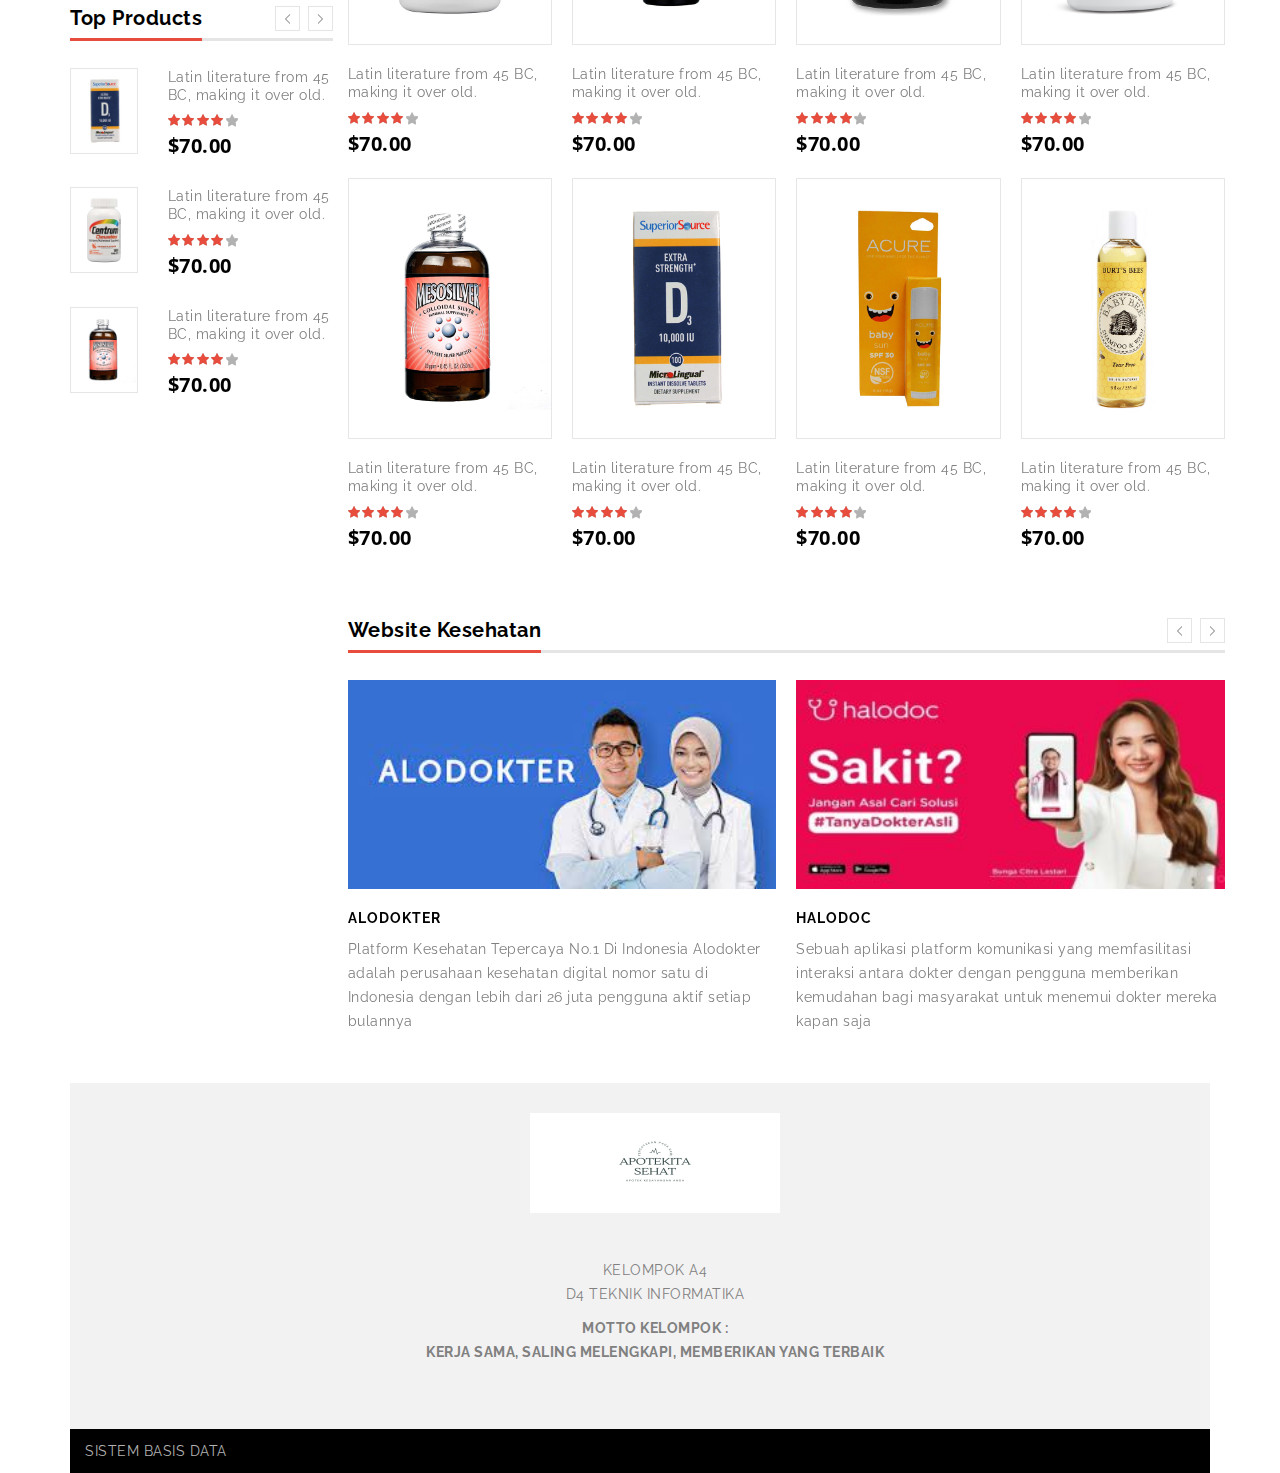
==== commit e1c09fae: "Hapus testi" ====
--- a/index.html
+++ b/index.html
@@ -390,31 +390,7 @@
             </div>
           </div>
           <!-- <div class="left_banner left-sidebar-widget mb_50"> <a href="#"><img src="images/left2.jpg" alt="Left Banner" class="img-responsive" /></a> </div> -->
-          <div class="Testimonial left-sidebar-widget mb_50">
-            <div class="heading-part mb_20 ">
-              <h2 class="main_title">Testimonial</h2>
-            </div>
-            <div class="client owl-carousel text-center pt_10">
-              <div class="item client-detail">
-                <div class="client-avatar"> <img alt="" src="images/user1.jpg"> </div>
-                <div class="client-title  mt_30"><strong>joseph Lui</strong></div>
-                <div class="client-designation mb_10">php Developer</div>
-                <p><i class="fa fa-quote-left" aria-hidden="true"></i>Lorem ipsum dolor sit amet, volumus oporteat his at sea in Rem ipsum dolor sit amet, sea in odio ..</p>
-              </div>
-              <div class="item client-detail">
-                <div class="client-avatar"> <img alt="" src="images/user2.jpg"> </div>
-                <div class="client-title  mt_30"><strong>joseph Lui</strong></div>
-                <div class="client-designation mb_10">php Developer</div>
-                <p><i class="fa fa-quote-left" aria-hidden="true"></i>Lorem ipsum dolor sit amet, volumus oporteat his at sea in Rem ipsum dolor sit amet, sea in odio ..</p>
-              </div>
-              <div class="item client-detail">
-                <div class="client-avatar"> <img alt="" src="images/user3.jpg"> </div>
-                <div class="client-title  mt_30"><strong>joseph Lui</strong></div>
-                <div class="client-designation mb_10">php Developer</div>
-                <p><i class="fa fa-quote-left" aria-hidden="true"></i>Lorem ipsum dolor sit amet, volumus oporteat his at sea in Rem ipsum dolor sit amet, sea in odio ..</p>
-              </div>
-            </div>
-          </div>
+          
         </div>
         <div id="column-right" class="col-sm-8 col-md-8 col-lg-9 mtb_30">
           <!-- =====  BANNER STRAT  ===== -->
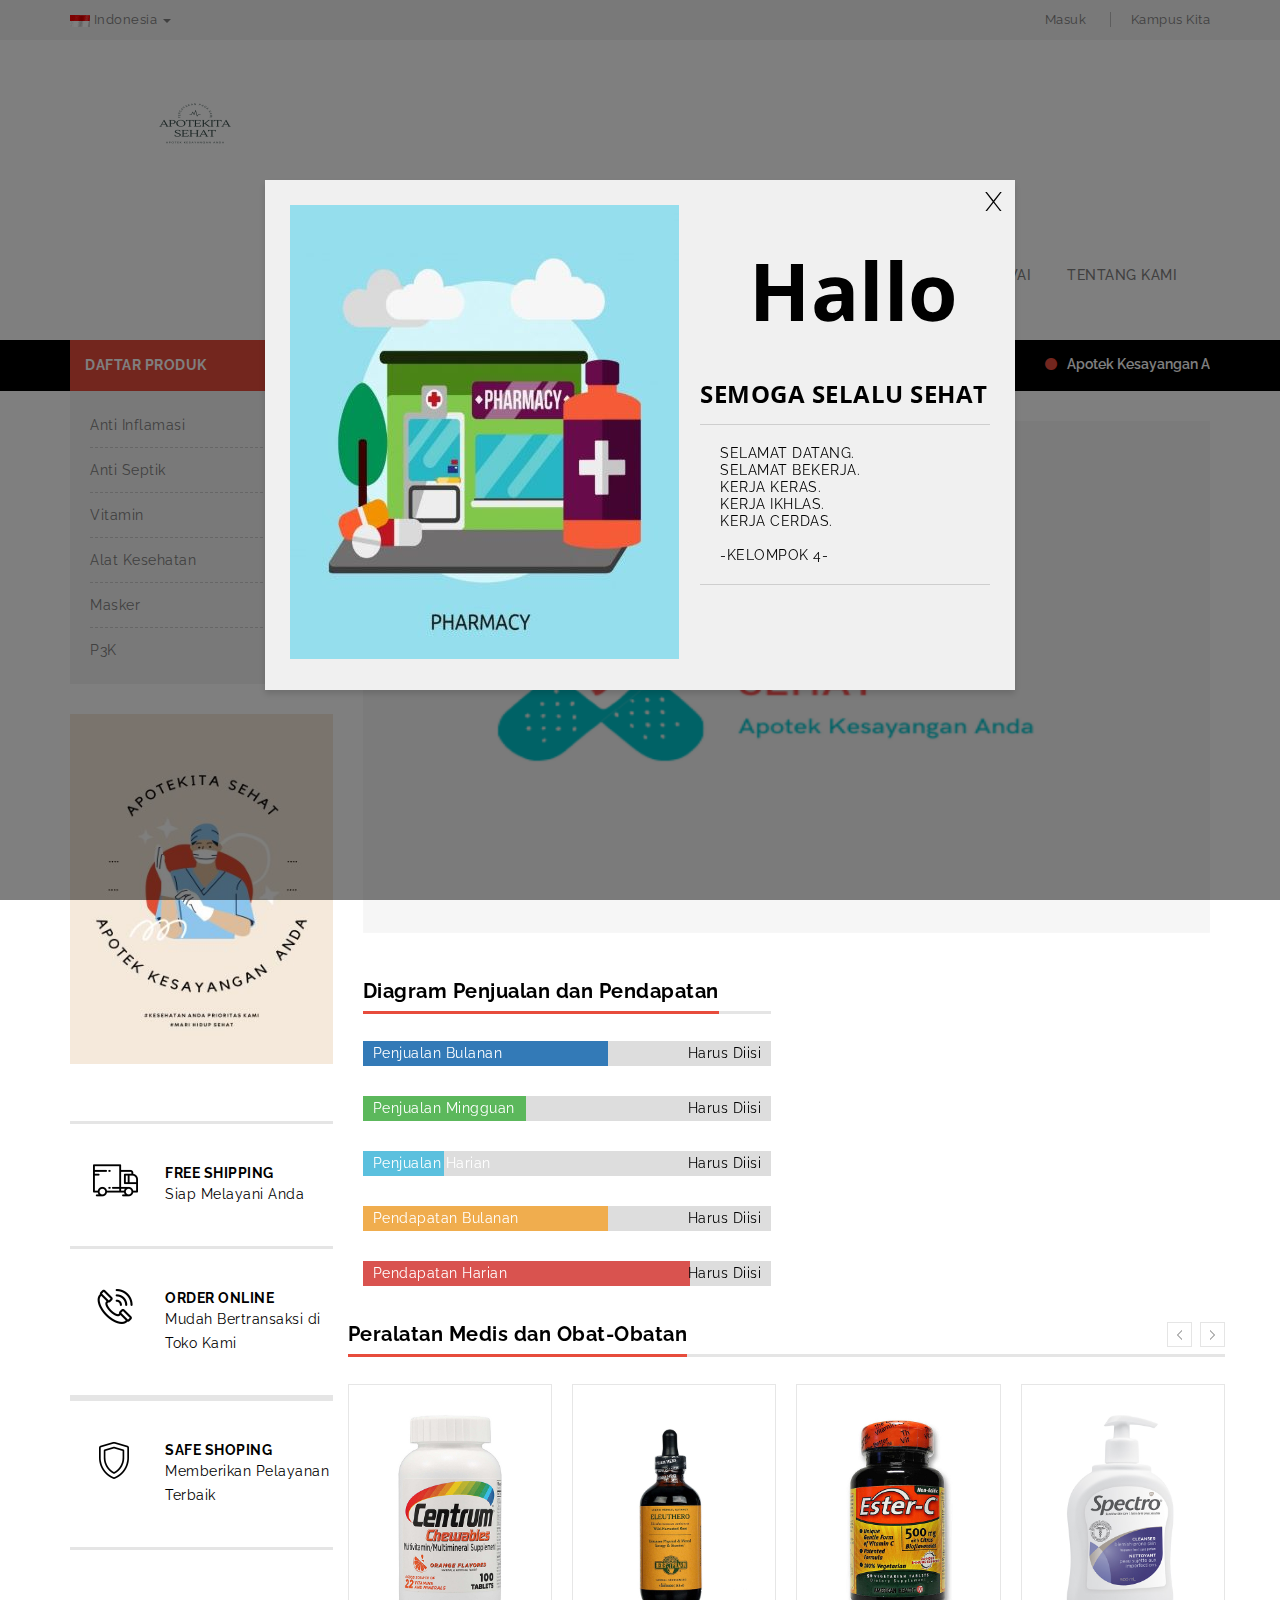
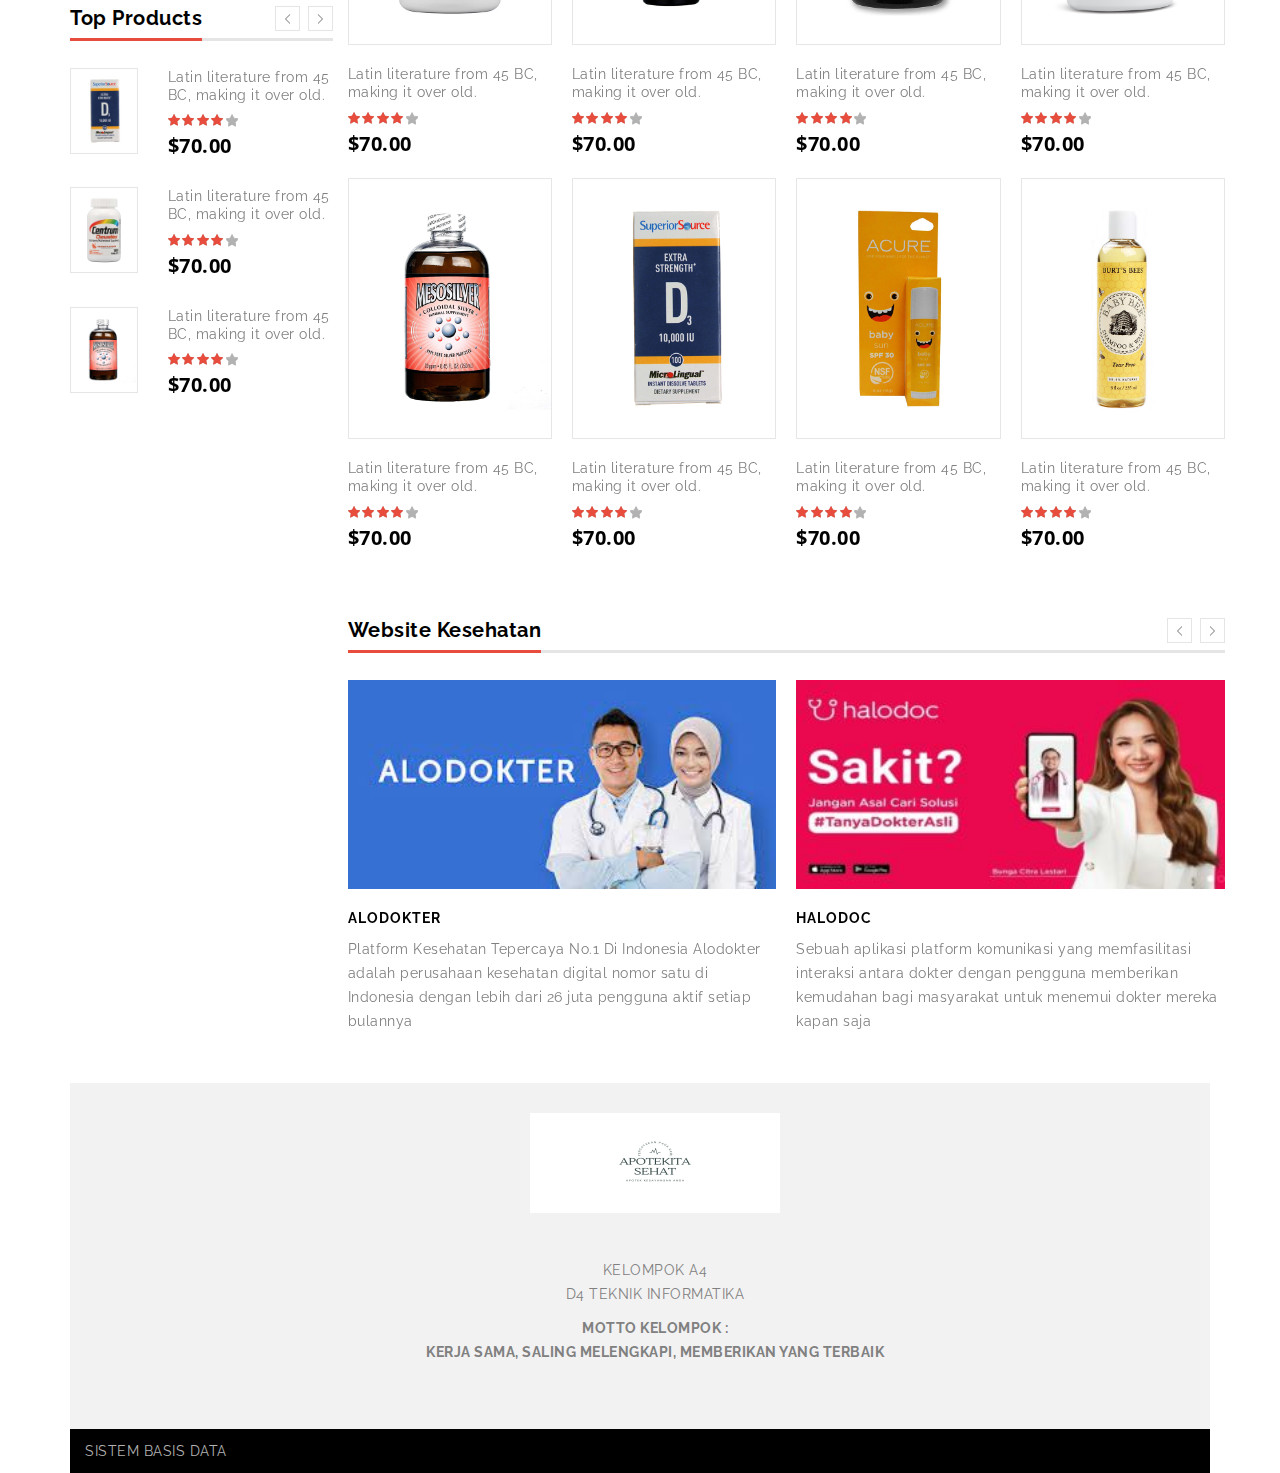
==== commit 6415493e: "Hapus New Arriv dll" ====
--- a/index.html
+++ b/index.html
@@ -430,11 +430,6 @@
             <div class="heading-part mb_20 ">
               <h2 class="main_title">Peralatan Medis dan Obat-Obatan</h2>
             </div>
-            <ul class="nav text-right">
-              <li class="active"> <a href="#nArrivals" data-toggle="tab">New Arrivals</a> </li>
-              <li><a href="#Bestsellers" data-toggle="tab">Bestsellers</a> </li>
-              <li><a href="#Featured" data-toggle="tab">Featured</a> </li>
-            </ul>
             <div class="tab-content clearfix box">
               <div class="tab-pane active" id="nArrivals">
                 <div class="nArrivals owl-carousel">
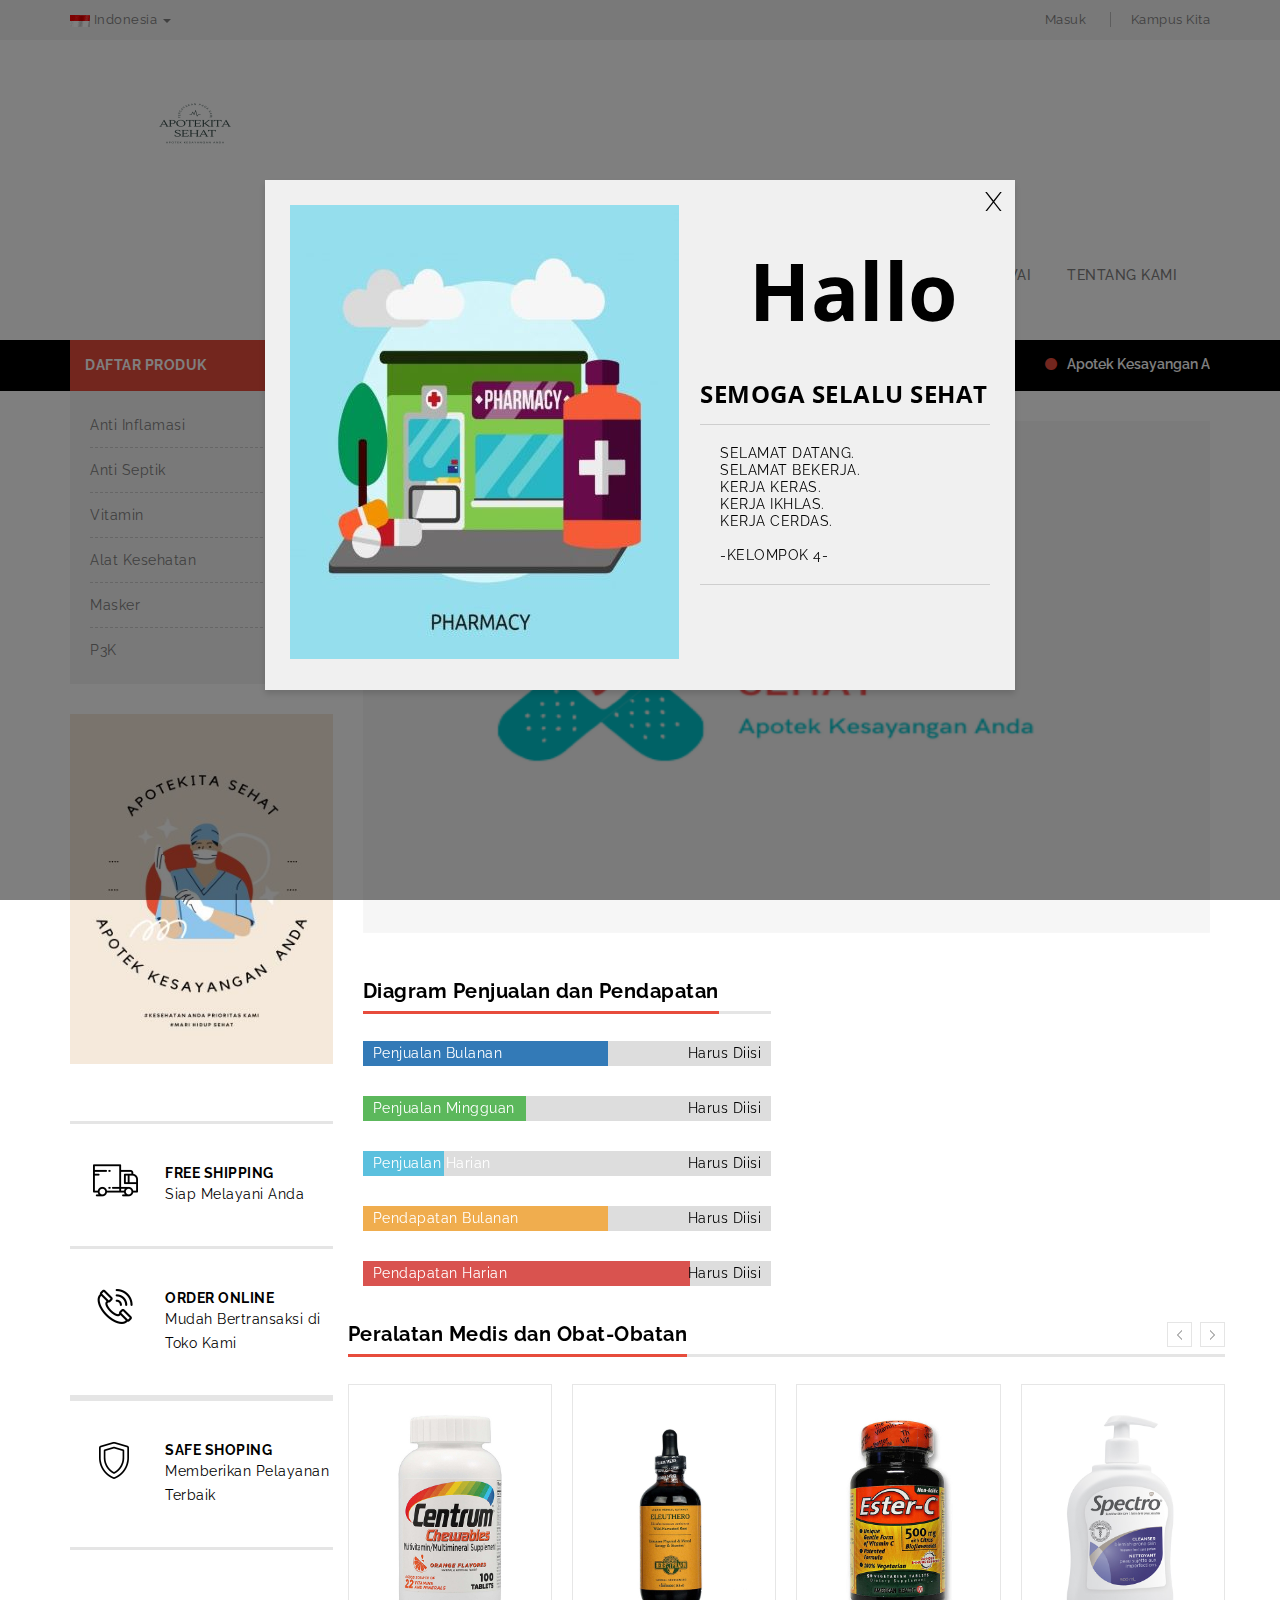
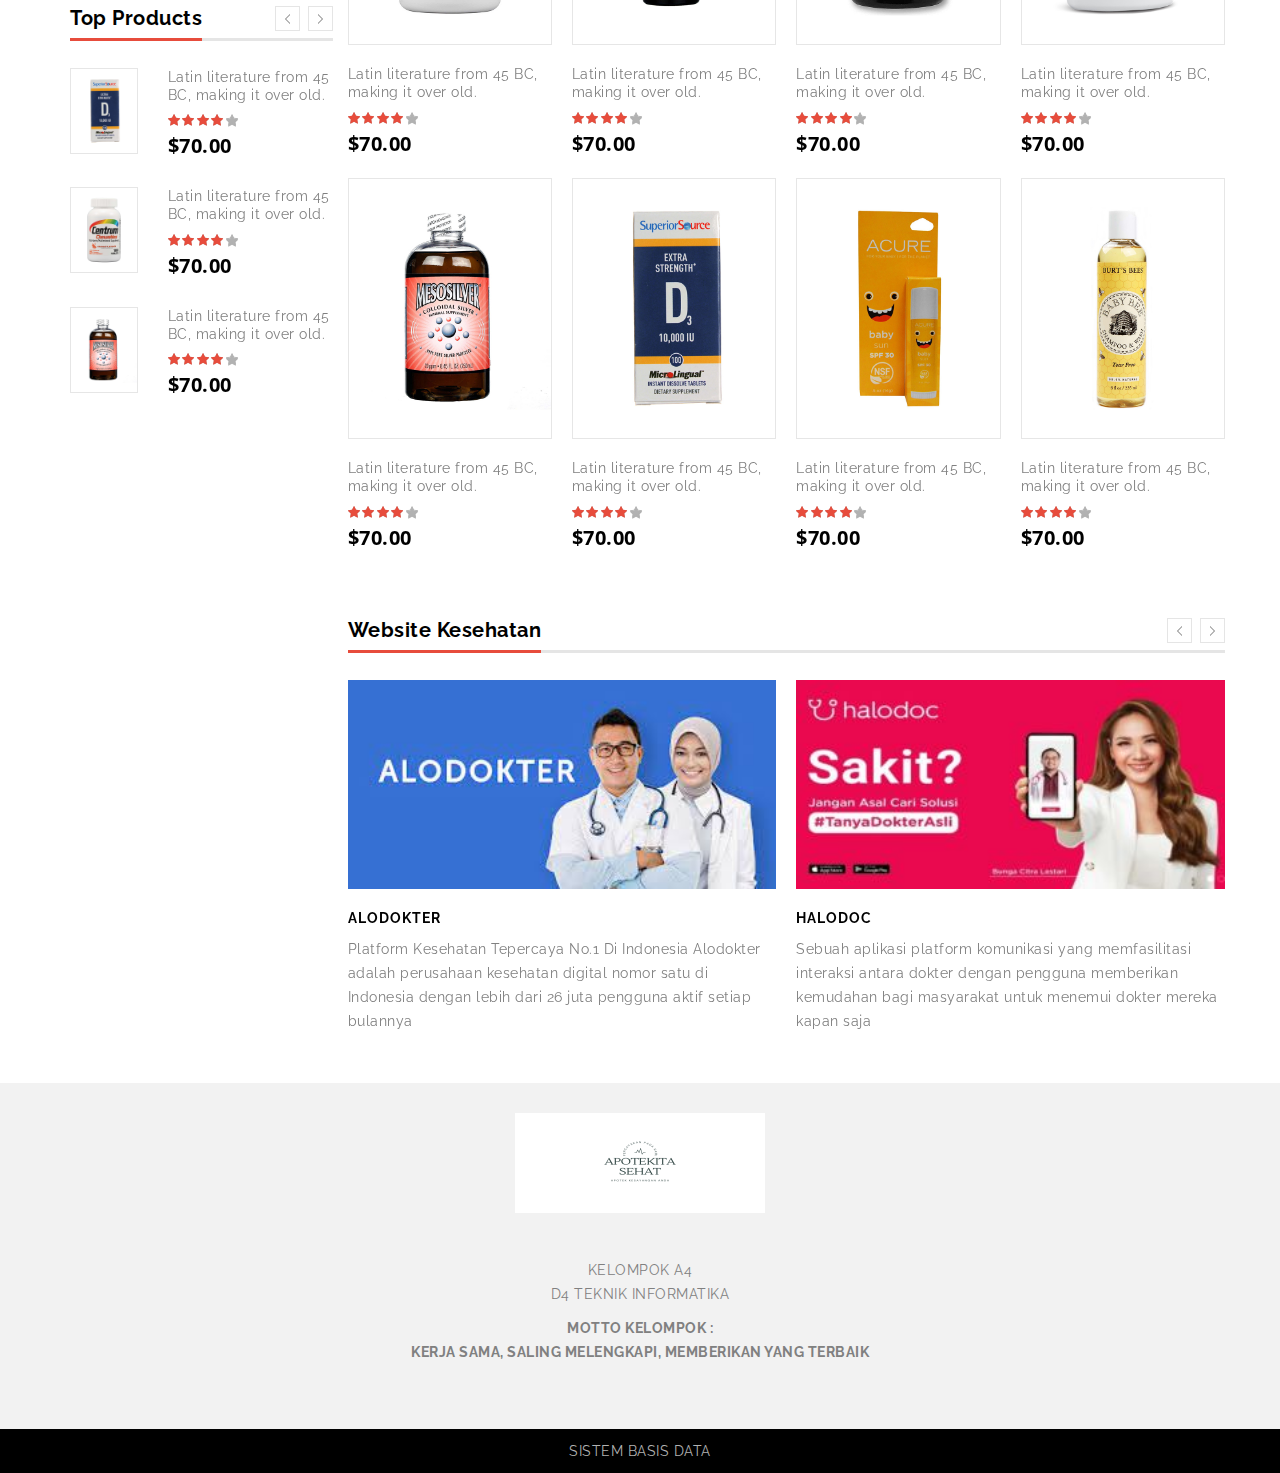
==== commit fe054bea: "Merge branch 'main' of https://github.com/aziztaufiqurrahman/DatabaseKasirMedis into Taufiq" ====
--- a/index.html
+++ b/index.html
@@ -1717,6 +1717,7 @@
     </div>
     <!-- =====  CONTAINER END  ===== -->
     <!-- =====  FOOTER START  ===== -->
+  </div>
     <div class="footer pt_30">
       <div class="container">
         <div class="row">
@@ -1734,18 +1735,14 @@
       <div class="footer-bottom mt_60 ptb_10">
         <div class="container">
           <div class="row">
-            <div class="col-sm-6">
-              <div class="copyright-part">SISTEM BASIS DATA</div>
-            </div>
-            <div class="col-sm-6">
-              <div class="payment-icon text-right">
-              </div>
+            <div class="col-sm-12">
+             <center><div class="copyright-part">SISTEM BASIS DATA</div></center> 
             </div>
           </div>
         </div>
       </div>
     </div>
-    </div>
+    
     <!-- =====  FOOTER END  ===== -->
   </div>
   <a id="scrollup">Scroll</a>
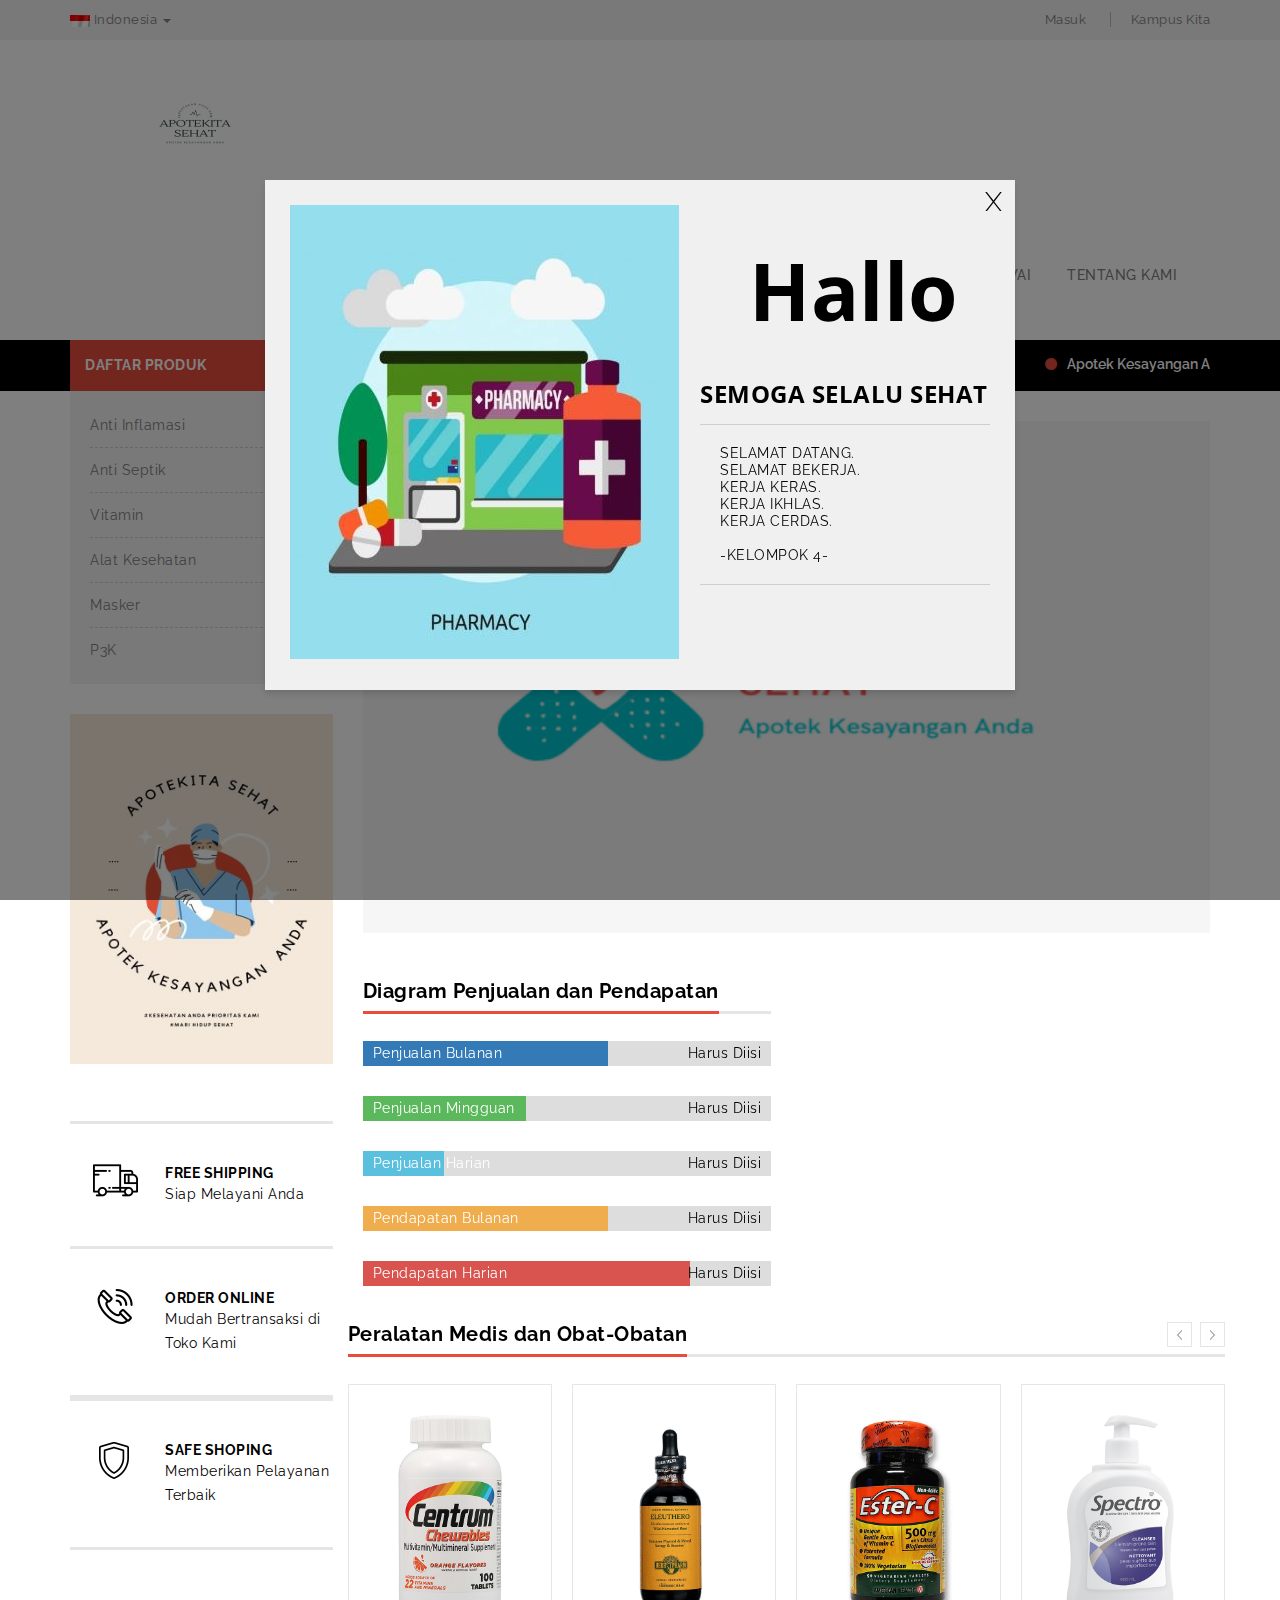
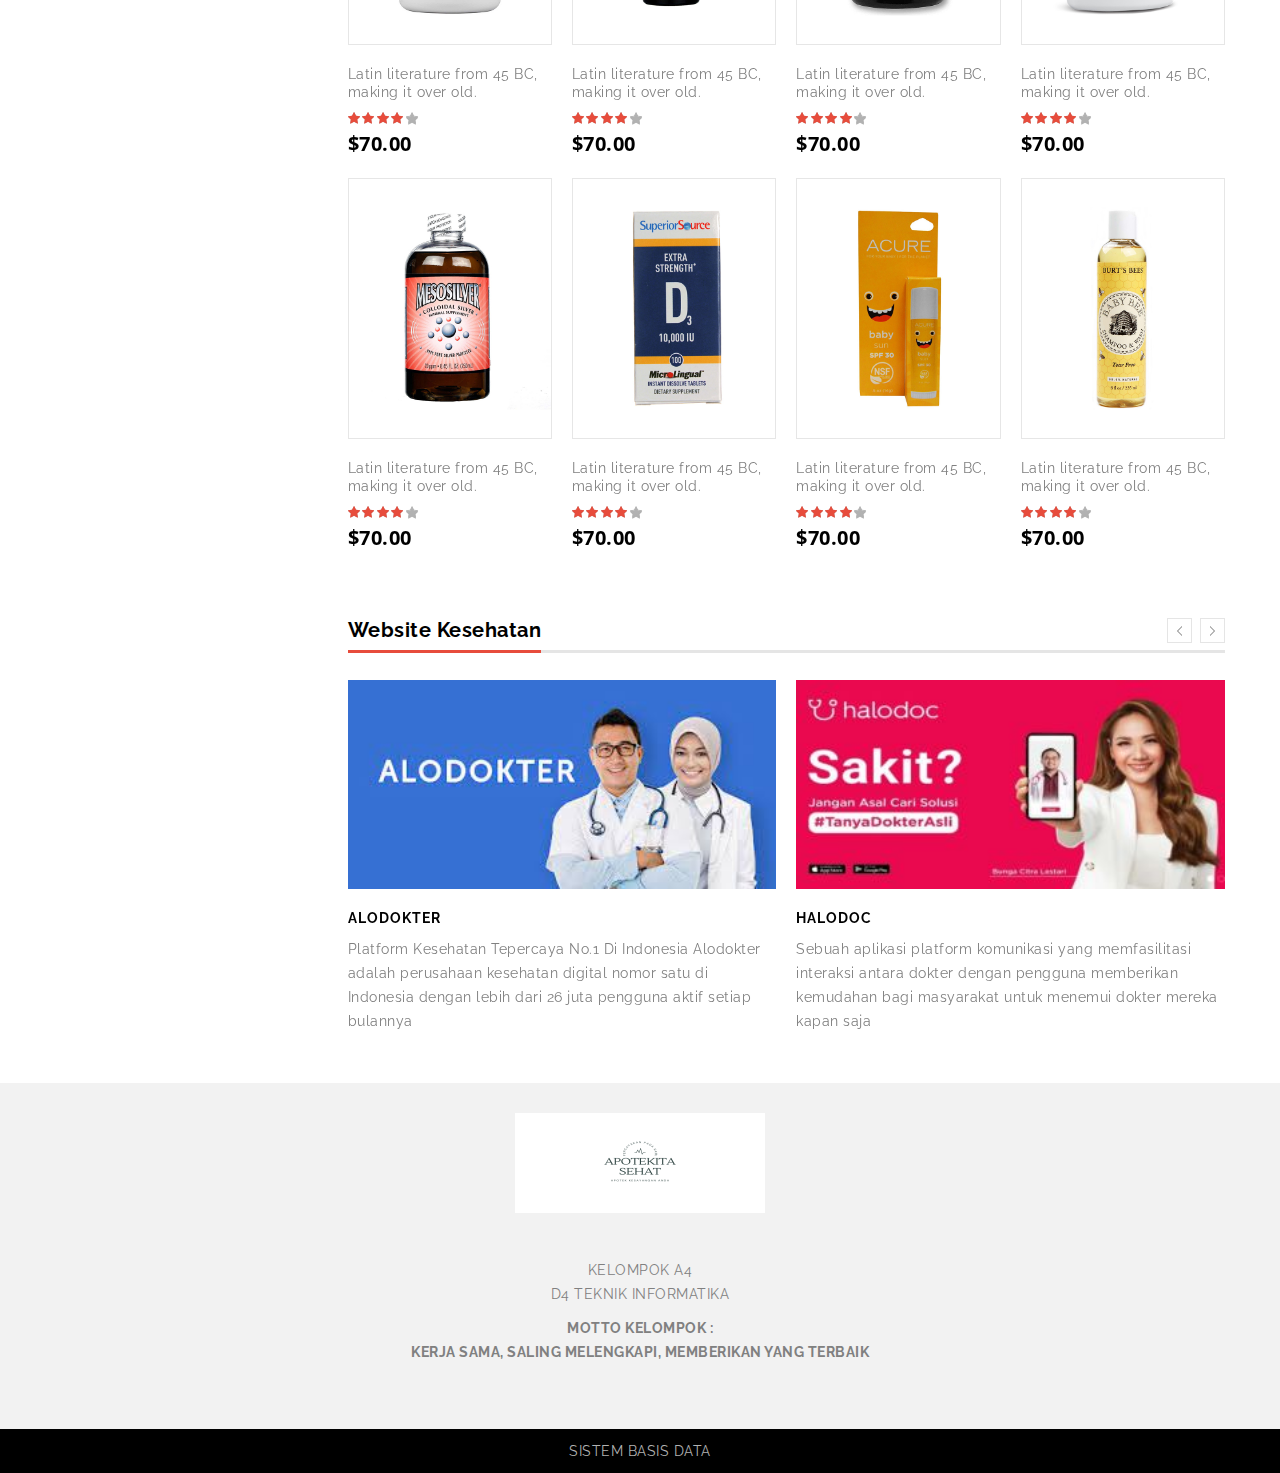
==== commit a1076d0f: "Ngehapus Top Produk" ====
--- a/index.html
+++ b/index.html
@@ -195,199 +195,7 @@
             </ul>
           </div>
           <div class="left-special left-sidebar-widget mb_50">
-            <div class="heading-part mb_20 ">
-              <h2 class="main_title">Top Products</h2>
-            </div>
-            <div id="left-special" class="owl-carousel">
-              <ul class="row ">
-                <li class="item product-layout-left mb_20">
-                  <div class="product-list col-xs-4">
-                    <div class="product-thumb">
-                      <div class="image product-imageblock"> <a href="product_detail_page.html"> <img class="img-responsive" title="iPod Classic" alt="iPod Classic" src="images/product/product4.jpg"> <img class="img-responsive" title="iPod Classic" alt="iPod Classic" src="images/product/product4-1.jpg"> </a> </div>
-                    </div>
-                  </div>
-                  <div class="col-xs-8">
-                    <div class="caption product-detail">
-                      <h6 class="product-name"><a href="#">Latin literature from 45 BC, making it over old.</a></h6>
-                      <div class="rating"> <span class="fa fa-stack"><i class="fa fa-star-o fa-stack-1x"></i><i class="fa fa-star fa-stack-1x"></i></span> <span class="fa fa-stack"><i class="fa fa-star-o fa-stack-1x"></i><i class="fa fa-star fa-stack-1x"></i></span> <span class="fa fa-stack"><i class="fa fa-star-o fa-stack-1x"></i><i class="fa fa-star fa-stack-1x"></i></span> <span class="fa fa-stack"><i class="fa fa-star-o fa-stack-1x"></i><i class="fa fa-star fa-stack-1x"></i></span> <span class="fa fa-stack"><i class="fa fa-star-o fa-stack-1x"></i><i class="fa fa-star fa-stack-x"></i></span> </div>
-                      <span class="price"><span class="amount"><span class="currencySymbol">$</span>70.00</span>
-                      </span>
-                    </div>
-                  </div>
-                </li>
-                <li class="item product-layout-left mb_20">
-                  <div class="product-list col-xs-4">
-                    <div class="product-thumb">
-                      <div class="image product-imageblock"> <a href="product_detail_page.html"> <img class="img-responsive" title="iPod Classic" alt="iPod Classic" src="images/product/product1.jpg"> <img class="img-responsive" title="iPod Classic" alt="iPod Classic" src="images/product/product1-1.jpg"> </a> </div>
-                    </div>
-                  </div>
-                  <div class="col-xs-8">
-                    <div class="caption product-detail">
-                      <h6 class="product-name"><a href="#">Latin literature from 45 BC, making it over old.</a></h6>
-                      <div class="rating"> <span class="fa fa-stack"><i class="fa fa-star-o fa-stack-1x"></i><i class="fa fa-star fa-stack-1x"></i></span> <span class="fa fa-stack"><i class="fa fa-star-o fa-stack-1x"></i><i class="fa fa-star fa-stack-1x"></i></span> <span class="fa fa-stack"><i class="fa fa-star-o fa-stack-1x"></i><i class="fa fa-star fa-stack-1x"></i></span> <span class="fa fa-stack"><i class="fa fa-star-o fa-stack-1x"></i><i class="fa fa-star fa-stack-1x"></i></span> <span class="fa fa-stack"><i class="fa fa-star-o fa-stack-1x"></i><i class="fa fa-star fa-stack-x"></i></span> </div>
-                      <span class="price"><span class="amount"><span class="currencySymbol">$</span>70.00</span>
-                      </span>
-                    </div>
-                  </div>
-                </li>
-                <li class="item product-layout-left mb_20">
-                  <div class="product-list col-xs-4">
-                    <div class="product-thumb">
-                      <div class="image product-imageblock"> <a href="product_detail_page.html"> <img class="img-responsive" title="iPod Classic" alt="iPod Classic" src="images/product/product2.jpg"> <img class="img-responsive" title="iPod Classic" alt="iPod Classic" src="images/product/product2-1.jpg"> </a> </div>
-                    </div>
-                  </div>
-                  <div class="col-xs-8">
-                    <div class="caption product-detail">
-                      <h6 class="product-name"><a href="#">Latin literature from 45 BC, making it over old.</a></h6>
-                      <div class="rating"> <span class="fa fa-stack"><i class="fa fa-star-o fa-stack-1x"></i><i class="fa fa-star fa-stack-1x"></i></span> <span class="fa fa-stack"><i class="fa fa-star-o fa-stack-1x"></i><i class="fa fa-star fa-stack-1x"></i></span> <span class="fa fa-stack"><i class="fa fa-star-o fa-stack-1x"></i><i class="fa fa-star fa-stack-1x"></i></span> <span class="fa fa-stack"><i class="fa fa-star-o fa-stack-1x"></i><i class="fa fa-star fa-stack-1x"></i></span> <span class="fa fa-stack"><i class="fa fa-star-o fa-stack-1x"></i><i class="fa fa-star fa-stack-x"></i></span> </div>
-                      <span class="price"><span class="amount"><span class="currencySymbol">$</span>70.00</span>
-                      </span>
-                    </div>
-                  </div>
-                </li>
-              </ul>
-              <ul class="row ">
-                <li class="item product-layout-left mb_20">
-                  <div class="product-list col-xs-4">
-                    <div class="product-thumb">
-                      <div class="image product-imageblock"> <a href="product_detail_page.html"> <img class="img-responsive" title="iPod Classic" alt="iPod Classic" src="images/product/product3.jpg"> <img class="img-responsive" title="iPod Classic" alt="iPod Classic" src="images/product/product3-1.jpg"> </a> </div>
-                    </div>
-                  </div>
-                  <div class="col-xs-8">
-                    <div class="caption product-detail">
-                      <h6 class="product-name"><a href="#">Latin literature from 45 BC, making it over old.</a></h6>
-                      <div class="rating"> <span class="fa fa-stack"><i class="fa fa-star-o fa-stack-1x"></i><i class="fa fa-star fa-stack-1x"></i></span> <span class="fa fa-stack"><i class="fa fa-star-o fa-stack-1x"></i><i class="fa fa-star fa-stack-1x"></i></span> <span class="fa fa-stack"><i class="fa fa-star-o fa-stack-1x"></i><i class="fa fa-star fa-stack-1x"></i></span> <span class="fa fa-stack"><i class="fa fa-star-o fa-stack-1x"></i><i class="fa fa-star fa-stack-1x"></i></span> <span class="fa fa-stack"><i class="fa fa-star-o fa-stack-1x"></i><i class="fa fa-star fa-stack-x"></i></span> </div>
-                      <span class="price"><span class="amount"><span class="currencySymbol">$</span>70.00</span>
-                      </span>
-                    </div>
-                  </div>
-                </li>
-                <li class="item product-layout-left mb_20">
-                  <div class="product-list col-xs-4">
-                    <div class="product-thumb">
-                      <div class="image product-imageblock"> <a href="product_detail_page.html"> <img class="img-responsive" title="iPod Classic" alt="iPod Classic" src="images/product/product5.jpg"> <img class="img-responsive" title="iPod Classic" alt="iPod Classic" src="images/product/product5-1.jpg"> </a> </div>
-                    </div>
-                  </div>
-                  <div class="col-xs-8">
-                    <div class="caption product-detail">
-                      <h6 class="product-name"><a href="#">Latin literature from 45 BC, making it over old.</a></h6>
-                      <div class="rating"> <span class="fa fa-stack"><i class="fa fa-star-o fa-stack-1x"></i><i class="fa fa-star fa-stack-1x"></i></span> <span class="fa fa-stack"><i class="fa fa-star-o fa-stack-1x"></i><i class="fa fa-star fa-stack-1x"></i></span> <span class="fa fa-stack"><i class="fa fa-star-o fa-stack-1x"></i><i class="fa fa-star fa-stack-1x"></i></span> <span class="fa fa-stack"><i class="fa fa-star-o fa-stack-1x"></i><i class="fa fa-star fa-stack-1x"></i></span> <span class="fa fa-stack"><i class="fa fa-star-o fa-stack-1x"></i><i class="fa fa-star fa-stack-x"></i></span> </div>
-                      <span class="price"><span class="amount"><span class="currencySymbol">$</span>70.00</span>
-                      </span>
-                    </div>
-                  </div>
-                </li>
-                <li class="item product-layout-left mb_20">
-                  <div class="product-list col-xs-4">
-                    <div class="product-thumb">
-                      <div class="image product-imageblock"> <a href="product_detail_page.html"> <img class="img-responsive" title="iPod Classic" alt="iPod Classic" src="images/product/product6.jpg"> <img class="img-responsive" title="iPod Classic" alt="iPod Classic" src="images/product/product6-1.jpg"> </a> </div>
-                    </div>
-                  </div>
-                  <div class="col-xs-8">
-                    <div class="caption product-detail">
-                      <h6 class="product-name"><a href="#">Latin literature from 45 BC, making it over old.</a></h6>
-                      <div class="rating"> <span class="fa fa-stack"><i class="fa fa-star-o fa-stack-1x"></i><i class="fa fa-star fa-stack-1x"></i></span> <span class="fa fa-stack"><i class="fa fa-star-o fa-stack-1x"></i><i class="fa fa-star fa-stack-1x"></i></span> <span class="fa fa-stack"><i class="fa fa-star-o fa-stack-1x"></i><i class="fa fa-star fa-stack-1x"></i></span> <span class="fa fa-stack"><i class="fa fa-star-o fa-stack-1x"></i><i class="fa fa-star fa-stack-1x"></i></span> <span class="fa fa-stack"><i class="fa fa-star-o fa-stack-1x"></i><i class="fa fa-star fa-stack-x"></i></span> </div>
-                      <span class="price"><span class="amount"><span class="currencySymbol">$</span>70.00</span>
-                      </span>
-                    </div>
-                  </div>
-                </li>
-              </ul>
-              <ul class="row ">
-                <li class="item product-layout-left mb_20">
-                  <div class="product-list col-xs-4">
-                    <div class="product-thumb">
-                      <div class="image product-imageblock"> <a href="product_detail_page.html"> <img class="img-responsive" title="iPod Classic" alt="iPod Classic" src="images/product/product7.jpg"> <img class="img-responsive" title="iPod Classic" alt="iPod Classic" src="images/product/product7-1.jpg"> </a> </div>
-                    </div>
-                  </div>
-                  <div class="col-xs-8">
-                    <div class="caption product-detail">
-                      <h6 class="product-name"><a href="#">Latin literature from 45 BC, making it over old.</a></h6>
-                      <div class="rating"> <span class="fa fa-stack"><i class="fa fa-star-o fa-stack-1x"></i><i class="fa fa-star fa-stack-1x"></i></span> <span class="fa fa-stack"><i class="fa fa-star-o fa-stack-1x"></i><i class="fa fa-star fa-stack-1x"></i></span> <span class="fa fa-stack"><i class="fa fa-star-o fa-stack-1x"></i><i class="fa fa-star fa-stack-1x"></i></span> <span class="fa fa-stack"><i class="fa fa-star-o fa-stack-1x"></i><i class="fa fa-star fa-stack-1x"></i></span> <span class="fa fa-stack"><i class="fa fa-star-o fa-stack-1x"></i><i class="fa fa-star fa-stack-x"></i></span> </div>
-                      <span class="price"><span class="amount"><span class="currencySymbol">$</span>70.00</span>
-                      </span>
-                    </div>
-                  </div>
-                </li>
-                <li class="item product-layout-left mb_20">
-                  <div class="product-list col-xs-4">
-                    <div class="product-thumb">
-                      <div class="image product-imageblock"> <a href="product_detail_page.html"> <img class="img-responsive" title="iPod Classic" alt="iPod Classic" src="images/product/product8.jpg"> <img class="img-responsive" title="iPod Classic" alt="iPod Classic" src="images/product/product8-1.jpg"> </a> </div>
-                    </div>
-                  </div>
-                  <div class="col-xs-8">
-                    <div class="caption product-detail">
-                      <h6 class="product-name"><a href="#">Latin literature from 45 BC, making it over old.</a></h6>
-                      <div class="rating"> <span class="fa fa-stack"><i class="fa fa-star-o fa-stack-1x"></i><i class="fa fa-star fa-stack-1x"></i></span> <span class="fa fa-stack"><i class="fa fa-star-o fa-stack-1x"></i><i class="fa fa-star fa-stack-1x"></i></span> <span class="fa fa-stack"><i class="fa fa-star-o fa-stack-1x"></i><i class="fa fa-star fa-stack-1x"></i></span> <span class="fa fa-stack"><i class="fa fa-star-o fa-stack-1x"></i><i class="fa fa-star fa-stack-1x"></i></span> <span class="fa fa-stack"><i class="fa fa-star-o fa-stack-1x"></i><i class="fa fa-star fa-stack-x"></i></span> </div>
-                      <span class="price"><span class="amount"><span class="currencySymbol">$</span>70.00</span>
-                      </span>
-                    </div>
-                  </div>
-                </li>
-                <li class="item product-layout-left mb_20">
-                  <div class="product-list col-xs-4">
-                    <div class="product-thumb">
-                      <div class="image product-imageblock"> <a href="product_detail_page.html"> <img class="img-responsive" title="iPod Classic" alt="iPod Classic" src="images/product/product9.jpg"> <img class="img-responsive" title="iPod Classic" alt="iPod Classic" src="images/product/product9-1.jpg"> </a> </div>
-                    </div>
-                  </div>
-                  <div class="col-xs-8">
-                    <div class="caption product-detail">
-                      <h6 class="product-name"><a href="#">Latin literature from 45 BC, making it over old.</a></h6>
-                      <div class="rating"> <span class="fa fa-stack"><i class="fa fa-star-o fa-stack-1x"></i><i class="fa fa-star fa-stack-1x"></i></span> <span class="fa fa-stack"><i class="fa fa-star-o fa-stack-1x"></i><i class="fa fa-star fa-stack-1x"></i></span> <span class="fa fa-stack"><i class="fa fa-star-o fa-stack-1x"></i><i class="fa fa-star fa-stack-1x"></i></span> <span class="fa fa-stack"><i class="fa fa-star-o fa-stack-1x"></i><i class="fa fa-star fa-stack-1x"></i></span> <span class="fa fa-stack"><i class="fa fa-star-o fa-stack-1x"></i><i class="fa fa-star fa-stack-x"></i></span> </div>
-                      <span class="price"><span class="amount"><span class="currencySymbol">$</span>70.00</span>
-                      </span>
-                    </div>
-                  </div>
-                </li>
-              </ul>
-              <ul class="row ">
-                <li class="item product-layout-left mb_20">
-                  <div class="product-list col-xs-4">
-                    <div class="product-thumb">
-                      <div class="image product-imageblock"> <a href="product_detail_page.html"> <img class="img-responsive" title="iPod Classic" alt="iPod Classic" src="images/product/product10.jpg"> <img class="img-responsive" title="iPod Classic" alt="iPod Classic" src="images/product/product10-1.jpg"> </a> </div>
-                    </div>
-                  </div>
-                  <div class="col-xs-8">
-                    <div class="caption product-detail">
-                      <h6 class="product-name"><a href="#">Latin literature from 45 BC, making it over old.</a></h6>
-                      <div class="rating"> <span class="fa fa-stack"><i class="fa fa-star-o fa-stack-1x"></i><i class="fa fa-star fa-stack-1x"></i></span> <span class="fa fa-stack"><i class="fa fa-star-o fa-stack-1x"></i><i class="fa fa-star fa-stack-1x"></i></span> <span class="fa fa-stack"><i class="fa fa-star-o fa-stack-1x"></i><i class="fa fa-star fa-stack-1x"></i></span> <span class="fa fa-stack"><i class="fa fa-star-o fa-stack-1x"></i><i class="fa fa-star fa-stack-1x"></i></span> <span class="fa fa-stack"><i class="fa fa-star-o fa-stack-1x"></i><i class="fa fa-star fa-stack-x"></i></span> </div>
-                      <span class="price"><span class="amount"><span class="currencySymbol">$</span>70.00</span>
-                      </span>
-                    </div>
-                  </div>
-                </li>
-                <li class="item product-layout-left mb_20">
-                  <div class="product-list col-xs-4">
-                    <div class="product-thumb">
-                      <div class="image product-imageblock"> <a href="product_detail_page.html"> <img class="img-responsive" title="iPod Classic" alt="iPod Classic" src="images/product/product1.jpg"> <img class="img-responsive" title="iPod Classic" alt="iPod Classic" src="images/product/product1-1.jpg"> </a> </div>
-                    </div>
-                  </div>
-                  <div class="col-xs-8">
-                    <div class="caption product-detail">
-                      <h6 class="product-name"><a href="#">Latin literature from 45 BC, making it over old.</a></h6>
-                      <div class="rating"> <span class="fa fa-stack"><i class="fa fa-star-o fa-stack-1x"></i><i class="fa fa-star fa-stack-1x"></i></span> <span class="fa fa-stack"><i class="fa fa-star-o fa-stack-1x"></i><i class="fa fa-star fa-stack-1x"></i></span> <span class="fa fa-stack"><i class="fa fa-star-o fa-stack-1x"></i><i class="fa fa-star fa-stack-1x"></i></span> <span class="fa fa-stack"><i class="fa fa-star-o fa-stack-1x"></i><i class="fa fa-star fa-stack-1x"></i></span> <span class="fa fa-stack"><i class="fa fa-star-o fa-stack-1x"></i><i class="fa fa-star fa-stack-x"></i></span> </div>
-                      <span class="price"><span class="amount"><span class="currencySymbol">$</span>70.00</span>
-                      </span>
-                    </div>
-                  </div>
-                </li>
-                <li class="item product-layout-left mb_20">
-                  <div class="product-list col-xs-4">
-                    <div class="product-thumb">
-                      <div class="image product-imageblock"> <a href="product_detail_page.html"> <img class="img-responsive" title="iPod Classic" alt="iPod Classic" src="images/product/product2.jpg"> <img class="img-responsive" title="iPod Classic" alt="iPod Classic" src="images/product/product2-1.jpg"> </a> </div>
-                    </div>
-                  </div>
-                  <div class="col-xs-8">
-                    <div class="caption product-detail">
-                      <h6 class="product-name"><a href="#">Latin literature from 45 BC, making it over old.</a></h6>
-                      <div class="rating"> <span class="fa fa-stack"><i class="fa fa-star-o fa-stack-1x"></i><i class="fa fa-star fa-stack-1x"></i></span> <span class="fa fa-stack"><i class="fa fa-star-o fa-stack-1x"></i><i class="fa fa-star fa-stack-1x"></i></span> <span class="fa fa-stack"><i class="fa fa-star-o fa-stack-1x"></i><i class="fa fa-star fa-stack-1x"></i></span> <span class="fa fa-stack"><i class="fa fa-star-o fa-stack-1x"></i><i class="fa fa-star fa-stack-1x"></i></span> <span class="fa fa-stack"><i class="fa fa-star-o fa-stack-1x"></i><i class="fa fa-star fa-stack-x"></i></span> </div>
-                      <span class="price"><span class="amount"><span class="currencySymbol">$</span>70.00</span>
-                      </span>
-                    </div>
-                  </div>
-                </li>
-              </ul>
-            </div>
+           
           </div>
           <!-- <div class="left_banner left-sidebar-widget mb_50"> <a href="#"><img src="images/left2.jpg" alt="Left Banner" class="img-responsive" /></a> </div> -->
           
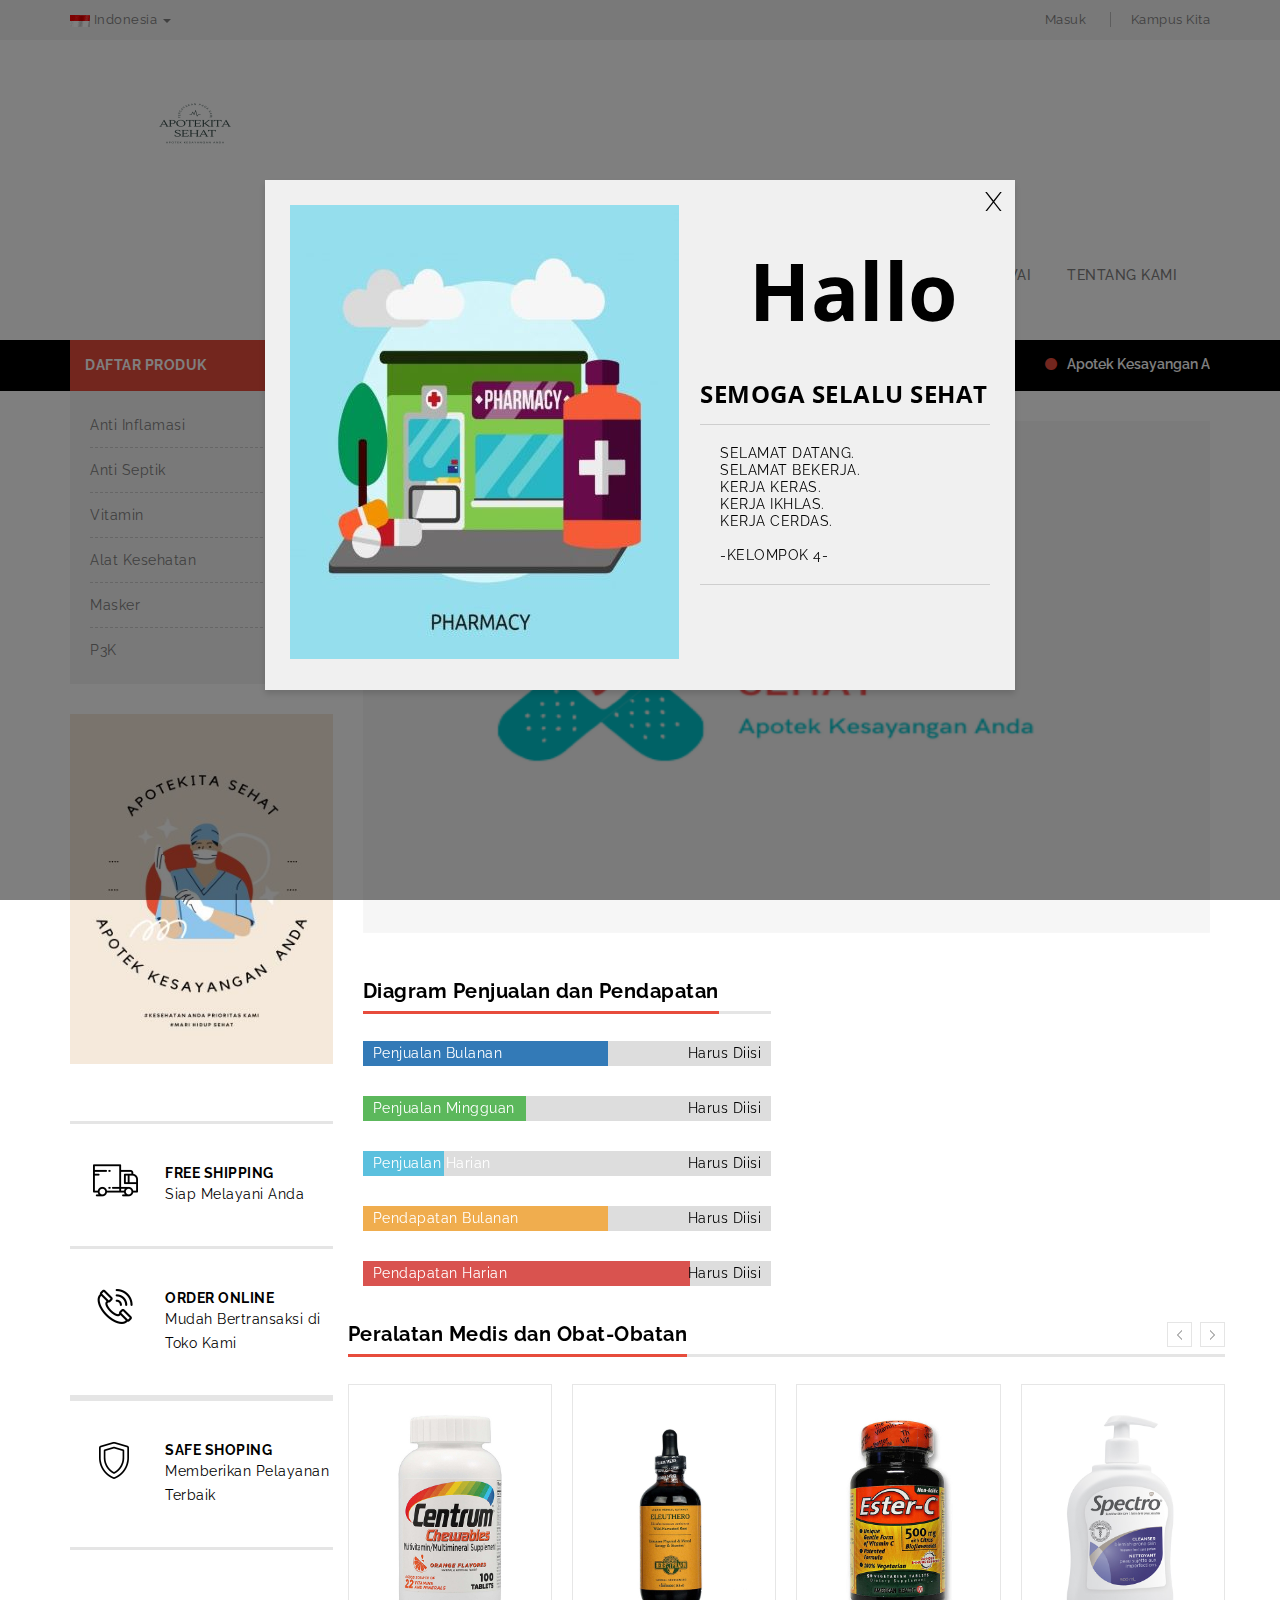
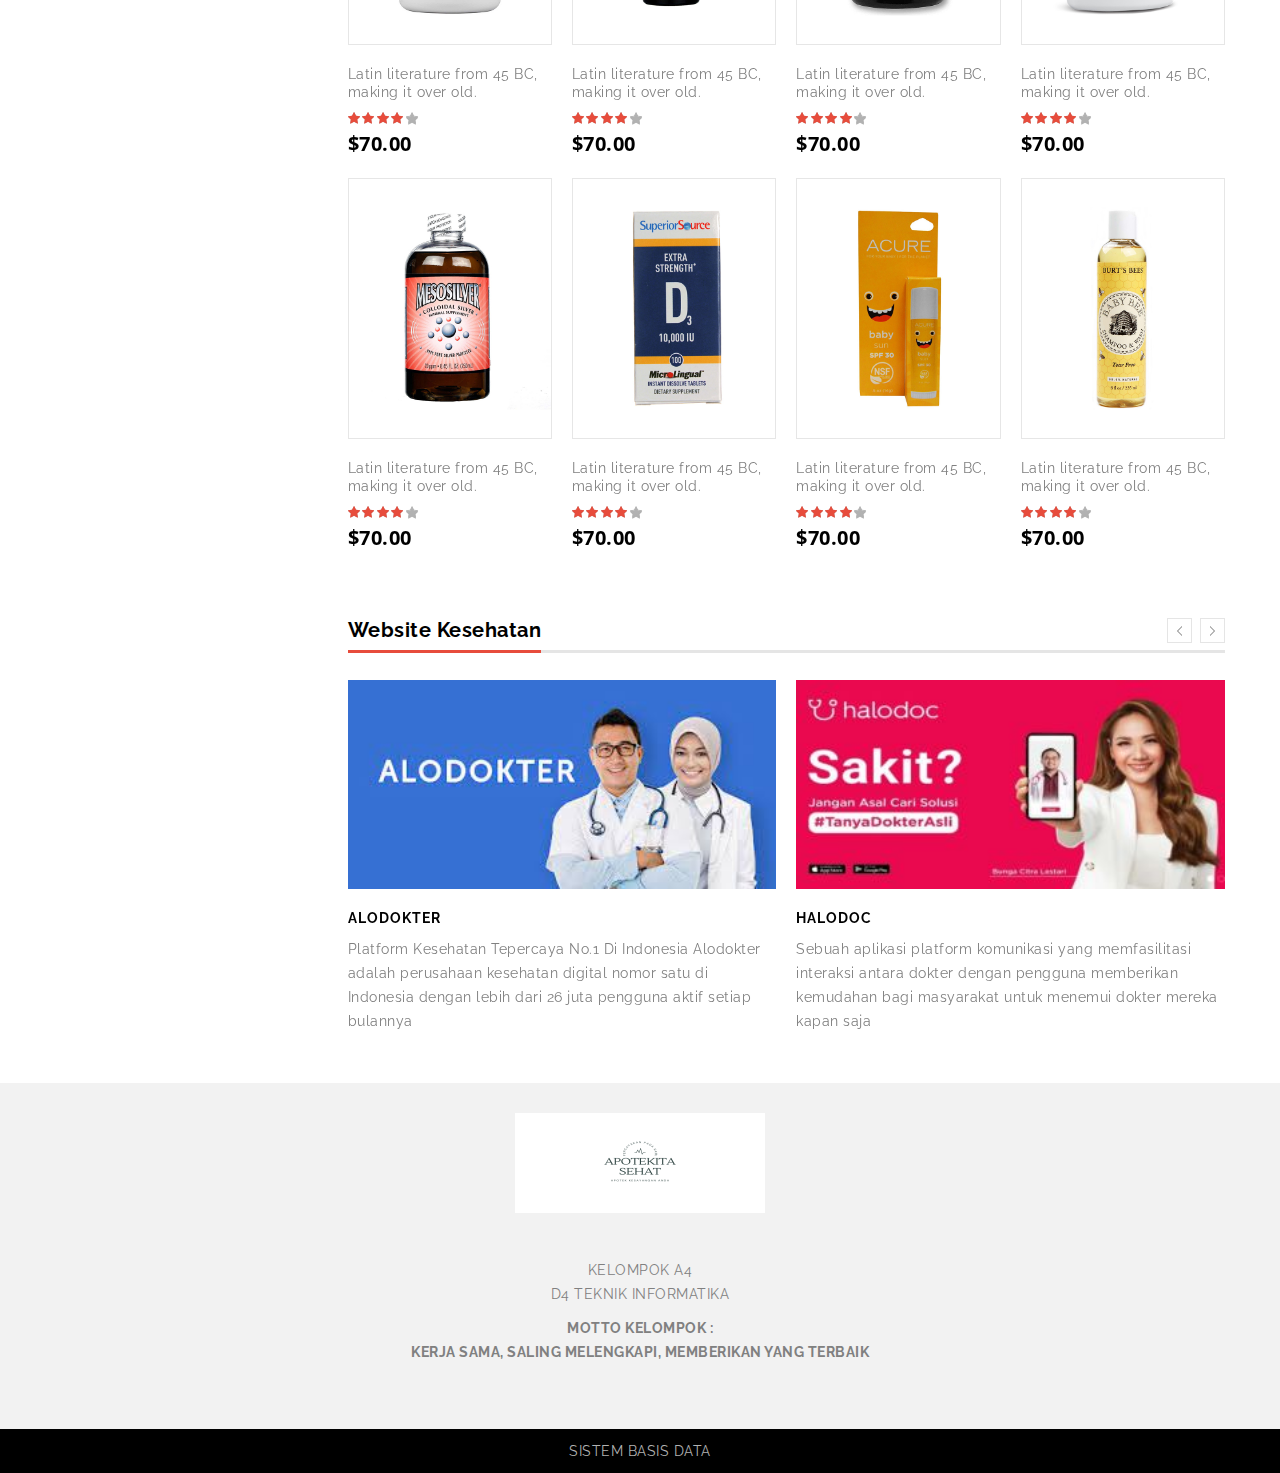
==== commit 1dd6232d: "Mengganti alamat riwayat transaksi" ====
--- a/index.html
+++ b/index.html
@@ -104,7 +104,7 @@
               <ul id="menu" class="nav navbar-nav">
                 <li> <a href="index.html">Halaman Utama</a></li>
                 <li> <a href="category_page.html">Daftar Produk</a></li>
-                <li> <a href="riwayat_transaksi.php">Riwayat Transaksi</a></li>
+                <li> <a href="checkout_page.html">Riwayat Transaksi</a></li>
                 <li> <a href="calculator.html">Transaksi</a></li>
                 <li> <a href="employee.html">Kelola Pegawai</a></li>
                 <li> <a href="about-us.html">Tentang Kami</a></li>
@@ -197,7 +197,6 @@
           <div class="left-special left-sidebar-widget mb_50">
            
           </div>
-          <!-- <div class="left_banner left-sidebar-widget mb_50"> <a href="#"><img src="images/left2.jpg" alt="Left Banner" class="img-responsive" /></a> </div> -->
           
         </div>
         <div id="column-right" class="col-sm-8 col-md-8 col-lg-9 mtb_30">
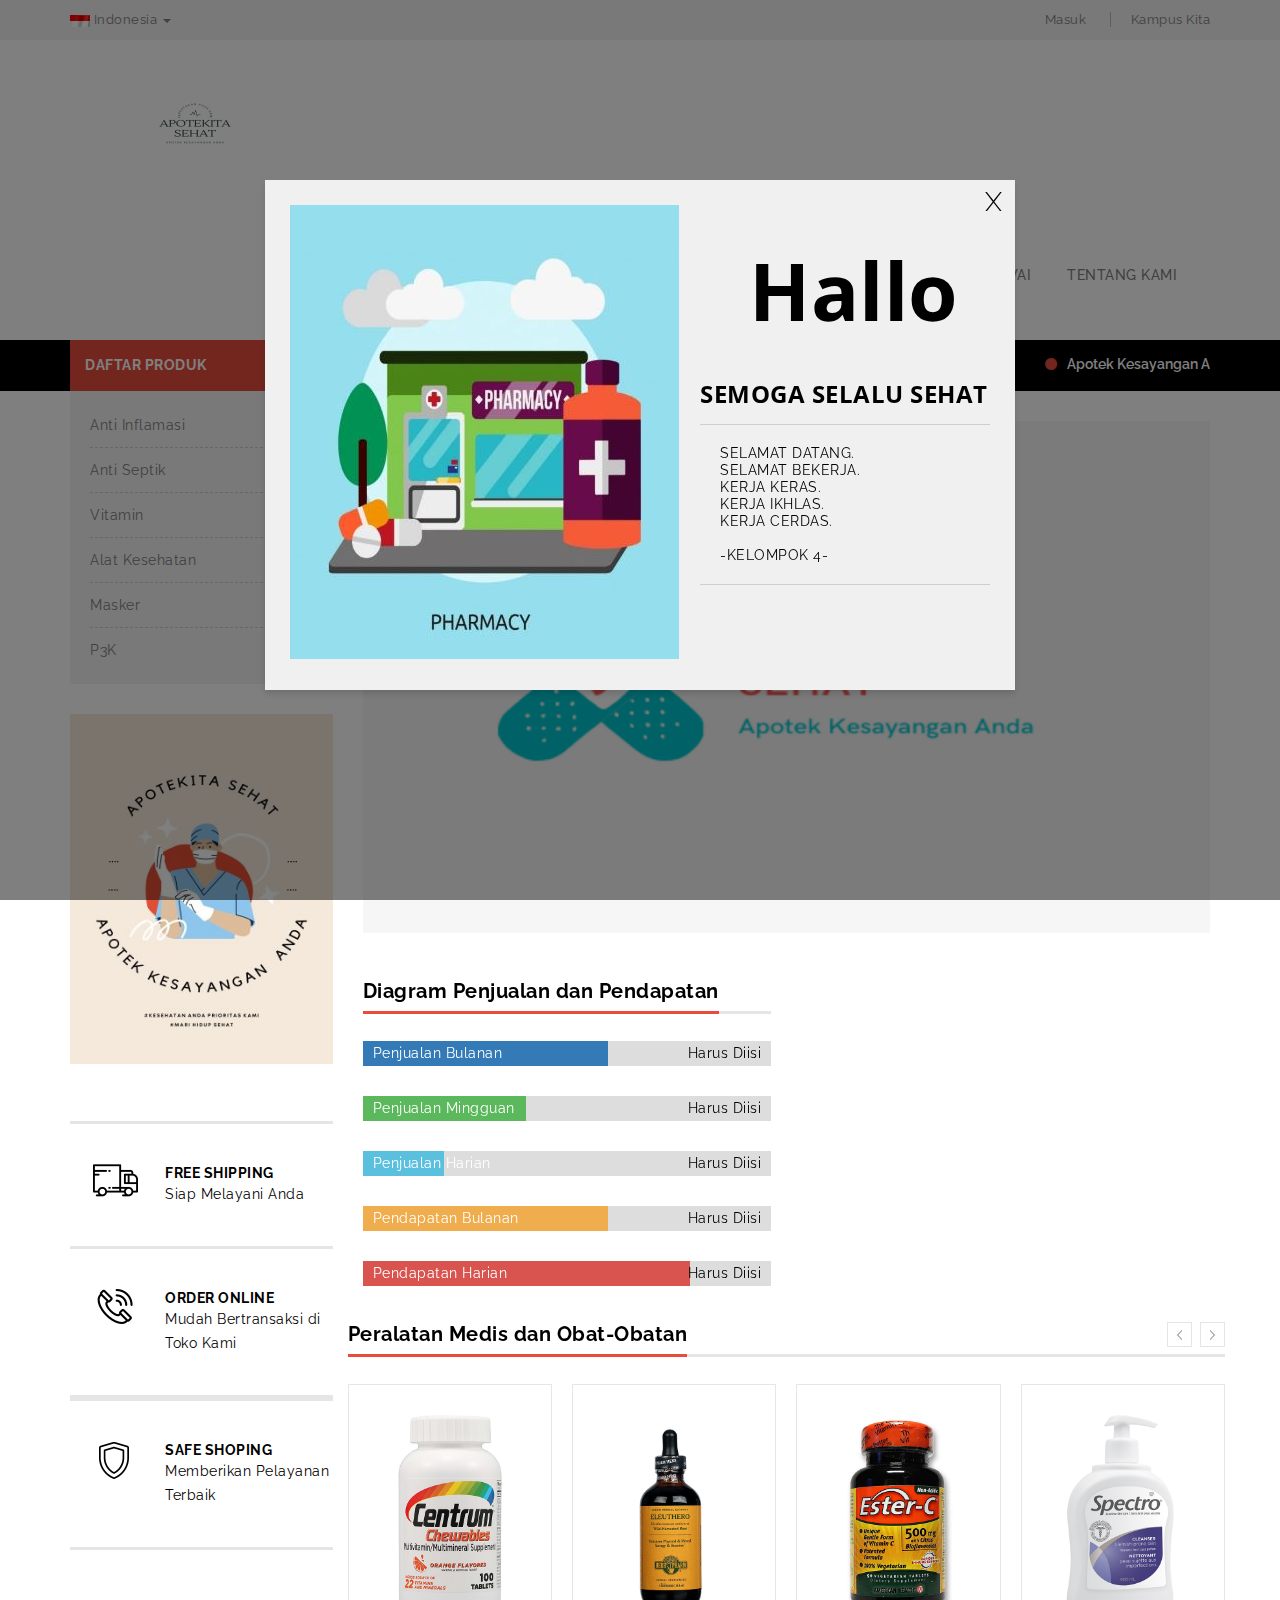
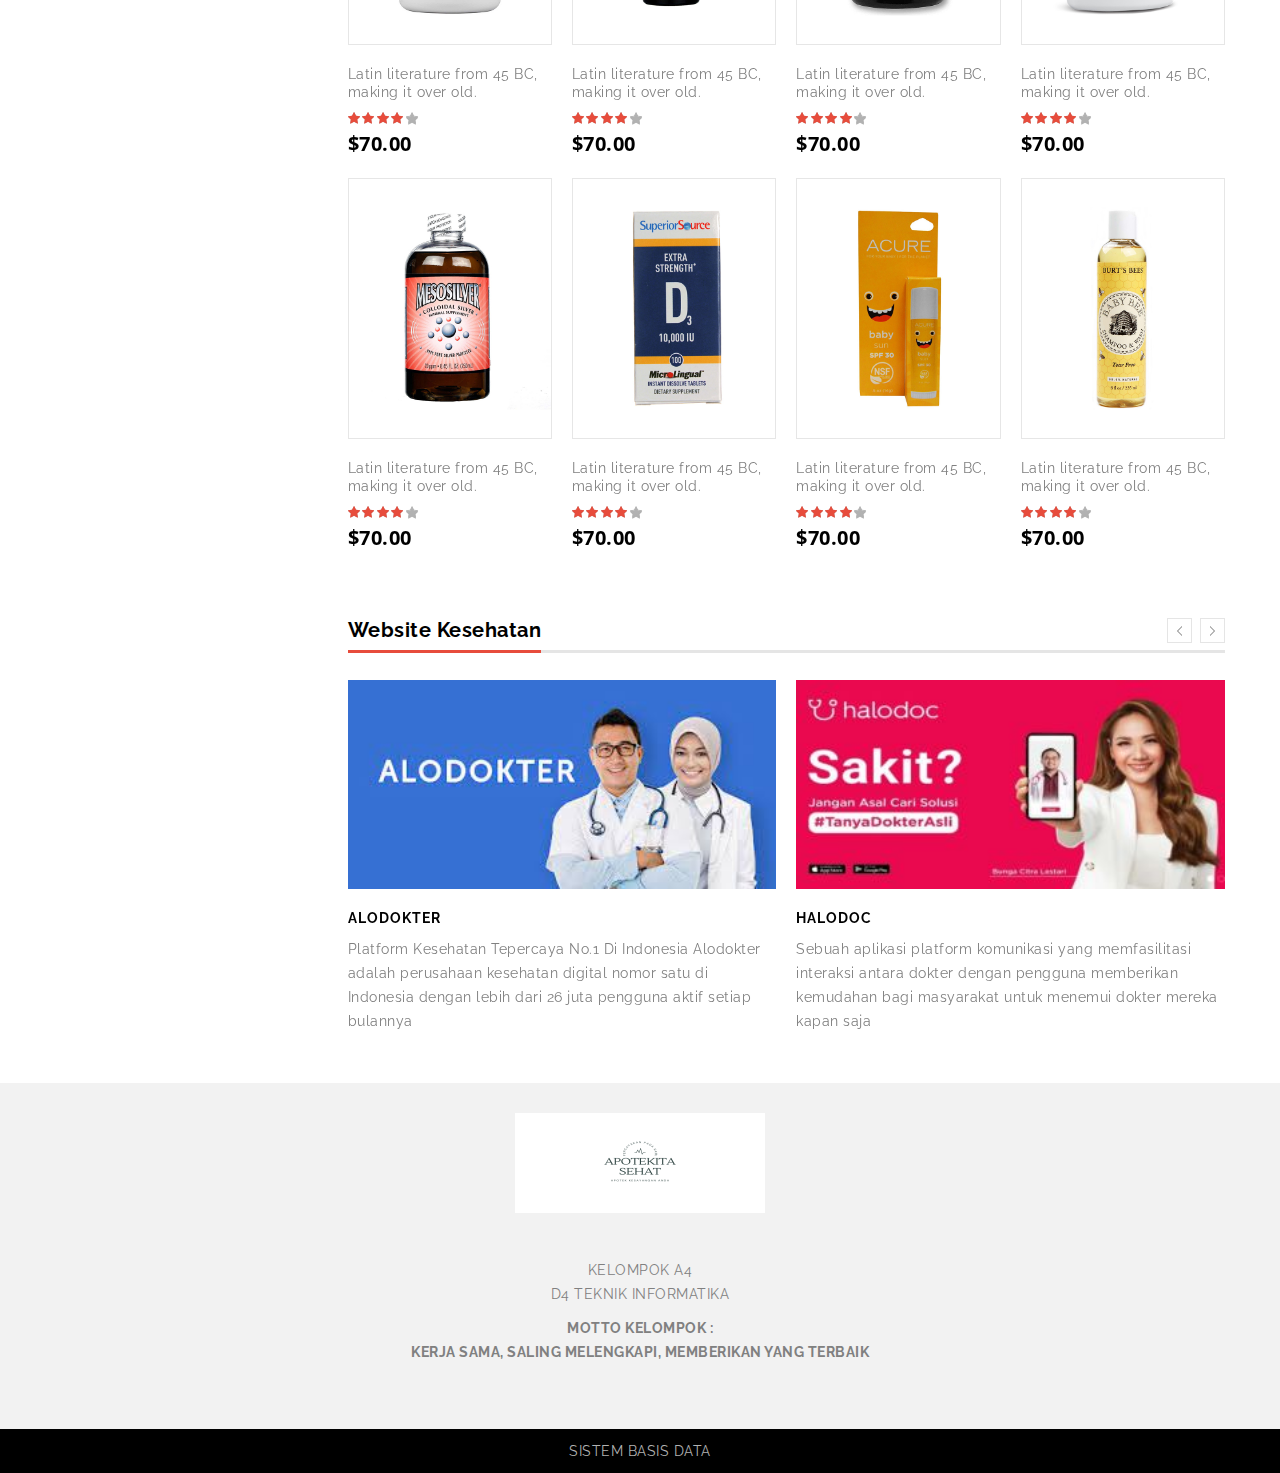
==== commit e464a1a5: "nambahin php" ====
--- a/index.html
+++ b/index.html
@@ -70,7 +70,7 @@
             </div>
             <div class="col-sm-6">
               <ul class="header-top-right text-right">
-                <li class="account"><a href="login.html">Masuk</a></li>
+                <li class="account"><a href="login.php">Masuk</a></li>
                 <li class="sitemap"><a href="https://goo.gl/maps/t1pZEah8czZkTvxx6" target="_blank">Kampus Kita</a></li>
               </ul>
             </div>
